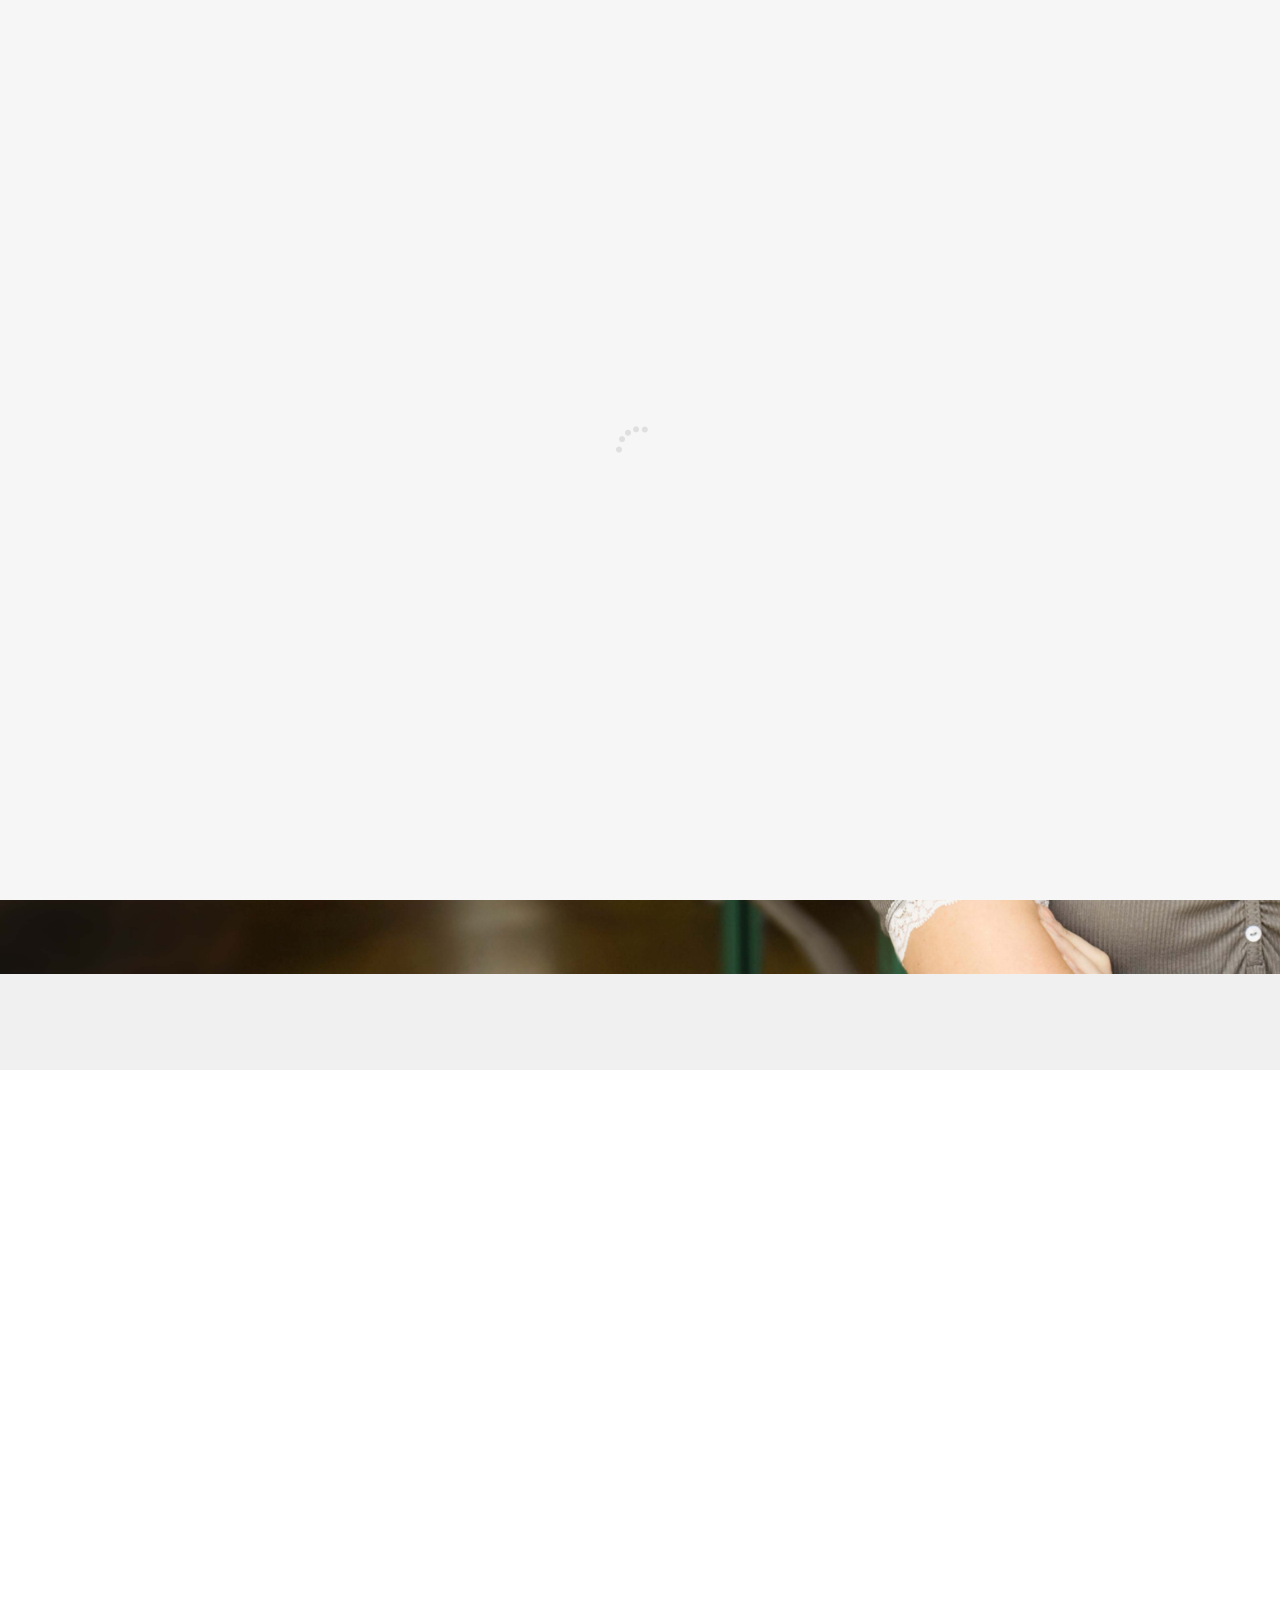
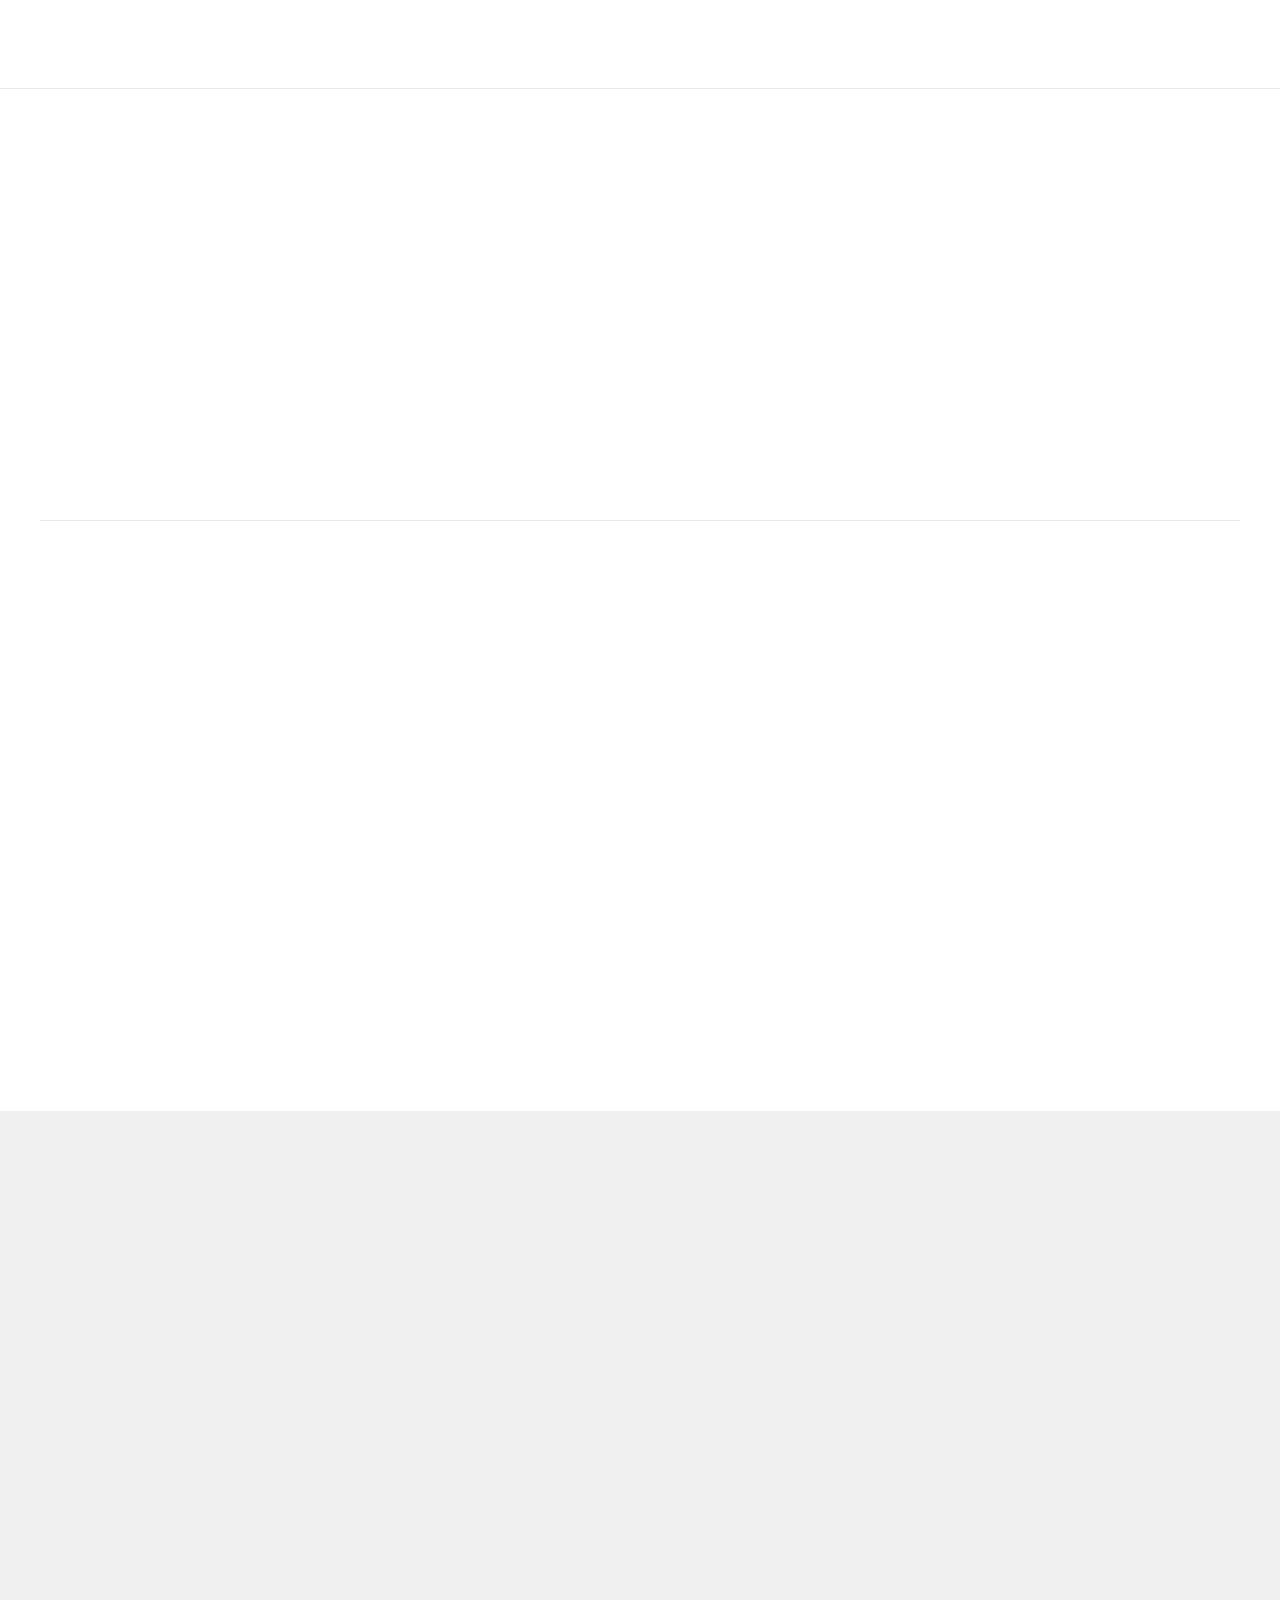
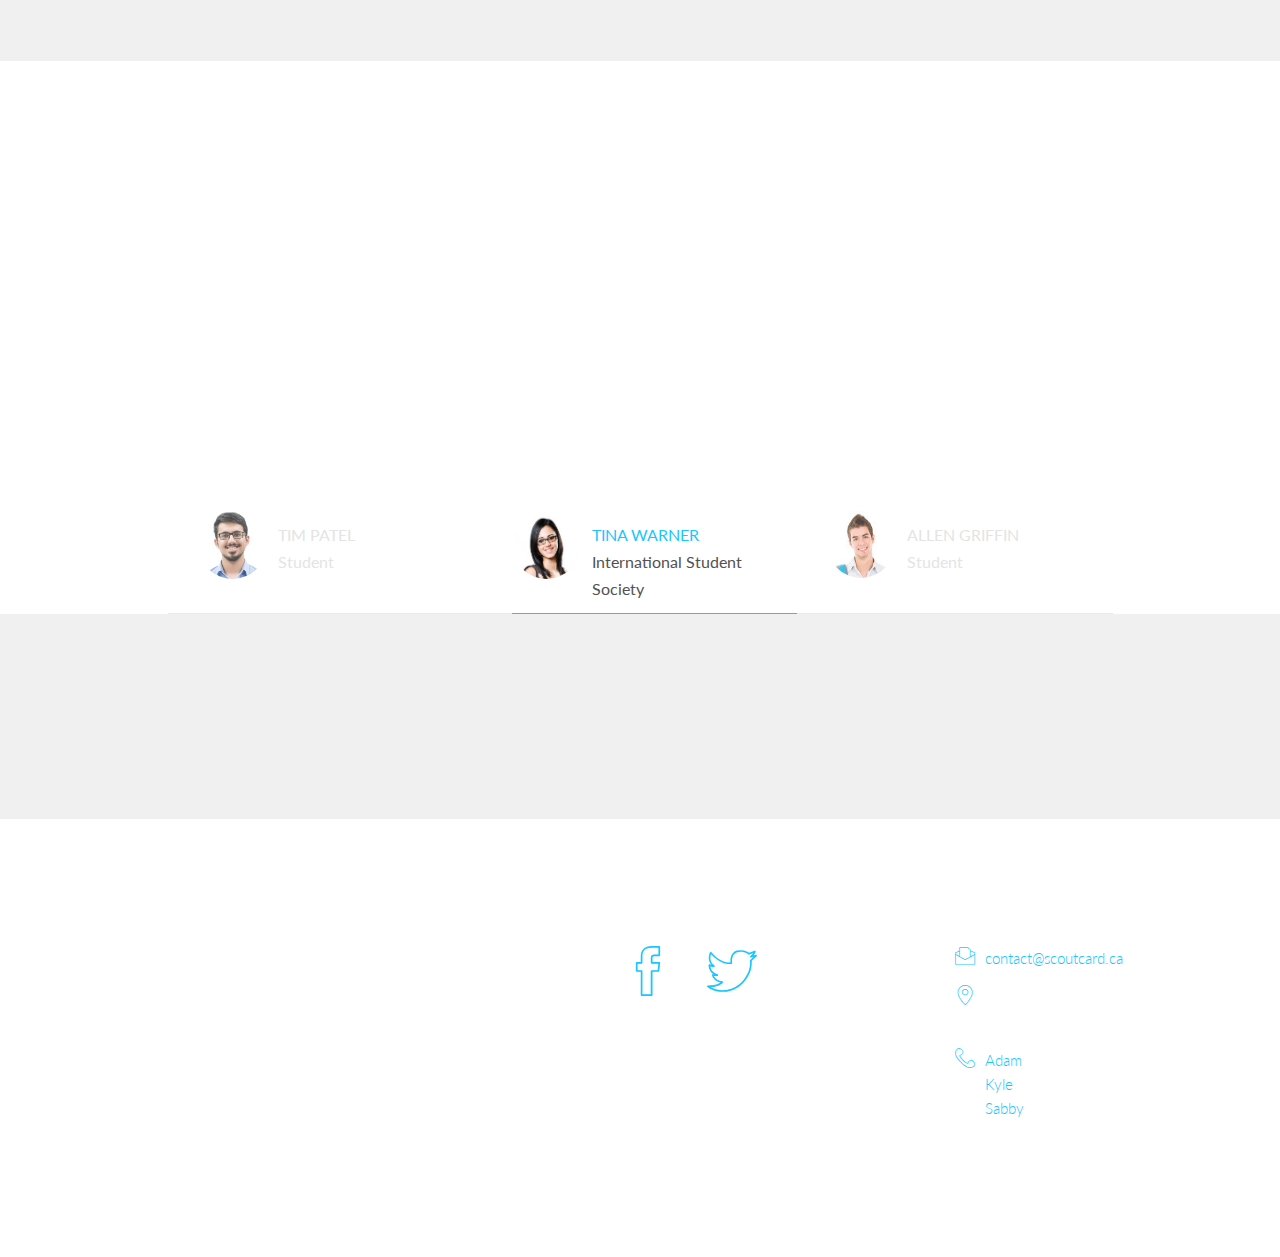
==== index.html @ c02f9996 "first upload" ====
<!doctype html>
<html lang="en">
<head>

    <meta charset="utf-8">
    <!--[if IE]><meta http-equiv="X-UA-Compatible" content="IE=edge"><![endif]-->
    <meta name="viewport" content="width=device-width, initial-scale=1.0, maximum-scale=1.0, user-scalable=0" />
    <title>Scout Student Card</title>
    <meta name="description" content="Startups template">
    <meta name="keywords" content="Startups template">
    <link rel="shortcut icon" href="assets/img/favicon.ico">
    <link rel="apple-touch-icon" href="assets/img/apple-touch-icon.jpg">
    <link rel="apple-touch-icon" sizes="72x72" href="assets/img/apple-touch-icon-72x72.jpg">
    <link rel="apple-touch-icon" sizes="114x114" href="assets/img/apple-touch-icon-114x114.jpg">
    <link href='http://fonts.googleapis.com/css?family=Lato:100,300,400,700' rel='stylesheet' type='text/css'>
    <link rel="stylesheet" href="assets/css/bootstrap.min.css" type="text/css" media="all" />
    <link rel="stylesheet" href="assets/css/font-awesome.min.css" type="text/css" media="all" />
    <link rel="stylesheet" href="assets/css/font-lineicons.css" type="text/css" media="all" />
    <link rel="stylesheet" href="assets/css/animate.css" type="text/css" media="all" />
    <link rel="stylesheet" href="assets/css/toastr.min.css" type="text/css" media="all" />
    <link rel="stylesheet" href="assets/css/style.css" type="text/css" media="all" />
    
    <!--[if lt IE 9]>
        <script src="assets/js/html5.js"></script>
        <script src="assets/js/respond.min.js"></script>
    <![endif]-->
</head>

<body id="landing-page">

    <!-- Preloader -->
    <div id="mask">
        <div id="loader"></div>
    </div>
        
    <header>
        <nav class="navigation navigation-header">
            <div class="container">
                <div class="navigation-brand">
                    <div class="brand-logo">
						<a href="index.html" class="logo"></a>
                    </div>
                    <button class="navigation-toggle visible-xs" type="button" data-toggle="dropdown" data-target=".navigation-navbar">
                      <span class="icon-bar"></span>
                      <span class="icon-bar"></span>
                      <span class="icon-bar"></span>
                    </button>
                </div>
                <div class="navigation-navbar">
                    <ul class="navigation-bar navigation-bar-left">
                        <li class="active"><a href="#hero">Home</a></li>
                        <li><a href="#whyus">Why US</a></li>
                        <li><a href="#mobile">Mobile</a></li>
                        <li><a href="#feedback">Feedback</a></li>
                        <li><a href="#businesses">Businesses</a></li>
                        <li><a href="#contact">Contact</a></li>
                    </ul> 
                </div>
            </div>
        </nav>
    </header>
    
    <div id="hero" class="static-header light clearfix">
        <div class="text-heading">
            <h1 class="animated hiding" data-animation="bounceInDown" data-delay="0">Get the Scout Student Card <span class="highlight">Today</span>!</h1>
            <p class="animated hiding" data-animation="fadeInDown" data-delay="500">Discounts at all your favourite businesses</p>
        </div>
    </div>
    
    <div id="clients">
        <div class="container">
            <ul class="list-inline logos">
                <li><img class="animated hiding logo-img" data-animation="fadeInUp" data-delay="0" src="assets/img/logos/logo-1.png" alt="mashable" /></li>
                <li><img class="animated hiding logo-img" data-animation="fadeInUp" data-delay="200" src="assets/img/logos/logo-2.png" alt="tnw" /></li>
                <li><img class="animated hiding logo-img" data-animation="fadeInUp" data-delay="400" src="assets/img/logos/logo-3.png" alt="virgin" /></li>
                <li><img class="animated hiding logo-img" data-animation="fadeInUp" data-delay="600" src="assets/img/logos/logo-4.png" alt="microsoft" /></li>
                <li><img class="animated hiding logo-img" data-animation="fadeInUp" data-delay="800" src="assets/img/logos/logo-5.png" alt="forbes" /></li>
            </ul>
        </div>
    </div>
    
    <a id="showHere"></a>
    
	<section id="whyus" class="section dark">
        <div class="container">
                    
            <div class="tab-content alt">
				<div class="tab-pane active" id="first-tab-alt">
					<div class="section-content row">        
                        <div class="col-sm-6 animated hiding" data-animation="fadeInLeft">
                            <img src="assets/img/features/people.jpg" class="img-responsive" alt="process 3" />
                        </div>
                        <div class="col-sm-6 animated hiding" data-animation="fadeInRight">
                            <br/>
                            <article class="center">
                                <h3>FOR <span class="highlight">STUDENTS</span>. BY <span class="highlight">STUDENTS</span>.</h3>
                                <!--
                                    <div class="sub-title">Lorem ipsum dolor sit atmet sit dolor greand fdanrh<br/> sdfs sit atmet sit dolor greand fdanrh sdfs</div>
                                -->
                                <p>Scout was started by students from right here in Edmonton as a way to promote wellness of students in the city. Show your Edmonton spirit by purchasing the Scout Student Discount Card today!</p>
                                <br/>
                            </article>
                        </div>
					</div>
                </div>
			</div>
        </div>
    </section>
    
    <hr class="no-margin" />
    
    <section id="process" class="section dark">
        <div class="container">
            <div class="section-content row">                
                <div class="col-sm-6 pull-right animated hiding" data-animation="fadeInRight">
                    <img src="assets/img/features/card.jpg" class="img-responsive" alt="process 2" />
                </div>
                <div class="col-sm-6 animated hiding" data-animation="fadeInLeft">
					<br/><br/>
                    <article>
                        <h3>Get the  <span class="highlight">Card</span></h3>
                        <p>Buy the card from one of our stations around the city. We will be on the University of Alberta, McEwan University, and NAIT campuses in January. For updates on where to find us, follow us on Facebook or Twitter!</p>
                    </article>
                </div>
                
                <hr class="clearfix" />
                
                <div class="col-sm-6 animated hiding" data-animation="fadeInLeft">
                    <img src="assets/img/features/store.jpg" class="img-responsive" alt="process 3" />
                </div>
                <div class="col-sm-6 animated hiding" data-animation="fadeInRight">
					<br/><br/>
                    <article>
                        <h3>SAVE AT YOUR <span class="highlight">FAVOURITE</span> STORES</h3>
                        <p>With the Scout Student Card, save money at 100 of Edmonton’s best businesses. Everything form coffees to clothing, from salons to sushi, from cookies to clubs, there are savings for everyone.</p>
                    </article>
                </div>
                
            </div>
        </div>
    </section>
    
    <section id="mobile" class="section inverted">
        <div class="container">
            <div class="section-content">
                <div id="featuredTab">
                    <ul class="list-unstyled animated hiding" data-animation="fadeInRight">
                      <li class="active">
                          <a href="#home" data-toggle="tab">
                              <div class="tab-info">
                                  <div class="tab-title">Link to your phone</div>
                                  <div class="tab-desc">Don't worry about forgeting your card again!</div>
                              </div>
                              <!--<div class="tab-icon"><span class="icon icon-multimedia-20"></span></div>-->
                          </a>
                      </li>
                    </ul>
                    
                    <div class="tab-content animated hiding" data-animation="fadeInLeft">
                      <div class="tab-pane in active" id="home"><img src="assets/img/features/iphone.png" class="img-responsive animated hiding" data-animation="fadeInLeft" alt="macbook" style="width:850px;"/></div>
                    </div>
                </div>
            </div>
        </div>
    </section>
    <section id="feedback" class="section light">
        <div class="container">
            <div class="section-header animated hiding" data-animation="fadeInDown">
                <h2>WHAT <span class="highlight">STUDENTS</span> SAY</h2>
            </div>
            <div class="section-content">
			
				<!-- BEGIN SLIDER CONTENT -->
				<div class="col-sm-10 col-sm-offset-1">
					<div class="flexslider testimonials-slider center animated hiding" data-animation="fadeInTop">	
						<ul class="slides">
							<li>
								<div class="testimonial resp-center clearfix">
									<blockquote>
										I think my favorite thing about the Scout card is how it encourages people to shop local. The big chains use SPC. Now everyone else uses Scout.
									</blockquote>
								</div>
							</li>
							<li>
								<div class="testimonial resp-center clearfix">
									<blockquote>
										We are working with Scout to sell cards to students in our faculty. They are working hard to enhance student life here on campus. I’m proud to support these guys.
									</blockquote>
								</div>
							</li>
							<li>
								<div class="testimonial resp-center clearfix">
									<blockquote>
                                        The Scout student card is a great idea. As a student, I don’t have the time to shop around for deals. Scout makes it easy.
									</blockquote>
								</div>
							</li>	
						</ul>
					</div>
				</div>
				<!-- END SLIDER -->
            </div>
        </div>
    </section>

	<section id="feedback-controls" class="section light">
		<div class="container">
			<div class="col-md-10 col-md-offset-1">
			<!-- BEGIN CONTROLS -->
						<div class="flex-manual">
							<div class="col-xs-12 col-sm-4 wrap">
								<div class="switch flex-active">
									<img alt="client" src="assets/img/people/hammad.jpg" class="sm-pic img-circle pull-left" width="69" height="70">
									<p>
										<span class="highlight">TIM PATEL</span><br/>Student
									</p>
								</div>
							</div>
											
							<div class="col-xs-12 col-sm-4 wrap">
								<div class="switch pull-left">
									<img alt="client" src="assets/img/people/tina.jpg" class="sm-pic img-circle pull-left" width="69" height="70">
									<p>
										<span class="highlight">TINA WARNER</span><br/>International Student Society
									</p>
								</div>
							</div>
											
							<div class="col-xs-12 col-sm-4 wrap">
								<div class="switch">
									<img alt="client" src="assets/img/people/allen.jpg" class="sm-pic img-circle pull-left" width="68" height="69">
									<p>
										<span class="highlight">ALLEN GRIFFIN</span><br/>Student
									</p>
								</div>
							</div>
						</div>
			<!-- END CONTROLS -->
			</div>
		</div>
	</section>
	
	<section id="businesses" class="section dark" style="background-color: #f0f0f0; padding-top:30px !important; padding-bottom: 60px !important;">
        <div class="container animated hiding" data-animation="fadeInDown">
            <span class="business-title"><h3> Our Partners </h3></span>
            <span class="business-temp"><p>Full list coming soon ...</p></span>
            <!--
            <div class="col-md-3 col-sm-6 col-xs-12">
                <article class="center">	
					<i class="icon icon-office-44 icon-active"></i>
                    <span class="h7">FEATURE 1</span>
                    <p class="thin">Sit amet, consectetur adipiscing elit. In hac divisione rem ipsam prorsus probo elegantiam desidero. </p>
                </article>
            </div>                       
			<div class="col-md-3 col-sm-6 col-xs-12">
                <article class="center">	
					<i class="icon icon-shopping-18 icon-active"></i>
                    <span class="h7">FEATURE 2</span>
                    <p class="thin">Sit amet, consectetur adipiscing elit. In hac divisione rem ipsam prorsus probo elegantiam desidero. </p>
                </article>
            </div>             
			<div class="col-md-3 col-sm-6 col-xs-12">
                <article class="center">	
					<i class="icon icon-seo-icons-27 icon-active"></i>
                    <span class="h7">FEATURE 3</span>
                    <p class="thin">Sit amet, consectetur adipiscing elit. In hac divisione rem ipsam prorsus probo elegantiam desidero. </p>
                </article>
            </div>             
			<div class="col-md-3 col-sm-6 col-xs-12">
                <article class="center">	
					<i class="icon icon-office-24 icon-active"></i>
                    <span class="h7">FEATURE 4</span>
                    <p class="thin">Sit amet, consectetur adipiscing elit. In hac divisione rem ipsam prorsus probo elegantiam desidero. </p>
                </article>
            </div>   
            -->
        </div>
    </section>	
<!--	
	<section id="newsletter" class="long-block light">
        <div class="container center">
            <div class="col-sm-12 col-lg-5">
                <article>
                    <h2><strong>GET</strong> LIVE UPDATES</h2>
                     <p class="thin">No spam promise - only latest news and prices!</p>
                </article>
            </div>
            <div class="col-sm-12 col-lg-7">
			 <form id="subscribe" class="form" action="<?=$_SERVER['PHP_SELF']; ?>" method="post">
            <div class="form-group form-inline">
              <input size="15" type="text" class="form-control required" id="NewsletterName" name="NewsletterName" placeholder="Your name" /> 
              <input size="25" type="email" class="form-control required" id="NewsletterEmail" name="NewsletterEmail" placeholder="your@email.com" /> 
			  <input type="submit" class="btn btn-default" value="SUBSCRIBE" />
			  <span id="response">
				<? require_once('assets/mailchimp/inc/store-address.php'); if($_GET['submit']){ echo storeAddress(); } ?>
			  </span>
            </div>
          </form>
            </div>
			
			
			
        </div>
    </section>
-->
    
    
    <footer id="contact" class="footer light">
        <div class="container">
            <div class="footer-content row">
                <div class="col-sm-4">
                    <div class="logo-wrapper">
                        <img src="assets/img/white_logo_hor.png" alt="logo" class="scout-logo"/>
                    </div>
                    <p>
                    Scout is a marketing company for small and medium businesses designed to encourage people to shop local.
                    </p>
                    <p><strong>Shop Local. Get Rewarded.</strong></p>
                </div>
                <div class="col-sm-5 social-wrap">
                    <div class="footer-title">Social Networks</div>
                    <ul class="list-inline socials">
                        <li><a href="https://www.facebook.com/scoutcard"><span class="icon icon-socialmedia-08"></span></a></li>
                        <li><a href="https://www.twitter.com/scoutcard"><span class="icon icon-socialmedia-07"></span></a></li>
                    </ul>
                </div>
                <div class="col-sm-3">
                    <div class="footer-title">Our Contacts</div>
                    <ul class="list-unstyled">
                        <li>
                            <span class="icon icon-chat-messages-14"></span> 
                            <a href="mailto:info@startup.ly">contact@scoutcard.ca</a>
                        </li>
                        <li>
                            <span class="icon icon-seo-icons-34"></span> 
                            9013-112 Street NW Edmonton , AB Canada T6G 2C5 
                        </li>
                        <li>
                            <span class="icon icon-seo-icons-17"></span>
                            <div><span class="highlight">Adam</span> - 780.880.7215</div>
                            <div><span class="highlight">Kyle</span> - 780.835.1379</div>
                            <div><span class="highlight">Sabby</span> - 780.915.522</div>
                        </li>
                    </ul>
                </div>
            </div>
        </div>
        <div class="copyright">Scout Student Card 2014. All rights reserved.</div>
    </footer>
    
    <div class="back-to-top"><i class="fa fa-angle-up fa-3x"></i></div>
    
    <!--[if lt IE 9]>
        <script type="text/javascript" src="assets/js/jquery-1.11.0.min.js?ver=1"></script>
    <![endif]-->  
    <!--[if (gte IE 9) | (!IE)]><!-->  
        <script type="text/javascript" src="assets/js/jquery-2.1.0.min.js?ver=1"></script>
    <!--<![endif]-->  
    
    <script type="text/javascript" src="assets/js/bootstrap.min.js"></script>
	<script type="text/javascript" src="assets/js/jquery.flexslider-min.js"></script>
    <script type="text/javascript" src="assets/js/jquery.nav.js"></script>
    <script type="text/javascript" src="assets/js/jquery.appear.js"></script>
    <script type="text/javascript" src="assets/js/jquery.plugin.js"></script>
    <script type="text/javascript" src="assets/js/jquery.countdown.js"></script>
    <script type="text/javascript" src="assets/js/waypoints.min.js"></script>
    <script type="text/javascript" src="assets/js/waypoints-sticky.min.js"></script>
    <script type="text/javascript" src="assets/js/jquery.validate.js"></script>
    <script type="text/javascript" src="assets/js/toastr.min.js"></script>
    <script type="text/javascript" src="assets/js/headhesive.min.js"></script>
	<script type="text/javascript" src="assets/mailchimp/js/mailing-list.js"></script>
    <script type="text/javascript" src="assets/js/scripts.js"></script>
</body>
</html>
---- assets/css/style.css ----
/*
*    Startuply v1.1 Custom Styles
*    by Vivaco
*
*    Table of Contents
*    -------------------------
*    1. Fonts
*    2. Global & Helpers
*    3. Preloader
*    4. Elements
*    5. Alternative tab slider
*    6. ShortCodes
*    7. Navigation Header 
*    8. Top Hero Section
*    9. Page versions
*    10. Footer
*    11. Mobile device 767px 
*    12. Mobile device 540px 
*    13. Mobile device 340px 
*    14. Tablet device Landscape 1024px and 768px
*    15. Tablet device Portrait 768px and 1024px
*    16. Desktop medium screen 992px and 1199px
*    17. Desktop large screen 1200px
*
*/
/* Fonts */
.thin { font-family: 'Lato', sans-serif; font-weight: 300; }

input, 
body { font-family: 'Lato', sans-serif; font-weight: 400; }
strong { font-family: 'Lato', sans-serif; font-weight: 700; }

/* Global & Helpers */
body { color: #000; font-size: 16px; line-height:27px; background: #fff; margin: 0; }

h1 { font-size: 58px; font-weight: 300; display: block; } 
h2 { font-size: 47px; font-weight: 300; display: block; } 
h3 { font-size: 34px; font-weight: 300; display: block; } 
h4 { font-size: 28px; font-weight: 300; display: block; } 
h5 { font-size: 24px; font-weight: 300; display: block; }
h6 { font-size: 20px; font-weight: 700; display: block; }
.h7 { font-size: 17px; font-weight: 700; display: block; }

.highlight { color: #1ac6ff; } 
h1, .h1, h2, .h2, h3, .h3, h4, .h4 { margin-top: 20px; margin-bottom: 20px; }
h5, .h5, h6, .h6, .h7 { margin-top: 20px; margin-bottom: 10px; }

p { font-size: 16px; line-height: 27px; color: #1D1D1D; }
small { font-weight: 300; font-size: 15px; line-height: 26px; }

a { color: #1ac6ff; text-decoration: none; }
a:hover, a:active, a:focus { color: #1ac6ff; text-decoration: none; outline: none; }
::selection { background-color: #1ac6ff; color: #fff; }

hr { width: 100%; border-top: 1px solid #E9E9E9; display: inline-block; }

.light { color: #fff; background: #333; }
.dark { color: #000; background: #fff; }
.highlight { color: #1ac6ff; } 
.center {text-align:center;}
.resp-center {text-align:center;}

.btn { border: 1px solid #fff; font-size: 13px; border-radius: 3px; background: transparent; text-transform: uppercase; font-weight: 700; padding: 15px 40px; min-width: 162px; max-width: 100%; }
.btn:Hover, .btn.hovered { border: 1px solid #fff; }
.btn:Active, .btn.pressed { opacity: 1; border: 1px solid #fff; border-top: 3px solid #17ade0; -webkit-box-shadow: 0 0 0 transparent; box-shadow: 0 0 0 transparent; }
.dropdown-toggle:Active, .dropdown-toggle.pressed { border-top: 0; }
.btn:focus, .btn:active:focus, .btn.active:focus { outline: 0; outline-offset: 0px; }

.btn-default { background: transparent; color: #fff; border: 1px solid #fff; }
.btn-default:Hover, .btn-default.hovered { background: #fff; color: #1ac6ff; border: 1px solid #fff; }
.btn-default:Active, .btn-default.pressed { background: #fff; color: #1ac6ff; border: 1px solid #fff;}

.btn-primary { background: #1ac6ff; border:1px solid #1ac6ff; color: #fff; }
.btn-primary:hover, .btn-primary.hovered { background: #1ac6ff;  border:1px solid #1ac6ff; opacity:0.9; }
.btn-primary:Active, .btn-primary.pressed { background: #1ac6ff; border:1px solid #1ac6ff; }

.btn-secondary { background: transparent; border:1px solid #1ac6ff; color: #1ac6ff; }
.btn-secondary:hover, .btn-secondary.hovered {background: #1ac6ff; border:1px solid #1ac6ff; color: #fff; }
.btn-secondary:Active, .btn-secondary.pressed {background: #1ac6ff; border:1px solid #1ac6ff; color: #fff;}

.btn-invert { background: #fff; color: #535353; border: 1px solid #dadfe3; }
.btn-invert:Hover, .btn-invert.hovered { background: #dadfe3; color: #535353; border: 1px solid #dadfe3; }
.btn-invert:Active, .btn-invert.pressed { background: #dadfe3; color: #535353; border: 1px solid #dadfe3; }

.btn-lg { font-size: 18px; padding: 22px 40px; }

.img-responsive-full { max-width: 100%; width: 100%; }
.img-circle { -webkit-border-radius: 50%;-moz-border-radius: 50%;border-radius: 50%; overflow:hidden;  }

.section { min-height: 50px; padding-top: 30px; padding-bottom: 30px; position: relative; text-align: center; }
.wrapper { width: 70%; margin: 0 auto; }
.container { z-index: 1; position: relative; }
.icon-active { color: #1ac6ff; }
.gap { padding-bottom: 50px; }
hr.no-margin { margin-top:0px; }
article { text-align: left; }

.hiding { opacity: 0; }
.visible { opacity: 1; }

/* Preloader */
#mask { position: fixed;top: 0;left: 0;right: 0;bottom: 0;background-color: #F6F6F6;z-index: 10000;height: 100%; }
#loader {width: 200px;height: 200px;position: absolute;left: 50%;top: 50%;background-image: url("../img/loading.gif");background-repeat: no-repeat;background-position: center;margin: -100px 0 0 -100px; }

.sticky { position: fixed; top:0; display: block; width: 100%; z-index: 9; }

.back-to-top { text-align: center; background: #000; color: #fff; display: none; width: 40px; height: 40px; line-height: 40px; font-size: 12px; position: fixed; right: 20px; bottom: 20px; opacity: 0.4; filter: alpha(opacity=40); -webkit-transition: all 0.5s ease; transition: all 0.5s ease; cursor: pointer; z-index: 9999; }
.back-to-top:hover { opacity: 1; filter: alpha(opacity=100); }

.navigation { background: #fafafa; z-index: 2; }
.navigation-brand { float: left; }
.navigation-brand:after { content: ''; display: table; }
.navigation-brand .brand-logo  { width:215px; height:50px; }
.navigation-brand .brand-logo .logo { 
    display:block; 
    height: 40px;
    background:url(../img/white_logo_hor.png);
    background-size: contain;
    background-repeat: no-repeat;
}
.navigation-brand .brand-logo h4 { margin-top:15px; }
.navigation-brand .brand-logo  a { color:#fff; }
.navigation-navbar { display: block; }
.navigation-bar { margin: 0 auto; padding: 0; list-style: none; }
.navigation-bar-left { float: left; }
.navigation-bar-right { float: right; }
.navigation-bar > li { display: inline-block; }
.navigation-bar > li a { display: inline-block; padding:15px; }
.navigation-bar > li a:Hover,
.navigation-bar > li.active a { color: #fe4918; text-decoration: none; }

.navigation-toggle { position: relative; float: right; padding: 9px 10px; margin: 10px 15px; border-radius: 4px; border: 1px solid #1ac6ff; outline: none; background: transparent; }
.navigation-toggle:after { content: ''; clear: both; height: 1%; }
.navigation-toggle .icon-bar { display: block; width: 22px; height: 2px; border-radius: 1px; background: #1ac6ff; opacity: 0.7; }
.navigation-toggle .icon-bar+.icon-bar { margin-top: 4px; }

/* Elements */
.sub-title { font-weight: 300; color: #8D8D8D; padding: 0px 0px 8px 0px; }
.well { border:none; border-top: 2px solid #1ac6ff; -webkit-border-radius: 0; -moz-border-radius: 0; border-radius: 0; position: relative; padding-left: 60px; }
.well h6 { color: #1ac6ff; }
.well .icon { color: #1ac6ff; font-size: 50px; position: absolute; left: 5px; top: 40px; }
.alert { border: none; -webkit-border-radius: 0; -moz-border-radius: 0; border-radius: 0; position: relative; font-size: 17px; line-height: 22px; padding: 16px; padding-left: 60px; }
.alert .icon { font-size: 28px; position: absolute; left: 15px; top: 13px; } 
.alert-success { background-color: #d8f0e4; color: #68a74c; }
.alert-info { background-color: #e2f6fa; color: #4c95a4; }
.alert-warning { background-color: #faf3e2; color: #a68128; }
.alert-danger { background-color: #fae2e2; color: #ad5254; }
.close { font-weight: 300; font-size: 28px; color: inherit !important; opacity: .8; }

.social-icons { margin-top: 25px; }
.social-icons li { margin-bottom: 50px; width: 16%; width: 16.2%; text-align: center; }
.social { color: #1ac6ff; font-size: 30px }

.dropdown { font-size: 13px; line-height: 28px; text-align: left; }
.dropdown .btn { padding: 14px 14px; border-top: 2px solid #1ac6ff;  }
.dropdown .caret { margin-left: 7px; border-top: 0; border-bottom: 0; border-left: 0; border-right: 0; position: relative; top: -11px; }
.dropdown .caret .fa { color: #1ac6ff; font-size: 16px; }
.dropdown-menu { background: #dadfe3; border:none; border-bottom: 2px solid #1ac6ff; -webkit-border-radius: 0; -moz-border-radius: 0; border-radius: 0; padding-top: 10px; padding-bottom: 10px; -webkit-border-radius: 0 0 0 transparent; border-radius: 0 0 0 transparent; box-shadow: 0px 0px 0px transparent; }
.dropdown-menu > li > a { font-size: 15px; padding: 14px 20px; }
.dropdown-menu > .active > a, 
.dropdown-menu > .active > a:hover, 
.dropdown-menu > .active > a:focus,
.dropdown-menu > li > a:hover, 
.dropdown-menu > li > a:focus { background: #1ac6ff; color: #fff; }

.long-block { background: #1ac6ff; text-align: left; padding-top: 15px; padding-bottom: 25px; }
.long-block h2 { margin-bottom: 0; letter-spacing: -1px; }
.long-block .icon { font-size: 60px; position: relative; margin-right: 15px; margin-top: 20px; }
.long-block .btn-default, .long-block input { margin-top: 35px; }

.panel-group { text-align: left; }
.panel-group .panel { -webkit-box-shadow: 0 0 0 transparent; box-shadow: 0 0 0 transparent; border: none; -webkit-border-radius: 0; -moz-border-radius: 0; border-radius: 0; }
.panel-group .panel > .panel-heading { border:none; padding: 0; border-bottom: none; border-top-right-radius: 0; border-top-left-radius: 0; }
.panel-group .panel > .panel-heading a { background: #1ac6ff; color: #fff; width: 100%; display: block; font-size: 17px; line-height: 22px; padding: 15px; position: relative; padding-left: 50px; }
.panel-group .panel > .panel-heading a.collapsed { color: #8e959c; background-color: #eff3f6; }
.panel-group .panel > .panel-heading a.collapsed:Hover, 
.panel-group .panel > .panel-heading a:Hover { background: #dadfe4; color: #6b7681; }
.panel-group .panel > .panel-heading a:before { position: absolute; content: '-'; color: #fff; font-weight: 300; left: 10px; top: 15px; font-size: 26px; width: 30px; text-align: center; }
.panel-group .panel > .panel-heading a.collapsed:before { content: '+'; color: #8e959c; }
.panel-group .panel > .panel-heading a:before::Hover { color: #8e959c; }
.panel-group .panel > .panel-heading+.panel-collapse .panel-body { border:1px solid #dadfe4; border-top: none; padding: 16px 30px; }
.panel-group .panel+.panel { margin-top: 8px; }



.nav-tabs > li.active a { -webkit-box-shadow: inset 0px 8px 0px -5px rgba(26, 198, 255,1);-moz-box-shadow: inset 0px 8px 0px -5px rgba(26, 198, 255,1); box-shadow: inset 0px 8px 0px -5px rgba(26, 198, 255,1); }
.nav-tabs > li > a { font-size: 13px; text-transform: uppercase; font-weight: 700; color: #30353A; margin-right: 0px; background-color: #eff3f6; -webkit-border-radius: 0; -moz-border-radius: 0; border-radius: 0; padding: 20px 60px; border-left: 0; border-right: 0; }
.nav-tabs > li > a:Hover { background: #1ac6ff; color: #fff; }
.tab-content .tab-pane { padding: 16px 30px; border: 1px solid #ddd; border-top: 0; text-align: left; }

.thumb-wrapper { position: relative; display: table; width: 100%; }
.thumb-wrapper .img-responsive { width: 100%; z-index: 0; }
.thumb-wrapper .overlay { position: absolute; bottom:0; background: rgba(26, 198, 255, 0.5); color: #fff; font-size: 18px; text-align: center; width: 100%; z-index: 1; display: table-cell; padding: 15px; top: auto; vertical-align: middle; font-weight: 300; }
.thumb-wrapper:Hover > .overlay { top:0; cursor:url('../img/magnify-cur.cur'); cursor:url('../img/magnify-cur.png') 20 20, auto; }

blockquote { position: relative; display: block; padding: 0 100px; text-align: center; font-size: 20px; line-height: 33px; border: 0; font-weight: 300; }

blockquote:before { font-family: "line-icons"; position: absolute; color: #1ac6ff; content: url('../img/icon/quotes-a.png'); left: 0; top:25%; }
blockquote:after { font-family: "line-icons";  position: absolute; color: #1ac6ff; content: url('../img/icon/quotes-b.png'); right: 0; top:25%; }

.progress-txt { text-align: center; color: #8e959c; }
.progress { height: 20px; -webkit-border-radius: 20px; -moz-border-radius: 20px; border-radius: 20px; -webkit-box-shadow: 0 0 0 transparent; box-shadow: 0 0 0 transparent; background-color: #f1f1f1; }
.progress .progress-bar { background-color: #1ac6ff; -moz-border-radius: 20px; border-radius: 20px; }

.table { border-color: #d1d8dd; text-align: left; }
.table > thead > tr > th { background: #1ac6ff; color: #fff; border-bottom: 0; font-size: 13px; text-transform: uppercase; font-weight: 700; border-color: #d1d8dd; }
.table > thead > tr > th, 
.table > tbody > tr > td { font-size: 15px; font-weight: 300; padding: 15px 20px; }

.table-striped > tbody > tr:nth-child(odd) > td, 
.table-striped > tbody > tr:nth-child(odd) > th { background: #fff; }
.table-striped > tbody > tr:nth-child(even) > td, 
.table-striped > tbody > tr:nth-child(even) > th { background: #eff3f6; }

.form .form-group { margin-bottom: 25px; }
.form .form-group:after { content: ''; display: block; clear: both; }
.form .form-group+.form-group { margin-top: -10px; }
.form .form-control { height: 50px; border: 1px solid #d1d8dd; border-radius: 0; box-shadow: 0px 0px 0px transparent; background: #fff; font-size: 17px; font-weight: 300; }
.form .form-group label { text-align: right; line-height: 50px; margin-bottom: 0; }

.countdown .stat-info { font-size: 14px; font-weight: 700; color: #1ac6ff; text-transform: uppercase; }
.countdown .stat { font-size: 100px; color: #1ac6ff; font-weight: 300; line-height: 100px; }
.countdown hr { border-top: 1px solid #d1d8dd; width: 90%; margin-bottom: 10px; }
.countdown .counter { position: relative; }
.countdown .counter:after { position: absolute; content: '\2022'; color: #1ac6ff; right: -19px; top: 105px; }
.countdown :last-child > .counter:after { display: none; }

/* Alternative tab slider */
.alt.nav-tabs { margin-bottom: 50px; border:0;  display: inline-block; }
.alt.nav-tabs  { border-left: 1px solid #ddd; border-top: 1px solid #ddd; border-bottom: 1px solid #ddd; border-radius: 3px; }
.alt.nav-tabs  li { border-right: 1px solid #ddd; margin-bottom:0; }
.alt.nav-tabs > li.active { border-top: 0; }
.alt.nav-tabs > li.active > a, 
.alt.nav-tabs > li.active > a:hover, 
.alt.nav-tabs > li.active > a:focus { font-weight: 400; color: #fff; background:#1ac6ff;}
.alt.nav-tabs > li.active > a:hover {border:0;}
.alt.nav-tabs > li > a { font-size: 13px; text-transform: uppercase; font-weight: 400; color: #596068; margin-right: 0px; background-color: #fff; border:0; -webkit-border-radius: 0; -moz-border-radius: 0; border-radius: 0; padding: 20px 60px;}

.alt.nav-tabs > li > a:Hover { background: #1ac6ff; color: #fff;}
.alt.tab-content .tab-pane { padding: 0; border: 0; text-align: left; }
.alt.tab-content .tab-pane .btn { margin-top:15px; }
/* ShortCodes */
#shortcodes-page .container { width:960px; }
#shortcodes-page .section { padding-bottom: 30px; padding-top: 30px; }
#shortcodes-page  .header-holder { background: url('../img/background/low_poly_background.jpg') no-repeat center center; -webkit-background-size: cover;-moz-background-size: cover;-o-background-size: cover;background-size: cover; background-attachment: fixed; height: 85px; width: 100%; }
#sc-heading { margin-top: 50px; }
#sc-heading h1, #sc-heading h2, #sc-heading h3, #sc-heading h5, #sc-heading h6 { margin-bottom: 15px; }

#sc-button ul.list-inline { margin-bottom: 30px; }
#sc-button ul.list-inline > li { padding-left: 15px; padding-right: 15px; }

#sc-gallery .wrapper { width: 90%; }
#sc-skillbar .wrapper,
#sc-table .wrapper,
#sc-form .wrapper { width: 40%; }
#sc-countdown .wrapper { width: 50%; }

#sc-icons ul { padding: 10px 0 0; }
#sc-icons li { margin: 0 7px; }
#sc-icons .icon { font-size: 55px; }
#sc-icons p a { text-decoration: underline; text-align: center; font-size: 13px; color: #3b3b3b; display: block; padding: 5px 0; }
#sc-countdown { margin-bottom: 50px; }

/* Navigation Header */
.navigation-header { position: absolute; top:10px; background: transparent; left: 0; right: 0; width: 100%; z-index: 99; }
.navigation-header .navigation-brand { margin-right: 125px; margin-top: 17px; }
.navigation-header .navigation-bar > li { padding: 15px 15px; }
.navigation-header .navigation-bar > li > a { font-size: 13px; text-transform: uppercase; color: #eff3f6; border-bottom: 2px solid transparent; padding: 10px 0; line-height: 13px; opacity: 0.8; }

.navigation-header .navigation-bar > li > a:Hover { opacity: 0.9; }
.navigation-header .navigation-bar-left > li.active > a { color: #fff; border-bottom: 2px solid #1ac6ff; opacity: 0.9; }
.navigation-header .navigation-bar > li.featured { padding: 15px 0; }
.navigation-header .navigation-bar > li.featured > a { border: 1px solid #1ac6ff; color: #1ac6ff; padding: 10px 25px; display: inline-block; opacity: 1; border-radius: 3px; }
.navigation-header .navigation-bar > li.featured > a:Hover { opacity: .9; background:#1ac6ff; color:#fff; }


/* Hero section */
#hero .btn-primary:hover, #hero .btn-primary.hovered { background: rgba(26, 198, 255,0.9);  border:1px solid #1ac6ff;}
#hero .list-inline { margin:0; }
.static-header { background: url('../img/background/bg1.jpg') no-repeat center center; -webkit-background-size: cover;-moz-background-size: cover;-o-background-size: cover;background-size: cover !important; height: 100vh; position: relative; }
.text-heading { position: relative; width: 100%; left: 0; right: 0; text-align: left; padding-top: 250px; 
    padding-left: 10%;
}
.text-heading p { font-size: 23px; font-weight: 300; }
.static-header h4 { text-align: center; display: block; position: absolute; bottom: 20px; left: 0; right: 0; width: 100%; margin-bottom: 0; }
#register-page .text-heading { padding-top: 125px; }

/* Header versions */
.plain-version .text-heading { padding-top: 15%; }
.register-version.static-header { background: url('../img/background/smb_owner.jpg') top center no-repeat; -webkit-background-size: cover;-moz-background-size: cover;-o-background-size: cover;background-size: cover; background-attachment: fixed; min-height: 974px; position: relative; }
.register-version .text-heading { padding-top: 20%; }
.video-version .text-heading { padding-top: 12%; }
.form-version {}
.register-version#hero .btn-primary, .register-version .submit-wrap { width:auto; }
.register-version .signup-wrapper { text-align:center; width:auto; }

#color-landing-page .navigation-brand .brand-logo .logo { display:block; height: 30px; background:url(../img/logo-white.png) center center no-repeat; }
#color-landing-page .fixmenu-stick .navigation-brand .brand-logo .logo { background:url(../img/logo-inverted.png) center center no-repeat; }
#color-landing-page .long-block .btn-secondary { margin-top: 35px; }
#color-landing-page .static-header { background-image:none; background-color:#1ac6ff; }
#color-landing-page .navigation-header .navigation-bar > li.featured > a { color:#fff; border-color:#fff; }
#color-landing-page .fixmenu-clone.navigation-header .navigation-bar > li.featured > a { color:#1ac6ff; border-color:#1ac6ff; }
#color-landing-page blockquote:before { content: url('../img/icon/quotes-a-white.png'); }
#color-landing-page blockquote:after { content: url('../img/icon/quotes-b-white.png'); }
#color-landing-page .fixmenu-clone.navigation-header .navigation-bar > li.featured > a:hover { color:#fff; }

#color-landing-page .navigation-toggle { border-color:#fff; }
#color-landing-page .navigation-toggle .icon-bar{ background:#fff; }

#color-landing-page .fixmenu-stick .navigation-toggle { border-color:#1ac6ff; }
#color-landing-page .fixmenu-stick .navigation-toggle .icon-bar{ background:#1ac6ff; }

#color-landing-page #guarantee.light p,
#color-landing-page #guarantee { color:#1ac6ff; }
#color-landing-page #guarantee, #color-landing-page #features { background-color:#f0f0f0; }

#color-landing-page .static-header { min-height: 974px; }
#color-landing-page .inverted { background-image:none; background-color:#1ac6ff; }
#color-landing-page .inverted .btn-secondary { background-color:#fff; }
#color-landing-page .inverted .btn-secondary:hover { color:#1ac6ff; }
#color-landing-page .inverted  h2 { color:#fff; }
#color-landing-page .inverted  .highlight { color:#fff; }
#color-landing-page .inverted  .footer-content a,
#color-landing-page .inverted  li .icon { color:#fff !important; }

.form-register { background: #eff3f6; padding: 20px 20px; margin-top: 50px; }
.form-register:after { content: ''; display: block; clear: both; }
.form-register .form-control { border-left: 3px solid #1ac6ff; }
.form-register .form-group { margin-bottom: 45px; margin-top: 20px; }
.form-register .form-group .checkbox { margin-bottom: -10px; margin-top: 0px; }
.form-register .form-group .checkbox label { line-height: 1.42857143; }
.agree-text { font-size: 13px; line-height: 21px; padding-top: 15px; text-align: center; margin-bottom: 100px; }
label.error { color: #FF4040; line-height: 0px !important;margin-top: 10px;text-align: left;font-size: 10pt;display:block; }
.form-register-small label.error { display:block; position:absolute; }
.form-register-small .form-group { margin-bottom: 5px; margin-top: 5px; }

input[type=checkbox] { margin: 4px 15px 0 0; -webkit-border-radius:0; border-radius: 0; -webkit-appearance: button; border: 1px solid #d1d8dd; background-color: #fff; color: #000; width:19px; height:19px; cursor: pointer; }
input[type=checkbox]:checked { color:#000; }
input[type=checkbox]:checked::before { content: '\2713'; position: relative; top:-2px; left: 3px; font-size: 17px; color: #333;   text-align: center; line-height: 15px; }  
input[type=file]:focus, input[type=radio]:focus, input[type=checkbox]:focus { outline: none; }

.form-register-small {margin:50px 0px 0px 0px; padding:15px 15px; background: rgba(0,0,0,0.3); border-radius: 3px; display: inline-block; }
.form-register-small .form-control {height:45px; border-radius:0; border-left: 3px solid #1ac6ff;}
.form-register-small .form-group { margin-right:10px; }

#clients { background: #f0f0f0; text-align: center; }
#clients ul.list-inline { margin: 23px -5px; }
#clients ul.list-inline li { padding-left: 25px; padding-right: 25px; }


#landing-page .static-header { min-height: 974px; }

.static-header .text-heading { margin-bottom: -10px; z-index: 20; }
.static-header .text-heading p { color:#fff; }
.static-header .list-inline { padding: 30px 0; }
.static-header .list-inline li { margin-left: 15px; margin-right: 15px; }
.static-header .video-wrapper { position: absolute; top:0; bottom: 0; left: 0; right: 0; z-index: 10; }
.static-header .video-wrapper .container { position: absolute; bottom: 0; left: 0; right: 0; }
.static-header .video-container { position: absolute; bottom: 0; left: 0; right: 0; margin-left: auto; margin-right: auto; max-width: 755px; z-index: 99; }
.embed-container { position: relative; padding-bottom: 56.25%; padding-top: 30px; height: 0; overflow: hidden; max-width: 100%; height: auto; z-index: 9; } 
.embed-container .EDGE, 
.embed-container iframe, 
.embed-container object, 
.embed-container embed { position: absolute; top: 0; left: 0; width: 100%; height: 100%; }
.embed-container iframe { border: 0; }

.section { padding: 90px 0; }
.section .section-header { margin-top: 30px; margin-bottom: 80px; }

.light .sub-heading, .light p { color: #fff; }

.inverted h2 { color: #1ac6ff; }
.inverted blockquote { color: #fff; opacity: 0.8; }
.inverted .sub-heading { color: #fff; opacity:0.8}
.inverted .fancy-line span:before, .inverted .fancy-line span:after { opacity: 0.3; }
.inverted .fancy-line span {background:#fff; opacity:0.8;}

.sub-heading { font-size: 19px; line-height: 28px; color: #6f6f6f; font-weight: 300; }
.fancy-line { line-height: 0.5; text-align: center; margin-bottom: 30px; }
.fancy-line span { display: inline-block; position: relative; background: #1ac6ff; width: 5px; height: 5px; -webkit-border-radius: 50px; border-radius: 50px; }
.fancy-line span:before,
.fancy-line span:after { content: ''; position: absolute; height: 5px; border-bottom: 2px solid #e4e4e4; top: -2px; width: 110px; }
.fancy-line span:before { right: 100%; margin-right: 15px; }
.fancy-line span:after { left: 100%; margin-left: 15px; }

#steps .col-sm-4 { position: relative; }
#steps p { color: #6f6f6f; font-size:16px; font-weight: 300; }
#steps .col-sm-4 .icon { position: absolute; font-size: 50px; top: 10px; right: 0; margin-right: -25px; color: #DDDDDD; } 

#about  { padding:60px 0px 0px 0px;}
#process  { padding:20px 0px 90px 0px;}
.howitworks { font-size:81px; vertical-align: middle; }

#feedback {  background: url('../img/background/low_poly_background.jpg') no-repeat center center; -webkit-background-size: cover;-moz-background-size: cover;-o-background-size: cover;background-size: cover; background-attachment: fixed; overflow: hidden;}
#feedback.section .section-header { margin-bottom: 30px; }
#feedback-controls {  background: #fff;padding: 10px 0px 0px 0px; }

/* Testimonials slider */
.flexslider { margin-bottom:30px; }
.flexslider ul, ol { list-style:none; padding: 0; }
.flex-manual .wrap { padding: 0px; }
.flex-manual .switch { padding: 15px 0px; margin: 0px 0px 0px 30px; }
.flex-manual .switch { opacity:0.75; height:75px; text-align:left; }
.flex-active > .img-circle{ border-color:#fff; }
.flex-manual .switch.flex-active, .flex-manual .switch:hover { opacity:1; cursor: pointer; cursor: hand; }
.flex-manual .switch.flex-active .highlight, .flex-manual .switch:hover .highlight { opacity:1; cursor: pointer; cursor: hand;  color:#1ac6ff; }
.flex-manual .switch.flex-active  p, .flex-manual .switch:hover p { opacity:1; cursor: pointer; cursor: hand;  color:#525252; }

.flex-manual, .flex-manual  .switch { height:120px; }
.flex-manual  { margin-top: 15px; border-bottom:1px solid #E9E9E9; }

.switch.flex-active { border-bottom:1px solid #1ac6ff; }
.switch p, .switch .highlight { color:#dbdbdb; }
.switch p { padding: 12px 0px 0px 80px; font-size:12pt; }
.switch img { line-height:70px; vertical-align:middle; }
.flex-manual .switch.flex-active .name { color: #1ac6ff; }


.package-column , .package-details { -webkit-transition: all 300ms ease-in-out; -moz-transition: all 300ms ease-in-out; transition: all 300ms ease-in-out;}
.package-column { border: 1px solid #F0F0F0; background: #F7F7F7;}

.package-column:hover { background: #1ac6ff; }
.package-column:hover > .package-price  { background:rgba(71, 72, 76, 0.2); }
.package-column:hover > .package-detail ul li { border-color: rgba(255,255,255,0.3); }
.package-column:hover > .package-price .price,
.package-column:hover > .package-price .period,
.package-column:hover > .package-title,
.package-column:hover > .package-detail ul li { color: #fff; }

.package-column.featured { background: #1ac6ff; }
.package-column.featured > .package-price  { background:rgba(71, 72, 76, 0.2); }
.package-column.featured > .package-price .price,
.package-column.featured > .package-price .period,
.package-column.featured > .package-title,
.package-column.featured > .package-detail ul li { color: #fff; border-color: rgba(255,255,255,0.3);  }
.package-column.featured > .package-detail .btn.btn-secondary, .package-column:hover > .package-detail .btn.btn-secondary  { color: #fff ; border-color:#fff !important; }

.package-detail .btn.btn-secondary:hover { color: #1ac6ff !important; background: #fff !important; border-color:#fff !important; }


.package-column .package-title { color: #47484c; font-size: 25px; padding: 20px 0 18px; font-weight: 300; text-transform: uppercase; }
.package-column .package-price { background:rgba(171, 172, 179, 0.1); padding: 15px; }
.package-column .package-price .price { color: #1ac6ff; font-size: 110px; font-weight: 300; line-height: 110px; position: relative; }
.package-column .package-price .currency { font-size: 47px; line-height: 47px; font-weight: 300; position: relative; top:-40px; }
.package-column .package-price .period { font-size: 15px; color: #1ac6ff; text-transform: uppercase; }
.package-column .package-detail { padding: 30px 15% 50px; }
.package-column .package-detail ul { margin-bottom: 30px; }
.package-column .package-detail ul li { font-weight: 300; font-size: 16px; color: #47484c; border-bottom: 1px solid #dadfe3; padding: 15px 0; }
.package-column .package-detail ul li:last-child { border-bottom: none; }

/*
.package-column.featured { background: #f3f3f3; }
.package-column.featured .package-title { color: #47484c; }
.package-column.featured .package-price { background: #47484c; }
.package-column.featured .package-price .price { color: #1ac6ff; }
.package-column.featured .package-detail ul li { color: #47484c; }
*/

.package-column.disabled { background: #fafafa; }
.package-column.disabled .package-title { color: #8b8b8b; }
.package-column.disabled .package-price { background: #e0e0e0; }
.package-column.disabled .package-price .price { color: #afafaf; }
.package-column.disabled .package-detail ul li { color: #8b8b8b; }
.package-column.disabled .package-detail .btn { color: #dadfe3; background:transprarent; color:#A5A5A5; border:1px solid #A5A5A5; }


#featuredTab { position: relative; margin-top: 160px; }
#featuredTab li { display: block; position: relative; }
#featuredTab li > a { display: block; }
#featuredTab li > a:after { content: ''; clear: both; display: block; }
#featuredTab li > a .tab-info { float: left; text-align: left; display: block; width: 346px; padding: 25px 28px; position: relative; z-index: 2; }
#featuredTab li > a .tab-icon { float: right; text-align: right; display: block; width: 113px; position: relative; z-index: 2; }
#featuredTab li > a .tab-info .tab-title { font-size: 17px; line-height: 21px; font-weight: 700; color: #1ac6ff; text-transform: uppercase; padding-bottom: 10px; }
#featuredTab li > a .tab-info .tab-desc { font-size: 15px; line-height: 28px; color: #5f5f5f; font-weight: 300; display: block; }
#featuredTab li > a .icon { font-size: 50px; padding: 21px 7px; display: block; padding: 46px 28px; }
/*
#featuredTab li.active { margin-top: -1px; padding-bottom: 2px; }
*/
#featuredTab li.active > a .tab-info { -webkit-border-top-left-radius: 5px; -moz-border-radius-topleft: 5px; border-top-left-radius: 5px; -webkit-border-bottom-left-radius: 5px; -moz-border-radius-bottomleft: 5px; border-bottom-left-radius: 5px; background: #1ac6ff; }
#featuredTab li.active > a .tab-icon { -webkit-border-top-right-radius: 5px; -moz-border-radius-topright: 5px; border-top-right-radius: 5px; -webkit-border-bottom-right-radius: 5px; -moz-border-radius-bottomright: 5px; border-bottom-right-radius: 5px; background: #1ac6ff; }
#featuredTab li.active > a .tab-info .tab-title,
#featuredTab li.active > a .tab-info .tab-desc,
#featuredTab li.active > a .icon { color: #fff; }
#featuredTab li a .tab-info:after,
#featuredTab li a .tab-icon:after { content: ''; width: 99%; border-bottom: 1px solid #dadfe3; display: block; position: absolute; bottom: 0; right: 0; }
#featuredTab li a .tab-icon:after { left: 0; right: auto; }
#featuredTab li:last-child a .tab-info:after,
#featuredTab li:last-child a .tab-icon:after,
#featuredTab li.active a .tab-info:after,
#featuredTab li.active a .tab-icon:after { display: none; }
#featuredTab .tab-content .tab-pane { border: none; padding: 0; }

#features-list article { margin:0px 0px 60px 0px; padding: 0px 10px; }
#features-list article  .icon { font-size:3.3em; }
#features-list article  p { font-size:15px; color:#8A8A8A;}
#features-list article:hover .icon { opacity:0.6; }
#features-list .h7 { margin:12px 0px 13px 0px; }



#newsletter { background: url('../img/background/low_poly_background.jpg') no-repeat center center; -webkit-background-size: cover;-moz-background-size: cover;-o-background-size: cover;background-size: cover; background-attachment: fixed; }
#subscribe input { margin-right: 8px; }
#response { display: block; text-align: center; position: absolute; margin-left: 7%; }
#subscribe .form-control { border-left: 3px solid #1ac6ff; }

#team .thumb-wrapper .overlay { background: rgba(26, 198, 255, 0.5); top: 0px;}
#team .thumb-wrapper .socials { background: rgba(0, 0, 0, 0); opacity:0; position: absolute; bottom: 0; color: #fff; font-size: 18px; text-align: center; width: 100%; z-index: 1; display: table-cell; padding: 15px; top: 43%; vertical-align: middle; font-weight: 300; }
#team .thumb-wrapper .socials a { margin:0px 15px; font-size:30px; color:#fff; }
#team .thumb-wrapper:hover .overlay { top: 0; cursor: pointer; background: rgba(26, 198, 255, 0); cursor: pointer 20 20, auto;}
#team .thumb-wrapper:hover .socials { opacity:1;}
#team .thumb-wrapper .socials a :hover{ color:#1ac6ff; }

#team .thumb-wrapper p { color: #696969; }
#team .h7 { margin-top: 25px; margin-bottom: 0; }

	

#awards { overflow: hidden; padding-top:0px; }
#awards .list-inline > li { padding-left: 30px; padding-right: 30px; }
#awards .list-inline > li a:hover { opacity: 0.7; }

/* Footer */
.footer { background: url('../img/background/low_poly_background.jpg') no-repeat top center; -webkit-background-size: cover;-moz-background-size: cover;-o-background-size: cover;background-size: cover; background-attachment: fixed; color: #ababab; font-weight: 300; padding: 0px 0px 30px 0px; }
.footer p, .footer li { color: #fff; }
.footer p { font-size: 15px; line-height: 24px; }
.footer a:hover { text-decoration: underline; }
.footer .logo-wrapper { margin-bottom: 20px; }
.footer .footer-content { padding: 75px 0 65px; }
.footer .footer-title { color: #fff; font-size: 17px; text-transform: uppercase; font-weight: 700; text-align: center; margin-bottom: 25px; }
.footer .list-inline { text-align: center; margin: 0 auto; }
.footer .list-inline li { padding-left: 15px; padding-right: 15px; padding-bottom: 15px; }
.footer .list-inline li .icon { color: #1ac6ff; font-size: 50px; }
.footer .list-unstyled li { position: relative; padding-left: 30px; margin-bottom: 15px; font-size: 15px; line-height: 24px; }
.footer .list-unstyled li .icon { position: absolute; left: 0; color: #1ac6ff; font-size: 20px; }
.copyright { text-align: center; color: #fff; font-size: 14px; padding: 0px; font-weight: 300; opacity: 0.4; }
.footer .socials a:hover { text-decoration: none; opacity: 0.7; }


.rev-big { font-size: 58px; font-weight: 300; color: #fff; }
.rev-normal { font-size: 23px; line-height: 27px; font-weight: 300; color: #fff; }
.rev-big span, 
.rev-normal span { color: #1ac6ff; }
.tp-caption a { color: #fff; }
.tp-caption a:Hover { color: #fafafa; }
.tp-caption .list-inline li { margin-left: 15px; margin-right: 15px; }


.fixmenu-clone {
    position: fixed;
    top: 0;
    left: 0;
    background: #fff; 
    -webkit-transform: translateY(-100%);
        -ms-transform: translateY(-100%);
            transform: translateY(-100%);
    -webkit-transition: all 300ms ease-in-out;
       -moz-transition: all 300ms ease-in-out;
            transition: all 300ms ease-in-out;
    -webkit-box-shadow: 0px 1px 5px 0px rgba(100,100,100,.3); 
       -moz-box-shadow: 0px 1px 5px 0px rgba(100,100,100,.3); 
            box-shadow: 0px 1px 5px 0px rgba(100,100,100,.3); 
}
.fixmenu-stick { 
    -webkit-transform: translateY(0%);
        -ms-transform: translateY(0%);
            transform: translateY(0%);
}
.fixmenu-unstick { }

.logo-inverted,
.fixmenu-clone .logo { display: none; }
.fixmenu-clone .logo-inverted { display: block; }
.fixmenu-clone.navigation-header .navigation-bar > .featured > a { color: #1ac6ff; }
.fixmenu-clone.navigation-header .navigation-bar > .featured > a:hover { color: #fff; }
.fixmenu-clone.navigation-header .navigation-bar > li > a { color: #000; }
.fixmenu-clone.navigation-header .open .navigation-bar > li > a { color: #fff; }
.fixmenu-clone.navigation-header .open .navigation-bar > .featured > a { color: #1ac6ff; }
.fixmenu-clone.navigation-header .navigation-bar > li > a:Hover, 
.fixmenu-clone.navigation-header .navigation-bar > li.active > a { color: #1ac6ff; }
.fixmenu-clone.navigation-header .navigation-brand { background: #fff; padding-left: 15px; padding-right: 15px; display: block; margin-right: 15px; margin-left: -15px; }
.fixmenu-clone.navigation-header .navigation-toggle { border: 1px solid #1ac6ff; opacity: 1;}
.fixmenu-clone.navigation-header .navigation-toggle .icon-bar { background: #1ac6ff; }


/* Mobile device 767px */
@media (max-width: 767px) {
	p { font-size: 14px; line-height: 25px; }
    .fixmenu-clone { background: transparent; }
	.static-header, #newsletter, #feedback, .footer { background-size: auto !important; background-size: auto !important; background-position: bottom left; background-attachment: scroll !important;}

	.list-inline img { max-width: 35%; }
	
    .navigation .container { padding:0; }
    .navigation-brand { float: none; margin-right: 0 !important; }
    .navigation-brand .brand-logo { padding: 15px 0px 0px 0px; margin-left:15px; float: left; }
	.navigation-header .navigation-brand { margin:0px 0px 0px 0px; }
		
    .navigation-bar > li,
    .navigation-bar > li a { display: block; }
    .navigation-navbar { overflow: hidden; height: 0; display: block; background: rgba(11, 64, 95, 0.85); text-align: center; }
    .navigation-navbar.open { height: auto; margin-left: -15px; margin-right: -15px; padding: 10px 0; border-top:3px solid #1ac6ff; }
    .navigation-brand:after { content: ''; clear: both; }
    .navigation-bar-left, .navigation-bar-right { float: none; }
    .navigation-header .navigation-bar > li,
    .navigation-header .navigation-bar > li.featured { padding: 5px 15px; }
	.navigation-header .navigation-bar > li.featured > a { padding: 0px 25px; }
    .navigation-header .navigation-bar > li.featured > a:Hover { border-bottom: 1px solid #1ac6ff; }
    .navigation-header .navigation-bar > li > a { padding: 0px; z-index:999; display: block; position:relative; height: 30px; line-height: 30px;}
    .navigation-header .navigation-bar > li > a:Hover, 
    .navigation-header .navigation-bar > li.active > a { color: #1ac6ff; border-bottom: 2px solid transparent; }
    
	.nav-tabs .btn { margin:0px 10px 25px 0px; }
	
    .wrapper { width: 100%; }
    .register-version .signup-wrapper { max-width:750px; margin:0 auto; padding-left: 15px; padding-right: 15px; }
	.register-version#hero .btn-primary { width:100%; }
	.form-register-small { display: block; }
	.form-register .form-group label.error  { text-align:right; }
	
	.flex-manual, .flex-manual .switch  { height:150px; }
	.switch p { padding-top:0; }
    #sc-gallery .wrapper { width: 100%; }
    #sc-skillbar .wrapper,
    #sc-table .wrapper,
    #sc-form .wrapper { width: 100%; }
    #sc-countdown .wrapper { width: 100%; }
    
    #sc-button ul.list-inline > li { display: block; margin-bottom: 8px; }
    .social-icons li { width: 15%; }
    
    #sc-dropsocial .row > :first-child { padding-bottom: 40px; text-align: center; }
    .dropdown .btn { width: 100%; }
    .dropdown-menu { position: relative; float: none; left: auto; }
    .social-icons { margin-top: 0; }
    
    .long-block { text-align: center; }
    .long-block .icon { top:0; margin-bottom: 20px; margin-right: 0; display: block; }
    .long-block .pull-left { float: none !important; }
    .long-block .btn.btn-default { margin-left: auto; margin-right: auto; }
    
    .table > thead > tr > th, .table > tbody > tr > td { padding: 15px; }
    
    .thumb-wrapper { width: 100%; margin-bottom: 5px; }
    blockquote:before { top: 10%; }
    blockquote:after { top: 90%; }
    
    .text-heading { padding-top: 150px; }
    
    .form-register { margin-top: 50px; }
    .form-register .form-group { margin-bottom: 10px; margin-top: 0; margin-left: -15px; margin-right: -15px;}
    .form-register .form-group label { line-height: 30px; margin-top: 15px; text-align: left; }
	.form-register-small label.error { display: inline-block; position:relative; }
    .form-register .form-group .checkbox { margin-bottom: 20px; margin-top: 30px; }
    .form-register-small .form-group { margin-left:0; margin-right:0; }
			
    .text-heading h1 { font-size: 44px; }
    .text-heading p { font-size: 18px; line-height: 24px; }
    .text-heading .btn { margin-bottom: 30px; }
    #landing-page .static-header { min-height: 850px; }
    .static-header .video-container { max-width: 98%; }
    .long-block h2 { font-size: 36px; }
    
    #steps .col-sm-4 .icon, 
    .sub-heading br { display: none; }
    #steps .col-sm-4 article { padding-bottom: 30px; }
  
	.logos li { display:inline; padding:10px !important; }
	
    #process .pull-right { float: none !important; }
    #process article { padding-top: 0; }
    #process .col-sm-6 { padding-bottom: 0; }
    
    #featuredTab { margin-top: 0; }
    #featuredTab li { display: inline-block; width: 32%; border-bottom: 1px solid #d0d0d0; margin-bottom: 20px; }
    #featuredTab li.active { margin-top: 0; padding-bottom: 0; }
    #featuredTab li > a:after,
    #featuredTab li a .tab-info:after, 
    #featuredTab li a .tab-icon:after
       #featuredTab li.active > a:after { display: none; }
    #featuredTab li > a .tab-info { width: 100%; padding: 15px; line-heigh: 18px; }
    #featuredTab li > a .tab-info .tab-desc { line-height: 22px; }
    #featuredTab li.active a .tab-info { -webkit-border-bottom-left-radius: 0; -moz-border-radius-bottomleft: 0; border-bottom-left-radius: 0; -webkit-border-top-right-radius: 5px; -moz-border-radius-topright: 5px; border-top-right-radius: 5px; }
    #featuredTab li > a .tab-icon { display: none; }
    #featuredTab .tab-content { padding: 0; border: none; z-index: 1; }
    #featuredTab .tab-content .tab-pane { text-align: center; }

	.package-column { margin-bottom: 30px; }
	
	#team .thumb-wrapper .socials { top: 145%; padding:0; opacity:1; }
	#team .thumb-wrapper .socials a { margin: 0px 10px; font-size: 20px; color:#1ac6ff; }
	#team .thumb-wrapper .overlay { background: transparent; }
		
    .footer-content > div { margin-bottom: 30px; }
    .footer-content > div:last-child { margin-bottom: 0; }
    .footer .list-inline li .icon { font-size: 30px; }
	
	.footer .footer-title { text-align:left; }
	.footer .list-inline { text-align:left; }
	.social-wrap{ display:block; height: 80px; }
	.social-wrap > ul { float:left; }
	.social-wrap:after { clear:both; }
	
    #guarantee h2, #guarantee p { text-align: center; }
}

/* Mobile device 540px */
@media (max-width: 540px) {
	.revo #main-slider .list-inline { display: none !important; }
	.static-header, #newsletter, #feedback, .footer { background-size: auto !important; background-size: auto !important; background-position: top center; background-attachment: scroll !important;}
}

@media (max-width: 480px) {
	.section { padding: 35px 0; }
	.revo #main-slider .rev-big, .revo #main-slider .rev-normal { display: none; }
	.static-header, #newsletter, #feedback, .footer { background-size: auto !important; background-size: auto !important; background-position: top center; background-attachment: scroll !important;}

	#landing-page .static-header { min-height: 570px; }
	#color-landing-page .static-header { min-height: 570px; }
	.video-version .text-heading { padding-top: 35%; } 
	#register-page .text-heading { padding-top: 65px; }
	.text-heading { padding-top: 85px; }
	.text-heading h1 { font-size: 35px; }
	.text-heading .btn { margin-bottom: 10px; }
	
	.plain-version .text-heading { padding-top: 30%; }
	
	#about { padding: 40px 0px 0px 0px; }
	.alt.nav-tabs > li > a { padding: 15px 12px; }
	.alt.tab-content .tab-pane { padding-bottom: 15px; }
	.alt.tab-content .tab-pane .btn { margin-top: 0px; }
    .countdown .stat { font-size: 40px; line-height: 40px; }
    .countdown .stat-info { font-size: 12px; }
    .countdown .counter:after { top: 45px; }
	.tab-content .btn { margin:0px 0px 15px 0px; }
	
	.logos li { display:inline; padding:10px !important; }
	
	.section-content article { text-align: center; }

	#featuredTab li.active > a .tab-info { -webkit-border-radius: 0px; -moz-border-radius: 0; border-radius: 0; }
	#featuredTab li > a .tab-info .tab-title { font-size: 15px; }
	#featuredTab li > a .tab-info .tab-desc { font-size:14px;  }
	#features { margin-bottom: 0px;}
	
	.flex-manual .switch { margin: 0px 0px 0px 0px; }
	blockquote { padding:  0px 35px;  font-size: 14px; line-height: 25px;}
	#subscribe input { margin-right: 0px; }
	
	#team .member { padding-bottom: 50px; }
	#team .thumb-wrapper .socials { top: 150%; padding:0; opacity:1; }
	#team .thumb-wrapper .socials a { margin: 0px 5px; font-size: 17px; color:#1ac6ff; }
	#team .h7 { margin-top: 7px; }
	
	.form .form-group { margin-bottom: 15px; }
	.long-block { padding-top: 10px; padding-bottom: 35px; }
	.long-block .btn-default, .long-block input { margin-top: 20px; }
	#response { margin-left: 22%; margin-top:5px;  font-size: 80%; }
	#guarantee p { margin-top: 7px; }
	.footer .footer-title { text-align:left; }
	.footer .list-inline { text-align:left; }
	.social-wrap{ display:block; height: 140px; }
	.social-wrap > ul { float:left; }
	.social-wrap:after { clear:both; }
	
	.flex-manual { border-bottom: 0px solid #E9E9E9; }
	.flex-manual, .flex-manual .switch { height: 100px; }
	
	.form-register-small .submit-wrap { text-align:center; margin-top:15px;}
	.form-register-small { padding: 15px 10px; display: block; margin-top: 30px; }
	.form-register-small .form-group { margin-left:0; margin-right:0; }
	.footer .footer-content { padding: 35px 0 15px; }
	
}

/* Mobile device 340px */
@media (max-width: 340px) {
	.navigation-brand .brand-logo { 
		-webkit-transform : scale(0.8);
		-moz-transform    : scale(0.8);
		-ms-transform     : scale(0.8);
		transform         : scale(0.8);	
		margin-left: -10px;	 
	}
	.nav-tabs .btn { margin:0px 10px 25px 0px; }
}

/* Tablet device Landscape 1024px and 768px */
@media (max-width: 1024px) and (min-width: 768px) {
	p { font-size:14px; line-height:25px; }
    .navigation-header .navigation-brand { margin-right: 0; width: 100%; float: none; margin-bottom: -10px; margin-top:0;}
    .navigation-header .navigation-brand, .fixmenu .navigation-brand { display:none !important; }
    .navigation-header .navigation-bar > li { padding: 15px 5px; }
    
	
    #landing-page .plain-version.static-header { min-height: 460px; }
	#color-landing-page .static-header { min-height: 770px; }
	.video-version .text-heading { padding-top: 20%; }
	.text-heading { padding-top: 95px; }
	
    .wrapper { width: 90%; }
	.static-header, #newsletter, #feedback, .footer { background-size: auto !important; background-size: auto !important; background-position: top center; background-attachment: scroll !important;}
    .list-inline img { max-width: 90%; }
	
	#clients ul.list-inline li { padding-left: 15px; padding-right: 15px; }
	
    #sc-gallery .wrapper { width: 100%; }
    #sc-skillbar .wrapper,
    #sc-table .wrapper,
    #sc-form .wrapper { width: 60%; }
    #sc-countdown .wrapper { width: 80%; }
    
	.register-version .signup-wrapper { max-width:750px; margin:0 auto; padding-left: 15px; padding-right: 15px; }
	.register-version .form-register-small { padding: 15px 15px;}
	.register-version#hero .btn-primary, .register-version .submit-wrap { width:100%; }
	.register-version .submit-wrap { width:100%; margin-top: 7px; }
	.register-version .signup-wrapper { text-align:left; }
	.register-version .signup-wrapper #fullname { width: 273px; }
	.register-version .signup-wrapper .password-wrapper { margin-right:0; }
	.register-version .signup-wrapper .password-wrapper .form-control { width: 177px; }
	
    .social-icons { margin-left: 25px; }
    .social-icons li { width: 15%; }
    
    .long-block { text-align: center; padding-top: 10px; padding-bottom: 35px;}
	.long-block, .long-block article { text-align: center; }
    .long-block .icon { top:0; margin-bottom: 20px; margin-right: 0; display: block; }
    .long-block .pull-left { float: none !important; }
    .long-block .btn.btn-default { margin-left: auto; margin-right: auto; }
    
	.alt.tab-content .tab-pane { padding-bottom: 20px; }
	
    #landing-page .static-header h1 { font-size: 48px; }
    #landing-page .static-header { min-height: 775px; }
    .static-header .video-container { max-width: 442px; }
    
    #featuredTab { margin-top: 0; }
    #featuredTab li { display: inline-block; width: 33%; border-bottom: 1px solid #d0d0d0; margin-bottom: 20px; }
    #featuredTab li.active { margin-top: 0; padding-bottom: 0; }
    #featuredTab li > a:after,
    #featuredTab li a .tab-info:after, 
    #featuredTab li a .tab-icon:after
       #featuredTab li.active > a:after { display: none; }
    #featuredTab li > a .tab-info { width: 100%; }
	#featuredTab li.active > a .tab-info { -webkit-border-radius: 0px; -moz-border-radius: 0; border-radius: 0; }
    #featuredTab li > a .tab-icon { display: none; }
    #featuredTab .tab-content { padding: 0; border: none; z-index: 1; }
    #featuredTab .tab-content .tab-pane { text-align: center; }

	.package-column .package-detail { height: 400px; }    
	.package-column .package-price .price { font-size:80px; }
	.switch p { padding: 0px 0px 0px 80px; font-size: 10pt; }

	#team .thumb-wrapper .socials { top: 145%; padding:0; opacity:1; }
	#team .thumb-wrapper .socials a { margin: 0px 10px; font-size: 20px; color:#1ac6ff; }
	#team .thumb-wrapper .overlay { background: transparent; }
	
	#response { margin-left: 40%; }
	
	#guarantee h2, #guarantee p { text-align: center; }

}

/* Tablet device Portrait 1024px and 768px */
@media (max-width: 1024px) and (orientation:portrait) {

	p { font-size:14px; line-height:25px; }
	.btn { padding: 15px 35px; }
	#team .thumb-wrapper .socials { top: 152%; }
	.footer .list-inline li .icon { font-size: 35px; }
	.register-version .signup-wrapper { padding-left: 0px; padding-right: 0px; }
	
}

@media (max-width: 1024px) {

	.static-header, #newsletter, #feedback, .footer { background-size: auto !important; background-size: auto !important; background-position: top center; background-attachment: scroll !important;}
}

/* Desktop medium screen 992px and 1199px */
@media (min-width: 992px) and (max-width: 1199px) {
	.package-column .package-detail { height: 425px; }
	.long-block, .long-block article { text-align: center; }
	.long-block .pull-left { float: none !important; }
	.long-block .icon { top: 0; margin-bottom: 20px; margin-right: 0; display: block; }
	.navigation-header .navigation-brand { margin-right: 30px; }
	
	    .navigation-header .navigation-bar > li { padding: 16px 10px; }
	.long-block { padding-top: 10px; padding-bottom: 35px; }
    #sc-gallery .wrapper { width: 100%; }
    #sc-skillbar .wrapper,
    #sc-table .wrapper,
    #sc-form .wrapper { width: 60%; }
    #sc-countdown .wrapper { width: 60%; }
    .list-inline img { max-width: 90%; }
    .social-icons { margin-left: 25px; }
    .social-icons li { width: 15%; width: 15%; }

    #sc-longblock article { width: 80%; }
    .alt.tab-content .tab-pane { padding-bottom: 25px; }
    .alt.tab-content .tab-pane .btn { margin-top:-15px; margin-right:15px;}
    #landing-page .static-header { min-height: 800px; }
	
	#clients ul.list-inline li { padding-left: 15px; padding-right: 15px; }
	
	#response { margin-left: 40%; }
		
    .static-header .video-container { max-width: 595px; }
    #featuredTab { margin-top: 0; }
    #featuredTab li { display: inline-block; width: 33%; border-bottom: 1px solid rgba(255, 255, 255, .2); margin-bottom: 20px; opacity:0.7;}
    #featuredTab li.active { margin-top: 0; padding-bottom: 0; opacity:1; }
    #featuredTab li > a:after,
    #featuredTab li a .tab-info:after, 
    #featuredTab li a .tab-icon:after
      #featuredTab li.active > a:after { display: none; }
    #featuredTab li > a .tab-info { width: 100%; }
	#featuredTab li.active > a .tab-info { -webkit-border-radius: 0px; -moz-border-radius: 0; border-radius: 0; }
    #featuredTab li > a .tab-icon { display: none; }
    #featuredTab .tab-content { padding: 0; border: none; z-index: 1; }
    #featuredTab .tab-content .tab-pane { text-align: center; }
}


/* Desktop large screen 1200px */
@media (min-width: 1200px) {
    .container { width: 1200px; }
	
    .navigation-header .navigation-bar > li { padding: 15px 15px; }

    #sc-gallery .wrapper { width: 90%; }
    #sc-skillbar .wrapper,
    #sc-table .wrapper,
    #sc-form .wrapper { width: 40%; }
    #sc-countdown .wrapper { width: 50%; }
    
    .social-icons { margin-top: 25px; }
    .social-icons li { margin-bottom: 50px; width: 16%; width: 16.2%; text-align: center; }
    
    #landing-page .static-header { min-height: 974px; }
    #landing-page .plain-version.static-header { min-height: 700px; }
	
    .static-header .video-container { max-width: 755px; }
    
    #featuredTab { position: relative; margin-top: 115px; }
    #featuredTab li { display: block; position: relative; width: 100%; border-bottom: none; margin-bottom: 0; line-height: 0px; }
    #featuredTab li > a:after { content: ''; clear: both; display: block; }
    #featuredTab li > a .tab-info { float: left; text-align: left; display: block; width: 345px; padding: 25px 28px; position: relative; z-index: 2; }
    #featuredTab li > a .tab-icon { float: right; text-align: right; display: block; width: 113px; position: relative; z-index: 2; }
    #featuredTab li > a .tab-info .tab-title { font-size: 17px; line-height: 21px; color: #1ac6ff; text-transform: uppercase; padding-bottom: 10px; font-weight: 600;}
    #featuredTab li > a .tab-info .tab-desc { font-size: 16px; line-height: 22px; color: #5f5f5f; font-weight: 300; display: block;}
    #featuredTab li > a .icon { font-size: 50px; padding: 21px 7px; display: block; padding: 46px 28px; }

    #featuredTab li.active > a .tab-info { -webkit-border-top-left-radius: 5px; -moz-border-radius-topleft: 5px; border-top-left-radius: 5px; -webkit-border-bottom-left-radius: 5px; -moz-border-radius-bottomleft: 5px; border-bottom-left-radius: 5px; -webkit-border-top-right-radius: 0; -moz-border-radius-topright: 0; border-top-right-radius: 0; background: #1ac6ff; }
    #featuredTab li.active > a .tab-icon { -webkit-border-top-right-radius: 5px; -moz-border-radius-topright: 5px; border-top-right-radius: 5px; -webkit-border-bottom-right-radius: 5px; -moz-border-radius-bottomright: 5px; border-bottom-right-radius: 5px; background: #1ac6ff; }
    #featuredTab li a .tab-info:after,
    #featuredTab li a .tab-icon:after { content: ''; width: 99%; border-bottom: 1px solid rgba(255, 255, 255, .2); display: block; position: absolute; bottom: 0; right: 0; }
    #featuredTab li a .tab-icon:after { left: 0; right: auto; }
    #featuredTab li:last-child a .tab-info:after,
    #featuredTab li:last-child a .tab-icon:after,
    #featuredTab .tab-content { position: absolute; top: -60px; right: 0px; padding: 0; border: none; z-index: 1; }   
    
}


.logo-img {
    width: 150px;
}

.scout-logo {
    width: 300px;
}

.business-title {
    width: 100%;
    text-align: center;
}

.business-temp {
    padding-top: 40px;
    
}

    #mobile { background: #f0f0f0; padding: 0px 0px 30px 0px; min-height: 550px;}
}
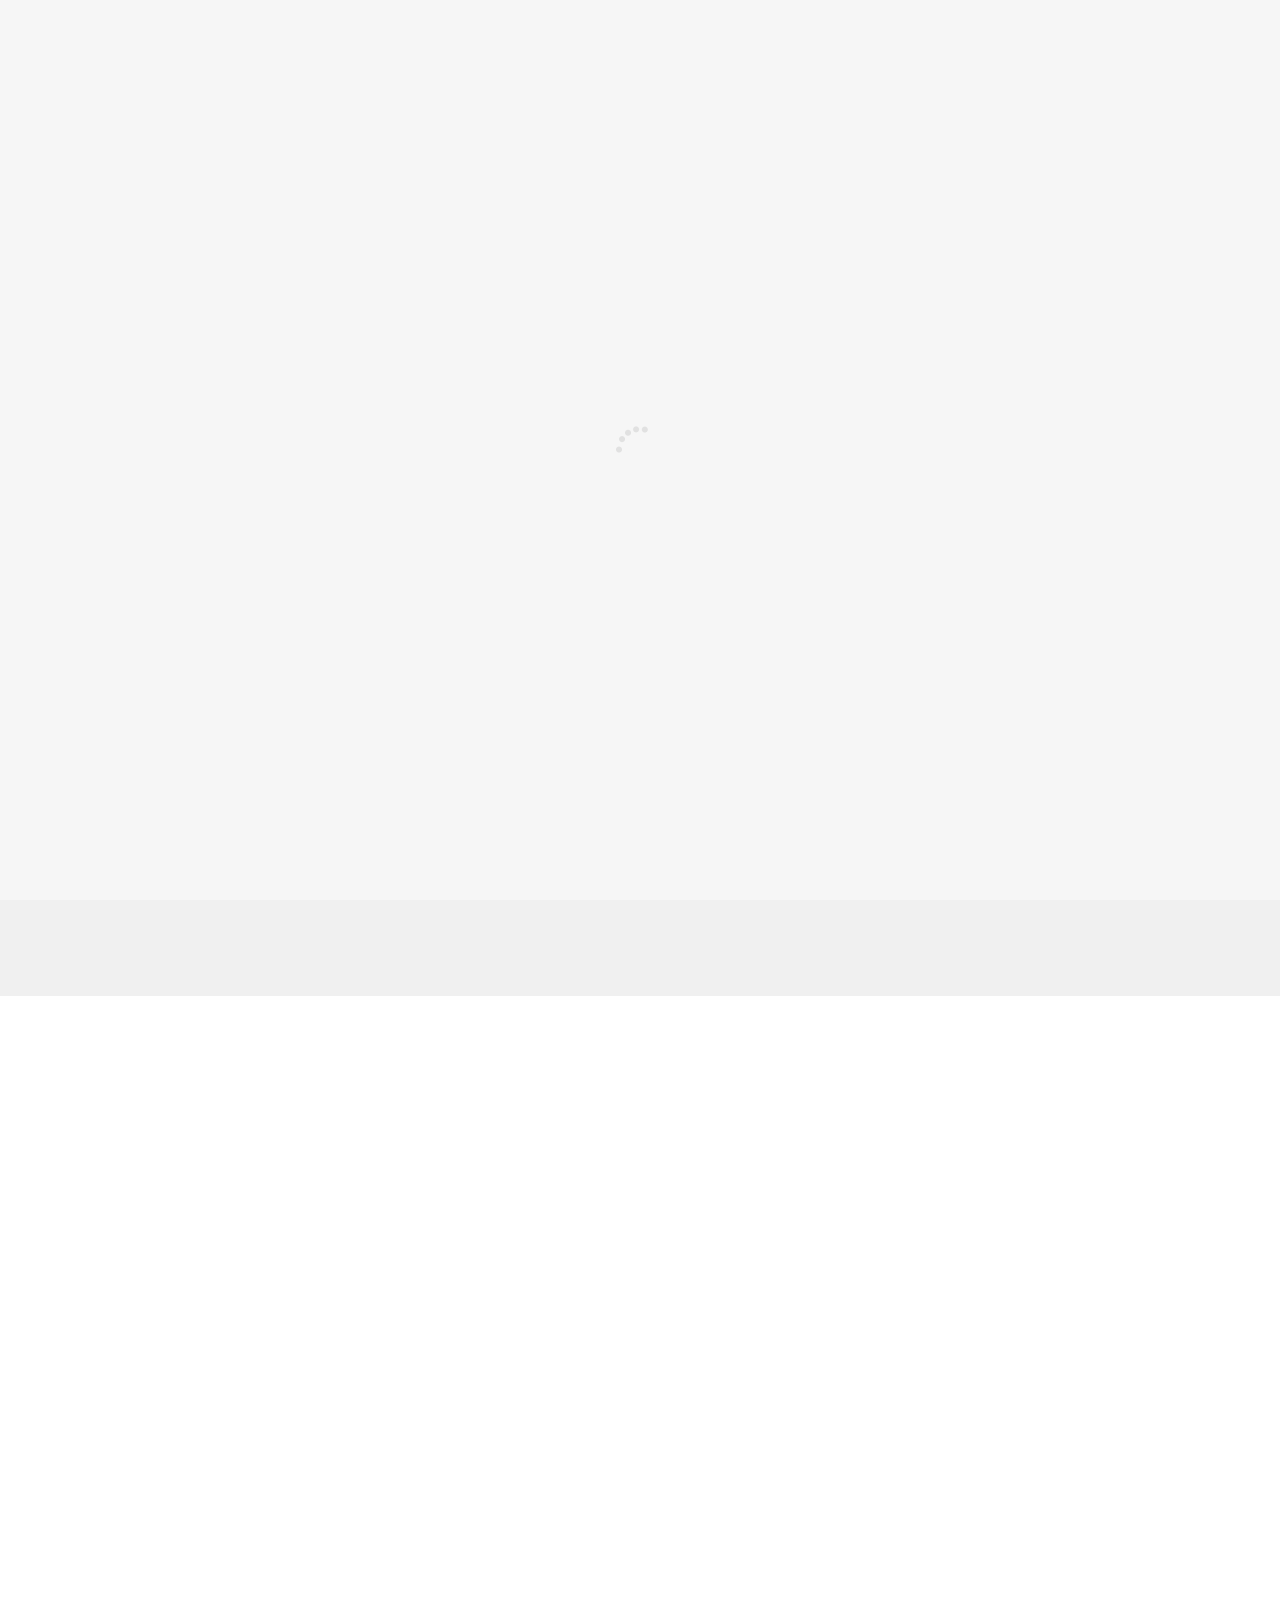
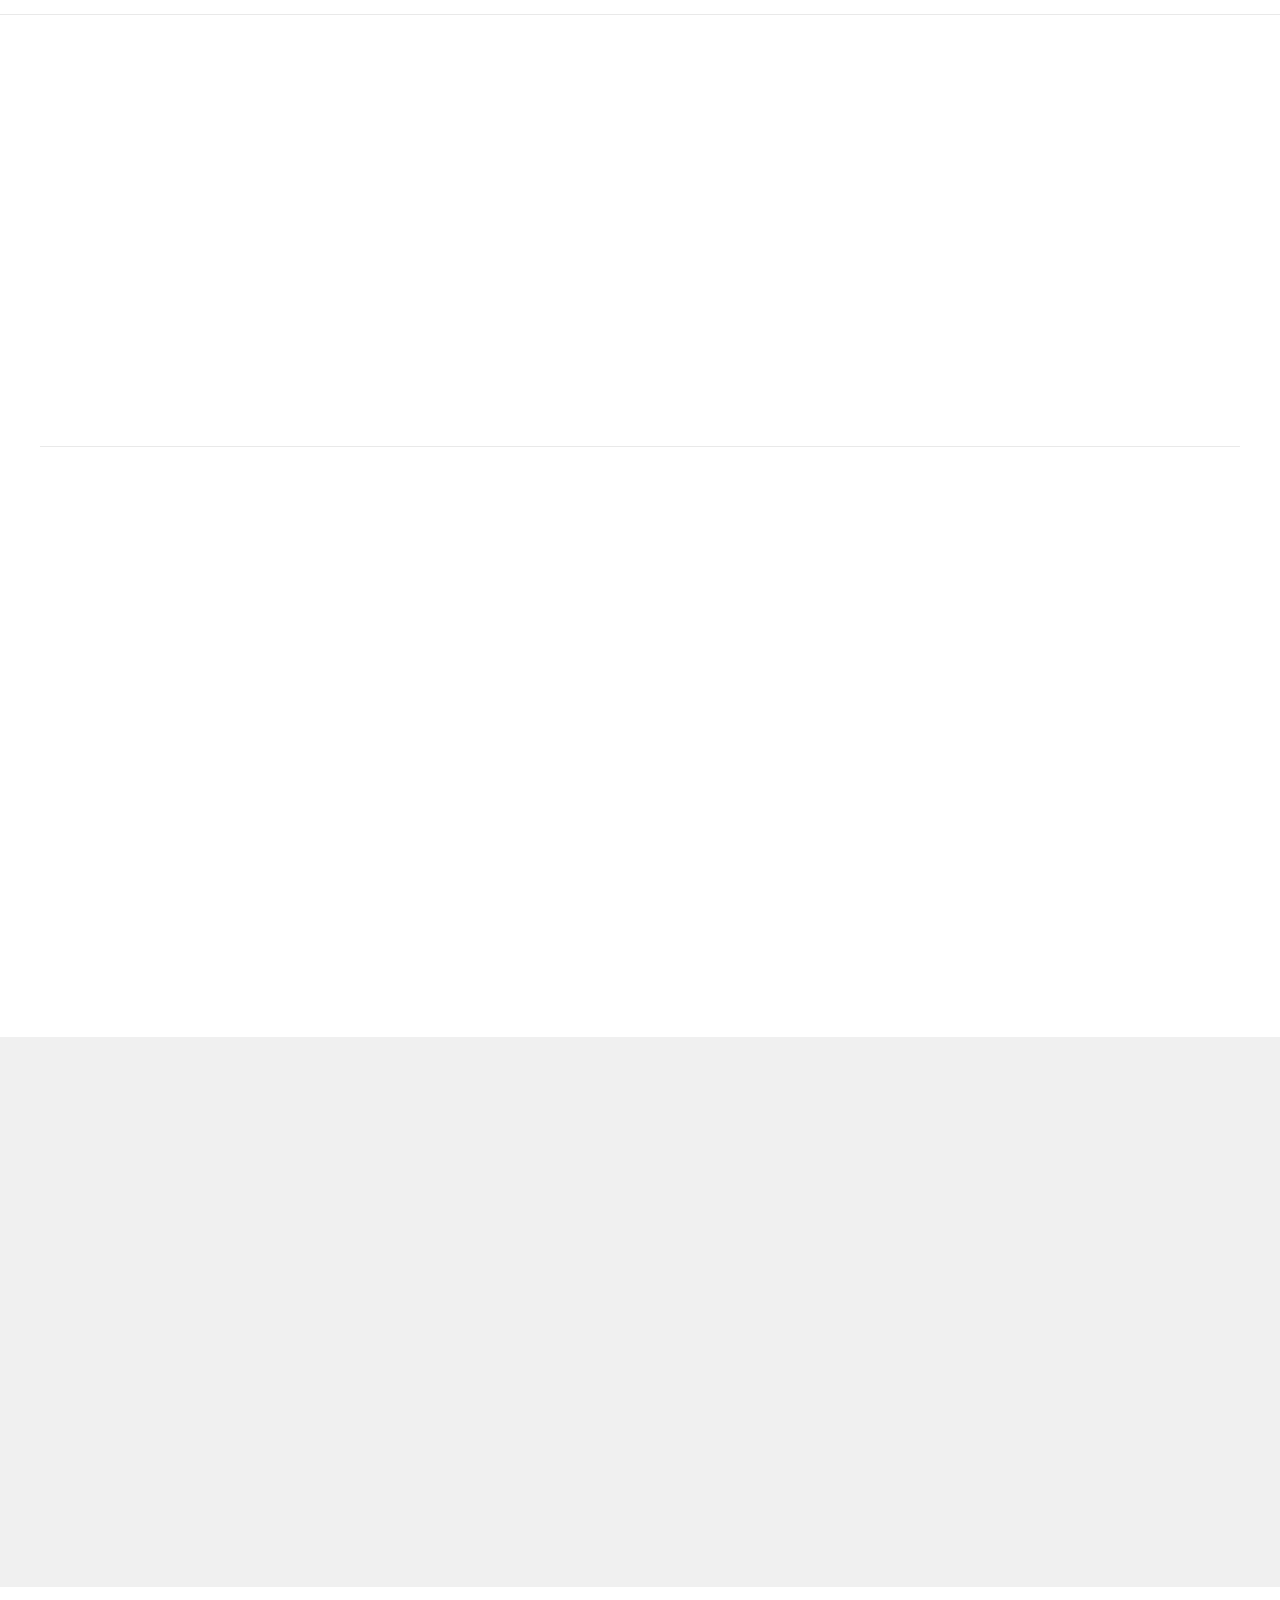
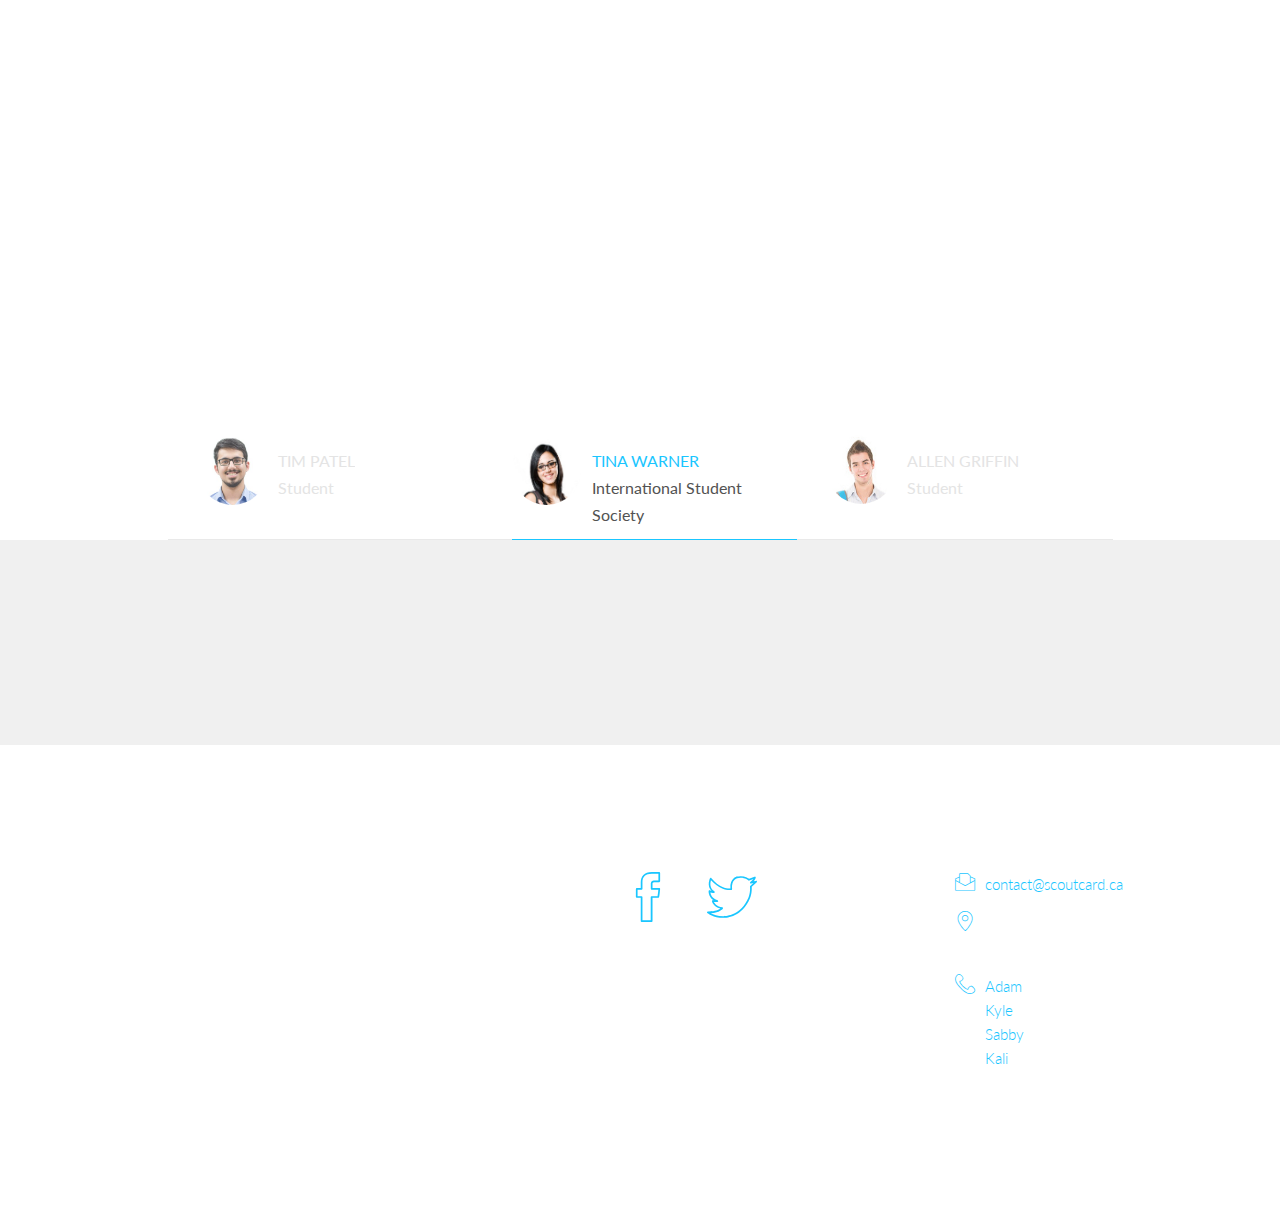
==== commit e416252a: "second upload" ====
--- a/index.html
+++ b/index.html
@@ -132,7 +132,7 @@
 					<br/><br/>
                     <article>
                         <h3>SAVE AT YOUR <span class="highlight">FAVOURITE</span> STORES</h3>
-                        <p>With the Scout Student Card, save money at 100 of Edmonton’s best businesses. Everything form coffees to clothing, from salons to sushi, from cookies to clubs, there are savings for everyone.</p>
+                        <p>With the Scout Student Card, save money at 100 of Edmonton’s best businesses. With everything from coffee to clothing, salons to sushi, and cookies to clubs, there are savings for everyone.</p>
                     </article>
                 </div>
                 
@@ -313,7 +313,7 @@
                         <img src="assets/img/white_logo_hor.png" alt="logo" class="scout-logo"/>
                     </div>
                     <p>
-                    Scout is a marketing company for small and medium businesses designed to encourage people to shop local.
+                    Scout is a marketing platform designed to help businesses acquire new customers and engage their existing customers.
                     </p>
                     <p><strong>Shop Local. Get Rewarded.</strong></p>
                 </div>
@@ -329,7 +329,7 @@
                     <ul class="list-unstyled">
                         <li>
                             <span class="icon icon-chat-messages-14"></span> 
-                            <a href="mailto:info@startup.ly">contact@scoutcard.ca</a>
+                            <a href="mailto:contact@scoutcard.ca">contact@scoutcard.ca</a>
                         </li>
                         <li>
                             <span class="icon icon-seo-icons-34"></span> 
@@ -340,12 +340,13 @@
                             <div><span class="highlight">Adam</span> - 780.880.7215</div>
                             <div><span class="highlight">Kyle</span> - 780.835.1379</div>
                             <div><span class="highlight">Sabby</span> - 780.915.522</div>
+                            <div><span class="highlight">Kali</span> - 587.991.6870</div>
                         </li>
                     </ul>
                 </div>
             </div>
         </div>
-        <div class="copyright">Scout Student Card 2014. All rights reserved.</div>
+        <div class="copyright">Simplipay, Inc. 2014</div>
     </footer>
     
     <div class="back-to-top"><i class="fa fa-angle-up fa-3x"></i></div>
--- a/assets/css/style.css
+++ b/assets/css/style.css
@@ -278,8 +278,7 @@
 #hero .btn-primary:hover, #hero .btn-primary.hovered { background: rgba(26, 198, 255,0.9);  border:1px solid #1ac6ff;}
 #hero .list-inline { margin:0; }
 .static-header { background: url('../img/background/bg1.jpg') no-repeat center center; -webkit-background-size: cover;-moz-background-size: cover;-o-background-size: cover;background-size: cover !important; height: 100vh; position: relative; }
-.text-heading { position: relative; width: 100%; left: 0; right: 0; text-align: left; padding-top: 250px; 
-    padding-left: 10%;
+.text-heading { position: relative; width: 100%; left: 0; right: 0; text-align: center; padding-top: 250px; 
 }
 .text-heading p { font-size: 23px; font-weight: 300; }
 .static-header h4 { text-align: center; display: block; position: absolute; bottom: 20px; left: 0; right: 0; width: 100%; margin-bottom: 0; }
@@ -348,7 +347,7 @@
 #clients ul.list-inline li { padding-left: 25px; padding-right: 25px; }
 
 
-#landing-page .static-header { min-height: 974px; }
+#landing-page .static-header { min-height: 100vh; }
 
 .static-header .text-heading { margin-bottom: -10px; z-index: 20; }
 .static-header .text-heading p { color:#fff; }
@@ -935,7 +934,7 @@
     .social-icons { margin-top: 25px; }
     .social-icons li { margin-bottom: 50px; width: 16%; width: 16.2%; text-align: center; }
     
-    #landing-page .static-header { min-height: 974px; }
+    #landing-page .static-header { min-height: 100vh; }
     #landing-page .plain-version.static-header { min-height: 700px; }
 	
     .static-header .video-container { max-width: 755px; }
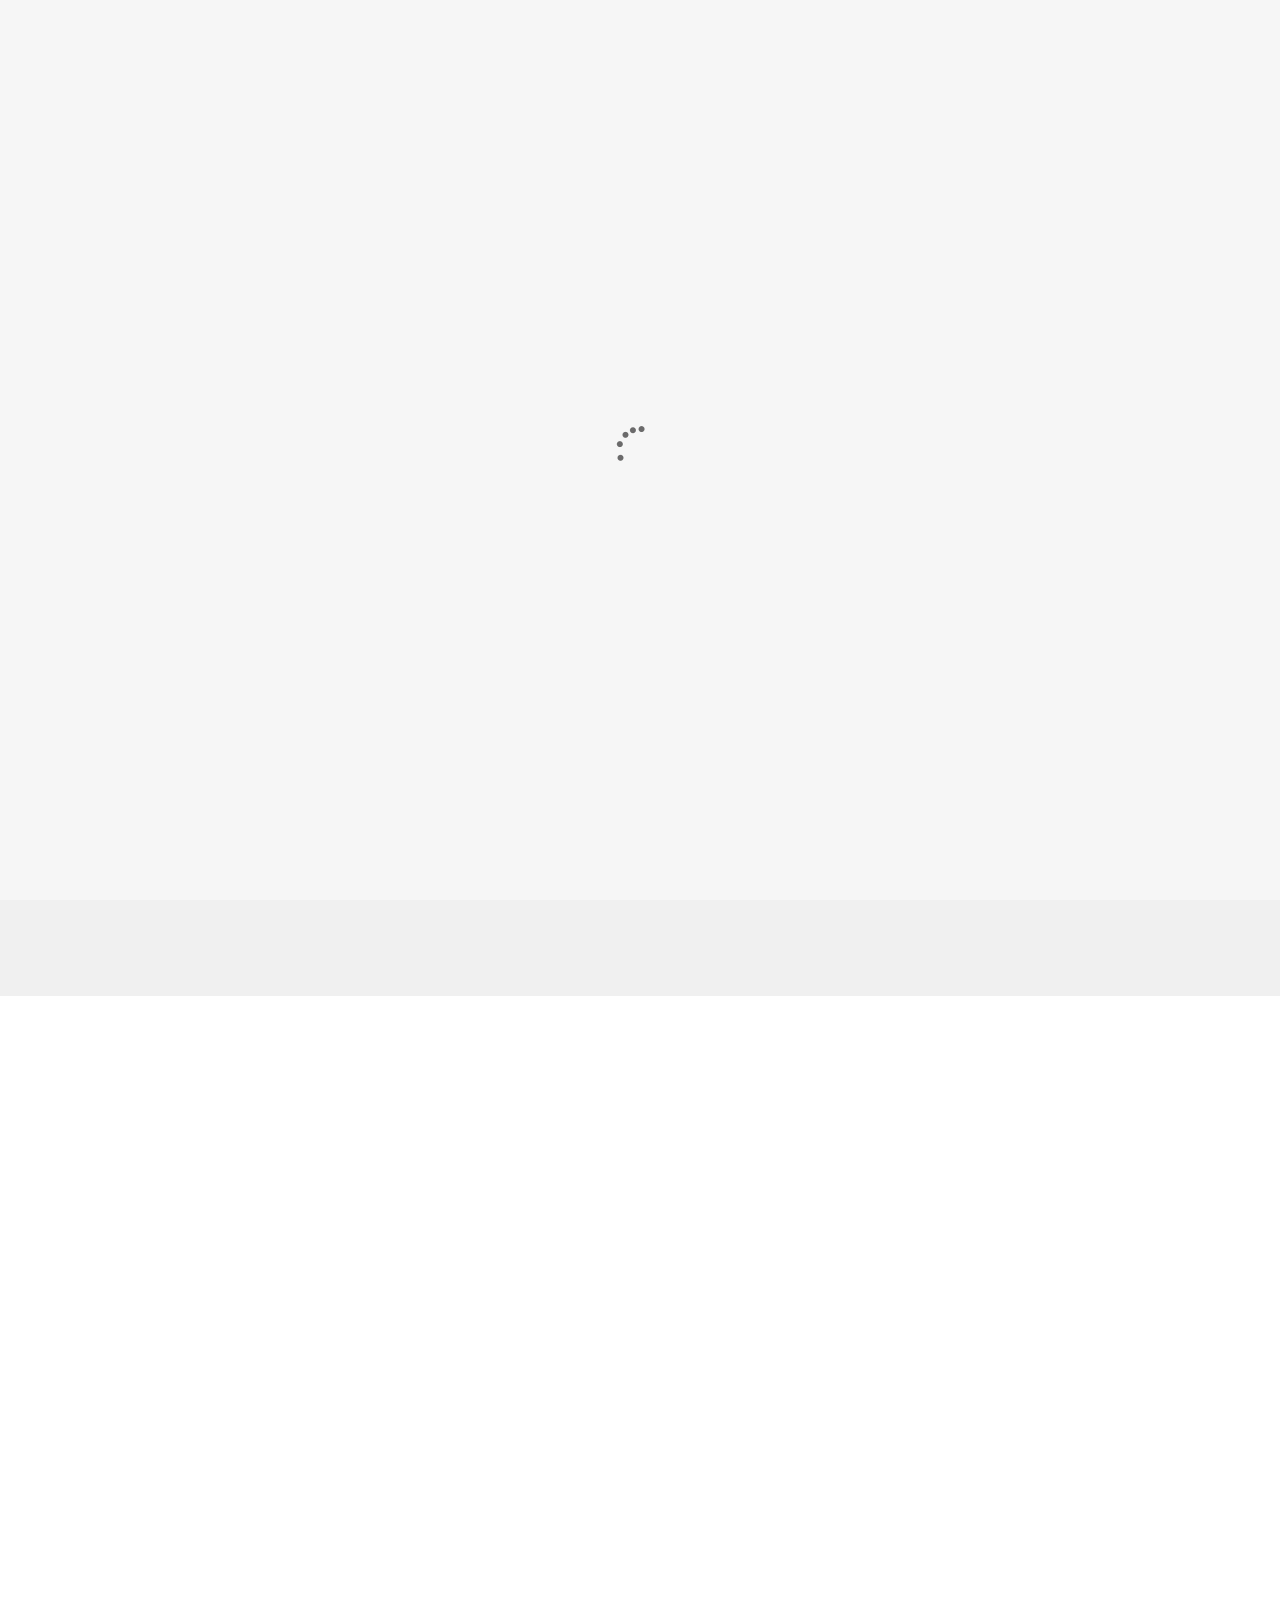
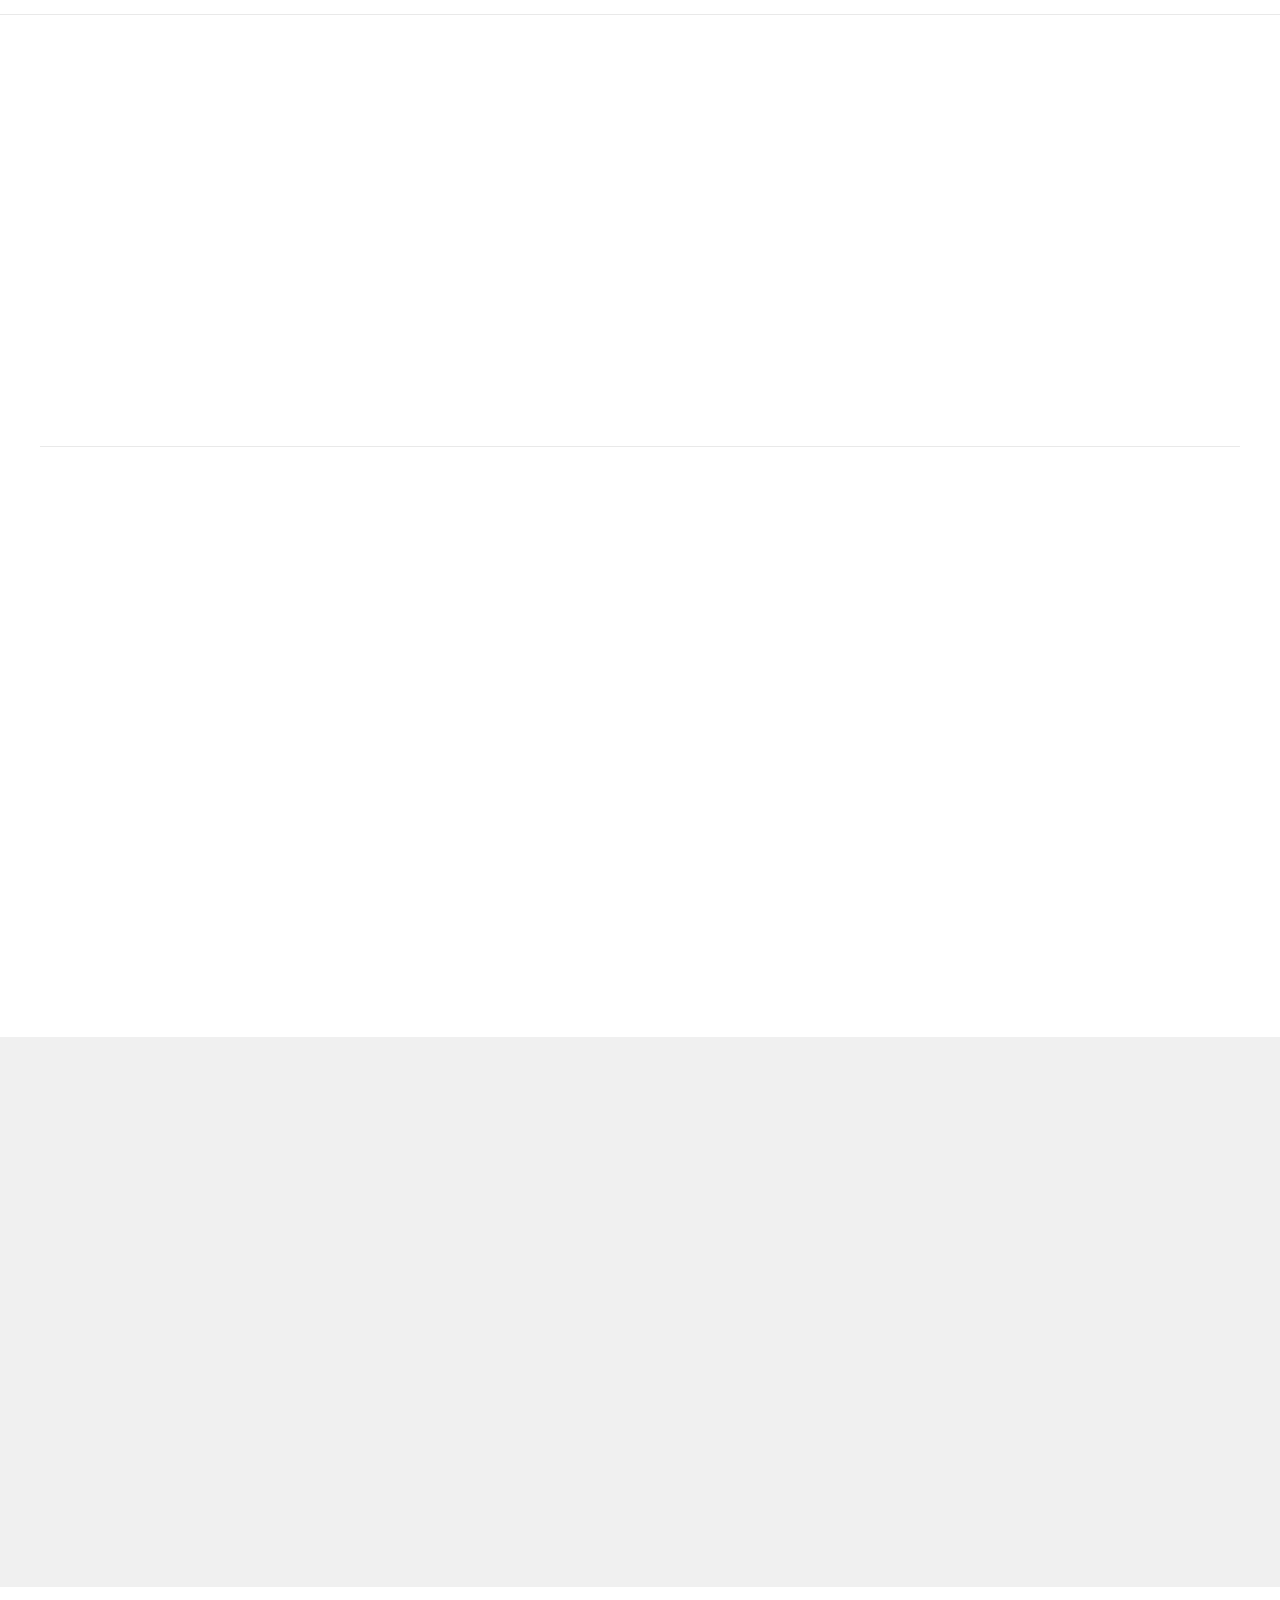
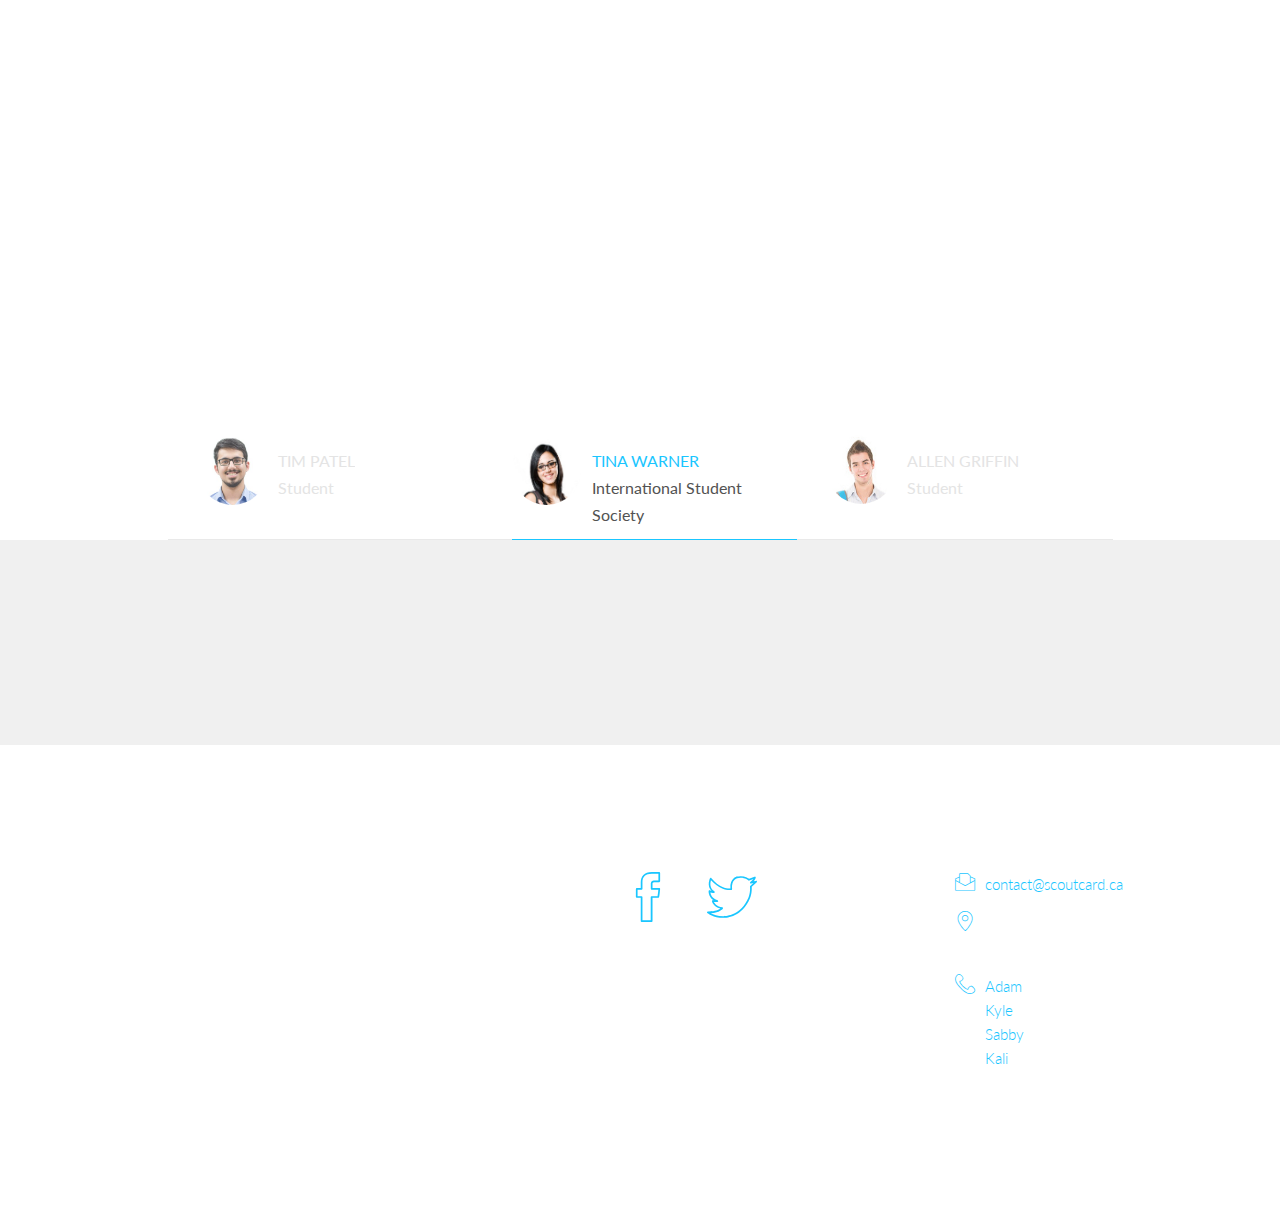
==== commit 50aec0d2: "R-issue" ====
--- a/index.html
+++ b/index.html
@@ -63,7 +63,7 @@
     <div id="hero" class="static-header light clearfix">
         <div class="text-heading">
             <h1 class="animated hiding" data-animation="bounceInDown" data-delay="0">Get the Scout Student Card <span class="highlight">Today</span>!</h1>
-            <p class="animated hiding" data-animation="fadeInDown" data-delay="500">Discounts at all your favourite businesses</p>
+            <p class="animated hiding sub-headline" data-animation="fadeInDown" data-delay="500">Discounts at all your favourite businesses</p>
         </div>
     </div>
     
--- a/assets/css/style.css
+++ b/assets/css/style.css
@@ -278,7 +278,7 @@
 #hero .btn-primary:hover, #hero .btn-primary.hovered { background: rgba(26, 198, 255,0.9);  border:1px solid #1ac6ff;}
 #hero .list-inline { margin:0; }
 .static-header { background: url('../img/background/bg1.jpg') no-repeat center center; -webkit-background-size: cover;-moz-background-size: cover;-o-background-size: cover;background-size: cover !important; height: 100vh; position: relative; }
-.text-heading { position: relative; width: 100%; left: 0; right: 0; text-align: center; padding-top: 250px; 
+.text-heading { position: relative; width: 100%; left: 0; right: 0; text-align: left; padding-top: 250px; padding-left: 10%;
 }
 .text-heading p { font-size: 23px; font-weight: 300; }
 .static-header h4 { text-align: center; display: block; position: absolute; bottom: 20px; left: 0; right: 0; width: 100%; margin-bottom: 0; }
@@ -643,7 +643,7 @@
     blockquote:before { top: 10%; }
     blockquote:after { top: 90%; }
     
-    .text-heading { padding-top: 150px; }
+    .text-heading { padding-top: 35vh; }
     
     .form-register { margin-top: 50px; }
     .form-register .form-group { margin-bottom: 10px; margin-top: 0; margin-left: -15px; margin-right: -15px;}
@@ -717,7 +717,7 @@
 	#color-landing-page .static-header { min-height: 570px; }
 	.video-version .text-heading { padding-top: 35%; } 
 	#register-page .text-heading { padding-top: 65px; }
-	.text-heading { padding-top: 85px; }
+	.text-heading { padding-top: 35vh; }
 	.text-heading h1 { font-size: 35px; }
 	.text-heading .btn { margin-bottom: 10px; }
 	
@@ -784,6 +784,17 @@
 }
 
 /* Tablet device Landscape 1024px and 768px */
+@media (max-width: 1024px) {
+    .text-heading {
+        text-align: center;
+        padding-left: 0px;
+    }
+    .sub-headline {
+        padding-left: 0px !important;
+    }
+    
+}
+
 @media (max-width: 1024px) and (min-width: 768px) {
 	p { font-size:14px; line-height:25px; }
     .navigation-header .navigation-brand { margin-right: 0; width: 100%; float: none; margin-bottom: -10px; margin-top:0;}
@@ -794,8 +805,7 @@
     #landing-page .plain-version.static-header { min-height: 460px; }
 	#color-landing-page .static-header { min-height: 770px; }
 	.video-version .text-heading { padding-top: 20%; }
-	.text-heading { padding-top: 95px; }
-	
+	.text-heading { padding-top: 35vh;}
     .wrapper { width: 90%; }
 	.static-header, #newsletter, #feedback, .footer { background-size: auto !important; background-size: auto !important; background-position: top center; background-attachment: scroll !important;}
     .list-inline img { max-width: 90%; }
@@ -979,4 +989,6 @@
 }
 
     #mobile { background: #f0f0f0; padding: 0px 0px 30px 0px; min-height: 550px;}
-}
+.sub-headline {
+    padding-left: 16%;
+}
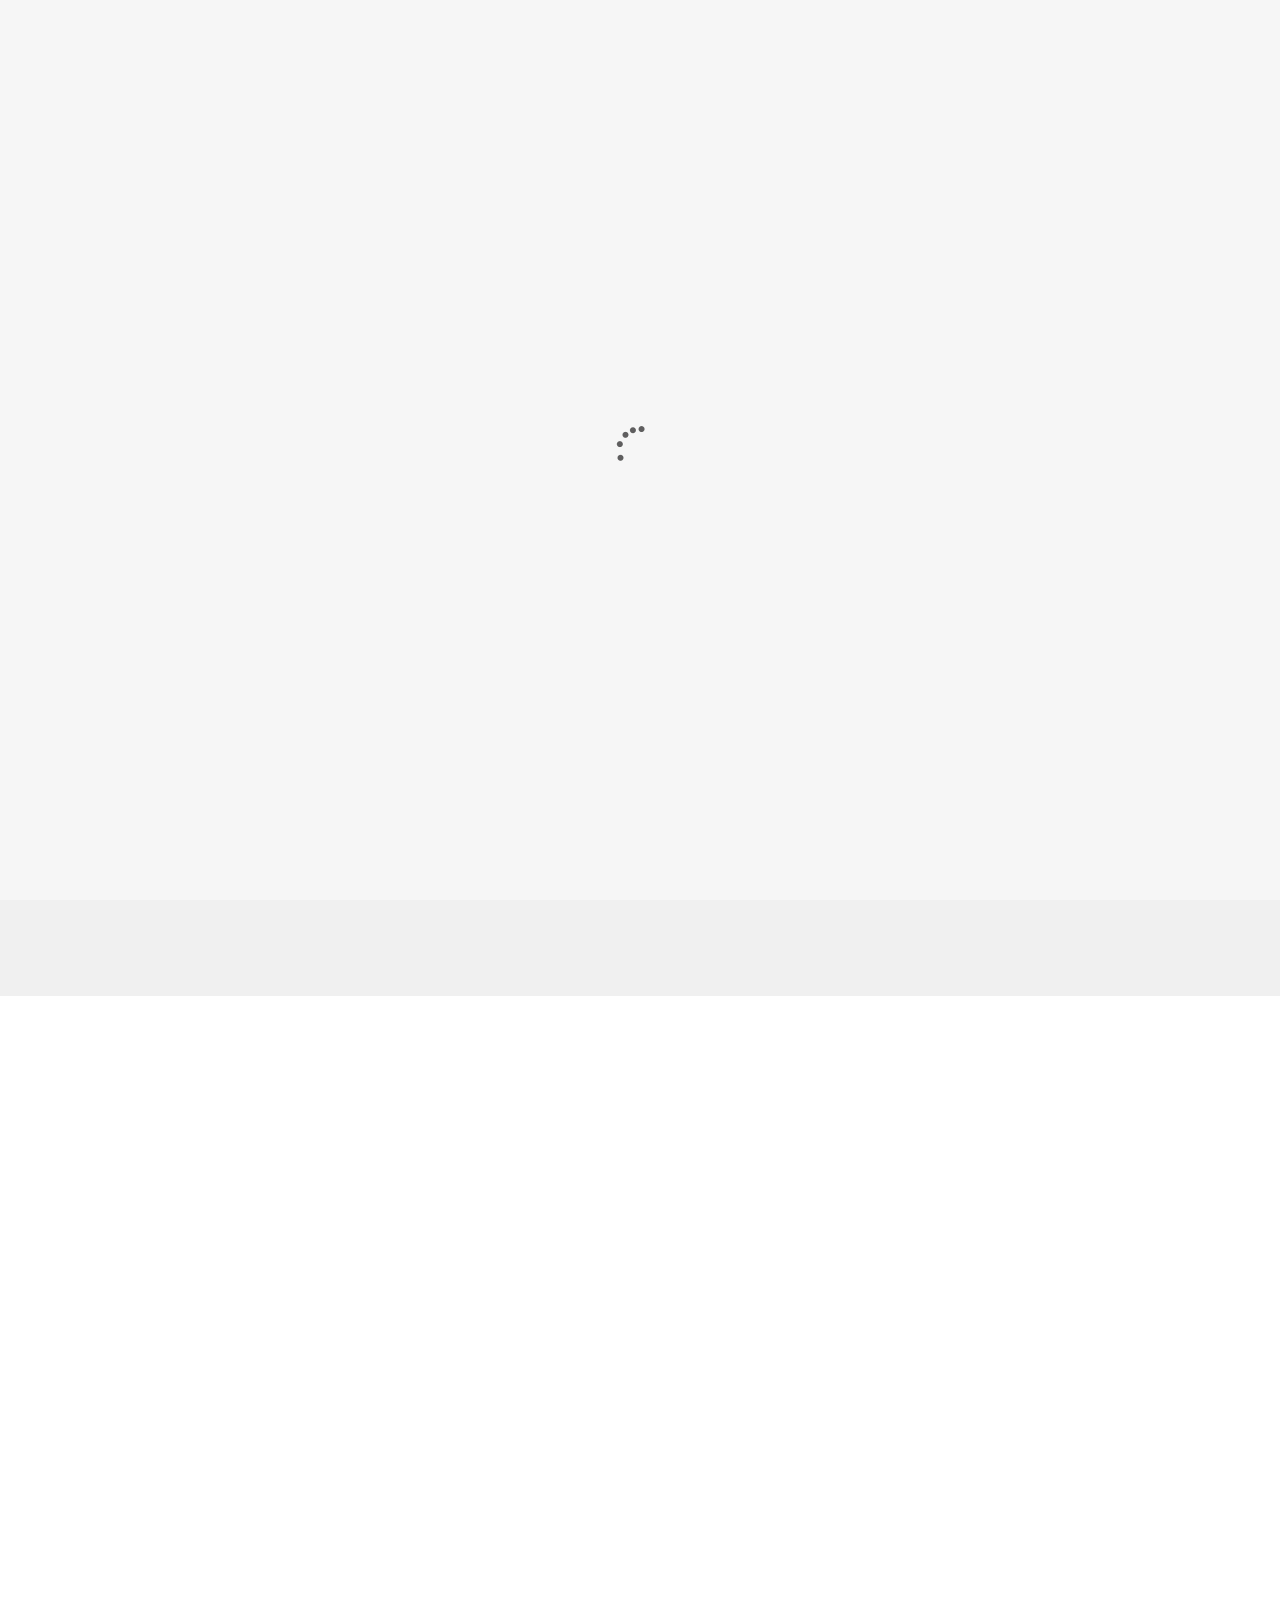
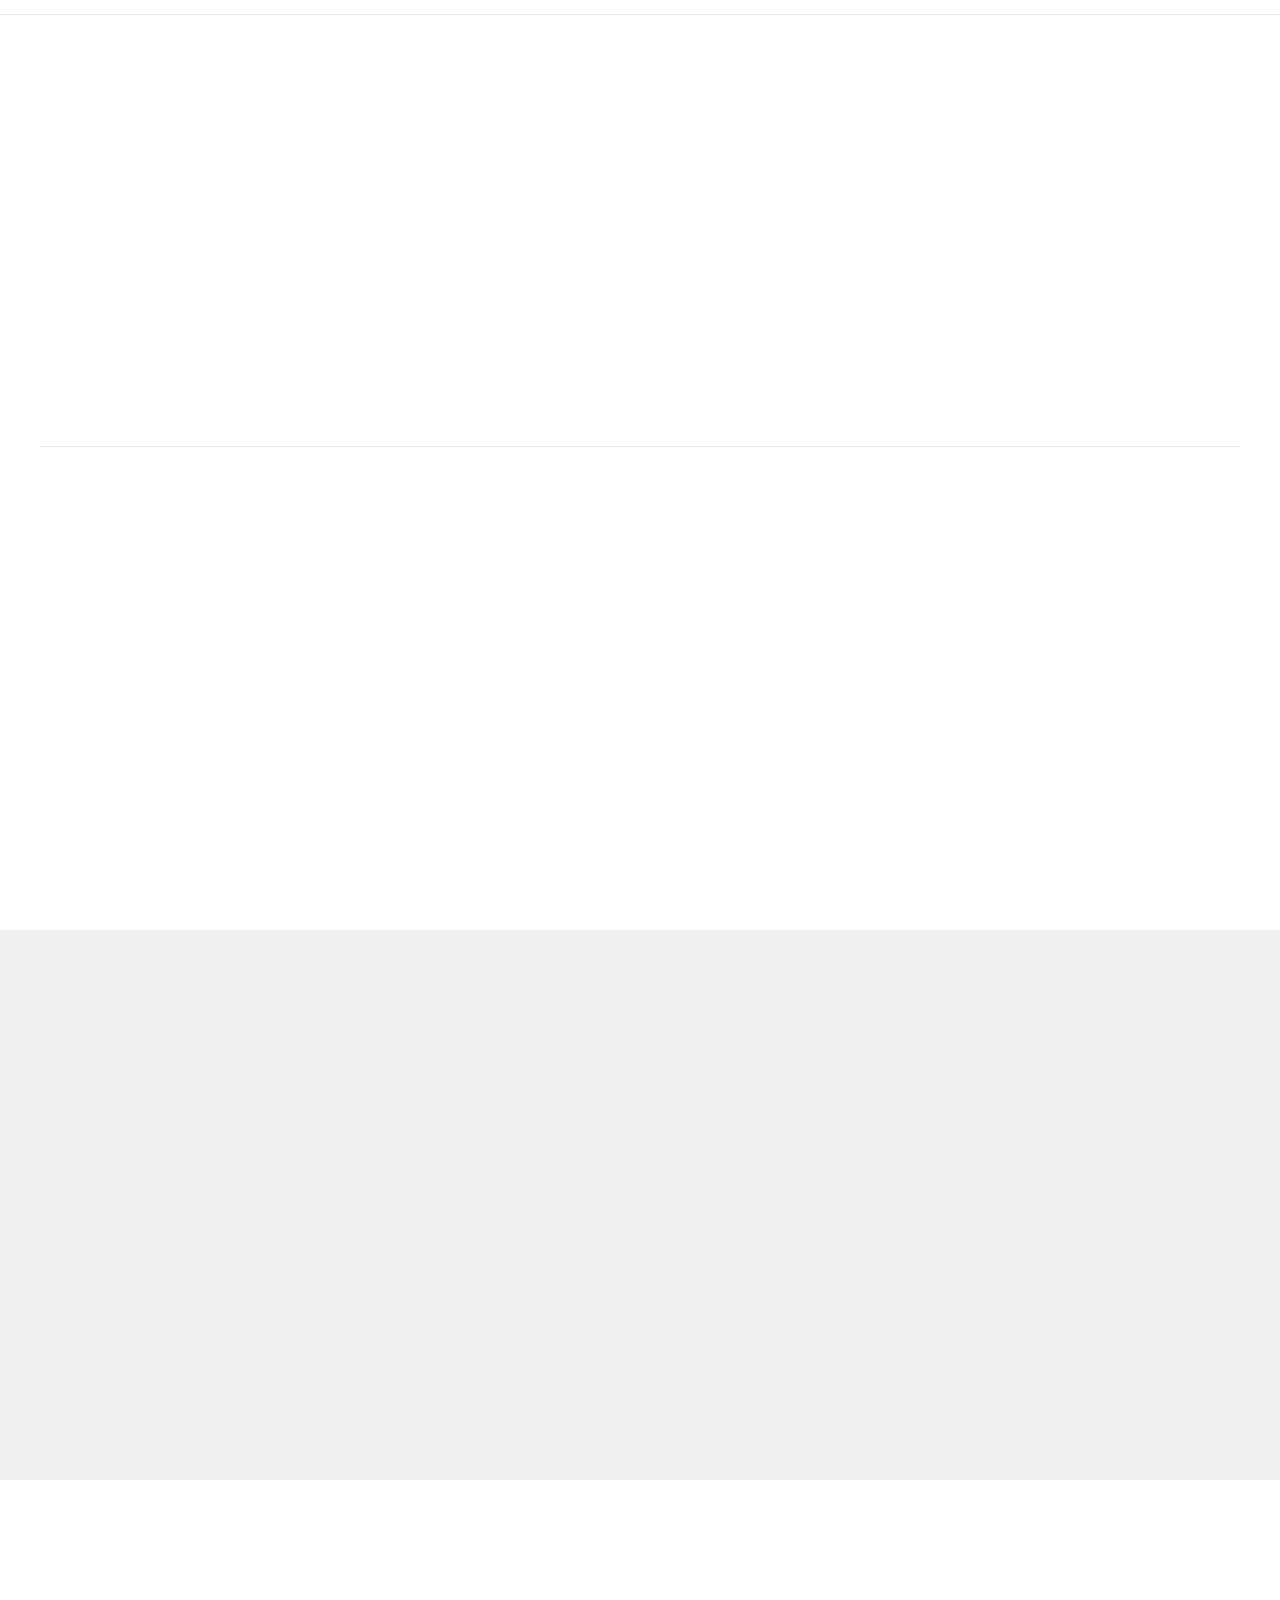
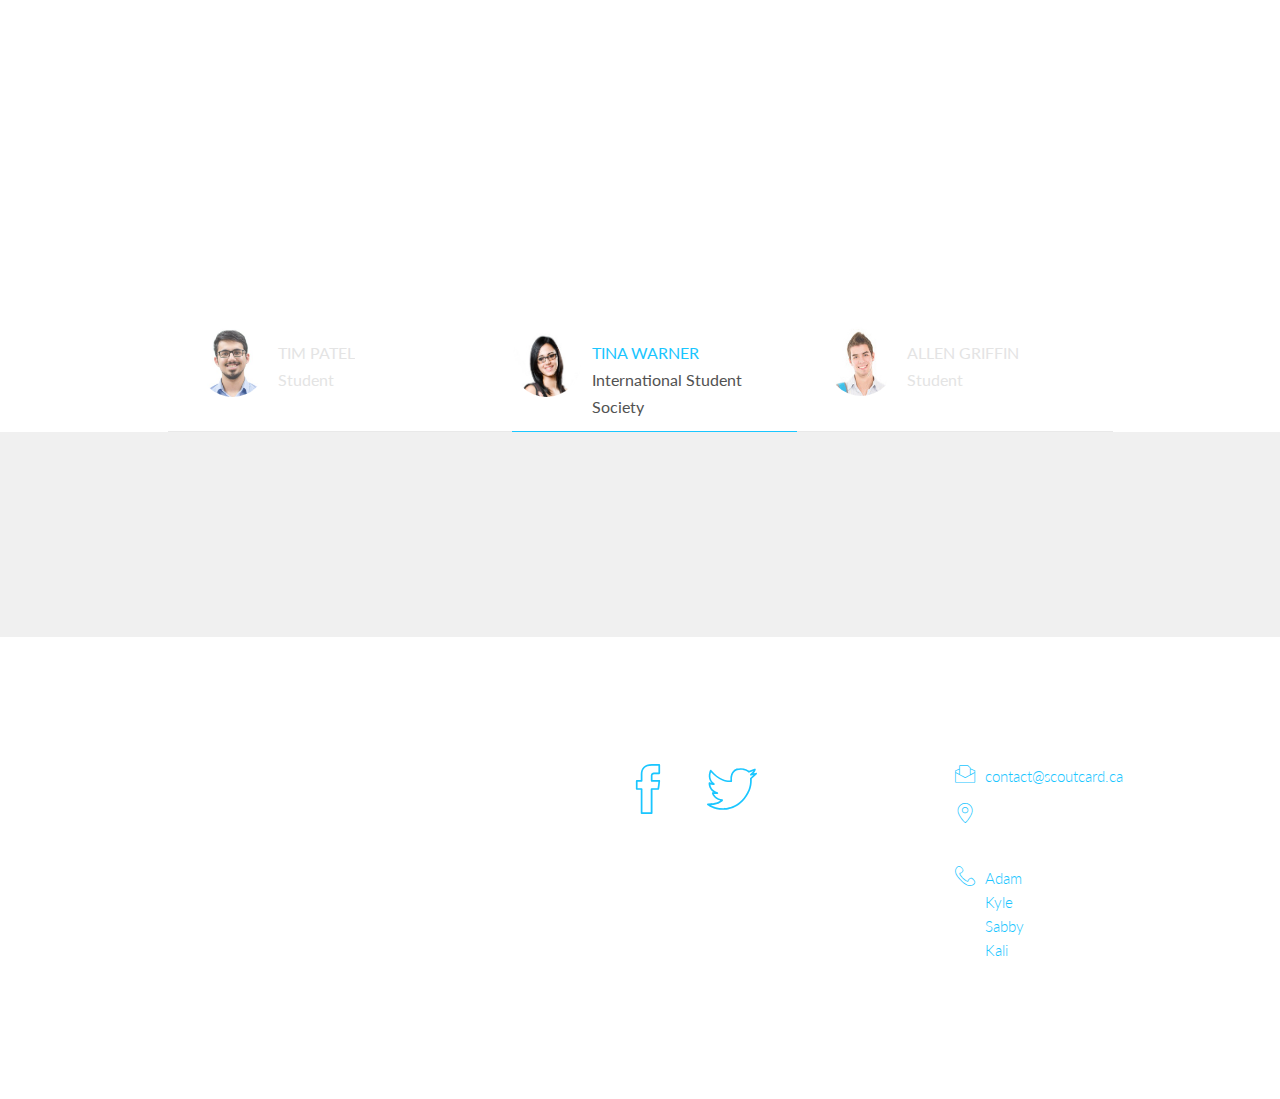
==== commit 2ed3528d: "new image for store" ====
--- a/index.html
+++ b/index.html
@@ -346,7 +346,7 @@
                 </div>
             </div>
         </div>
-        <div class="copyright">Simplipay, Inc. 2014</div>
+        <div class="copyright">Simplipay, Inc. 2014 All Rights Reserved.</div>
     </footer>
     
     <div class="back-to-top"><i class="fa fa-angle-up fa-3x"></i></div>
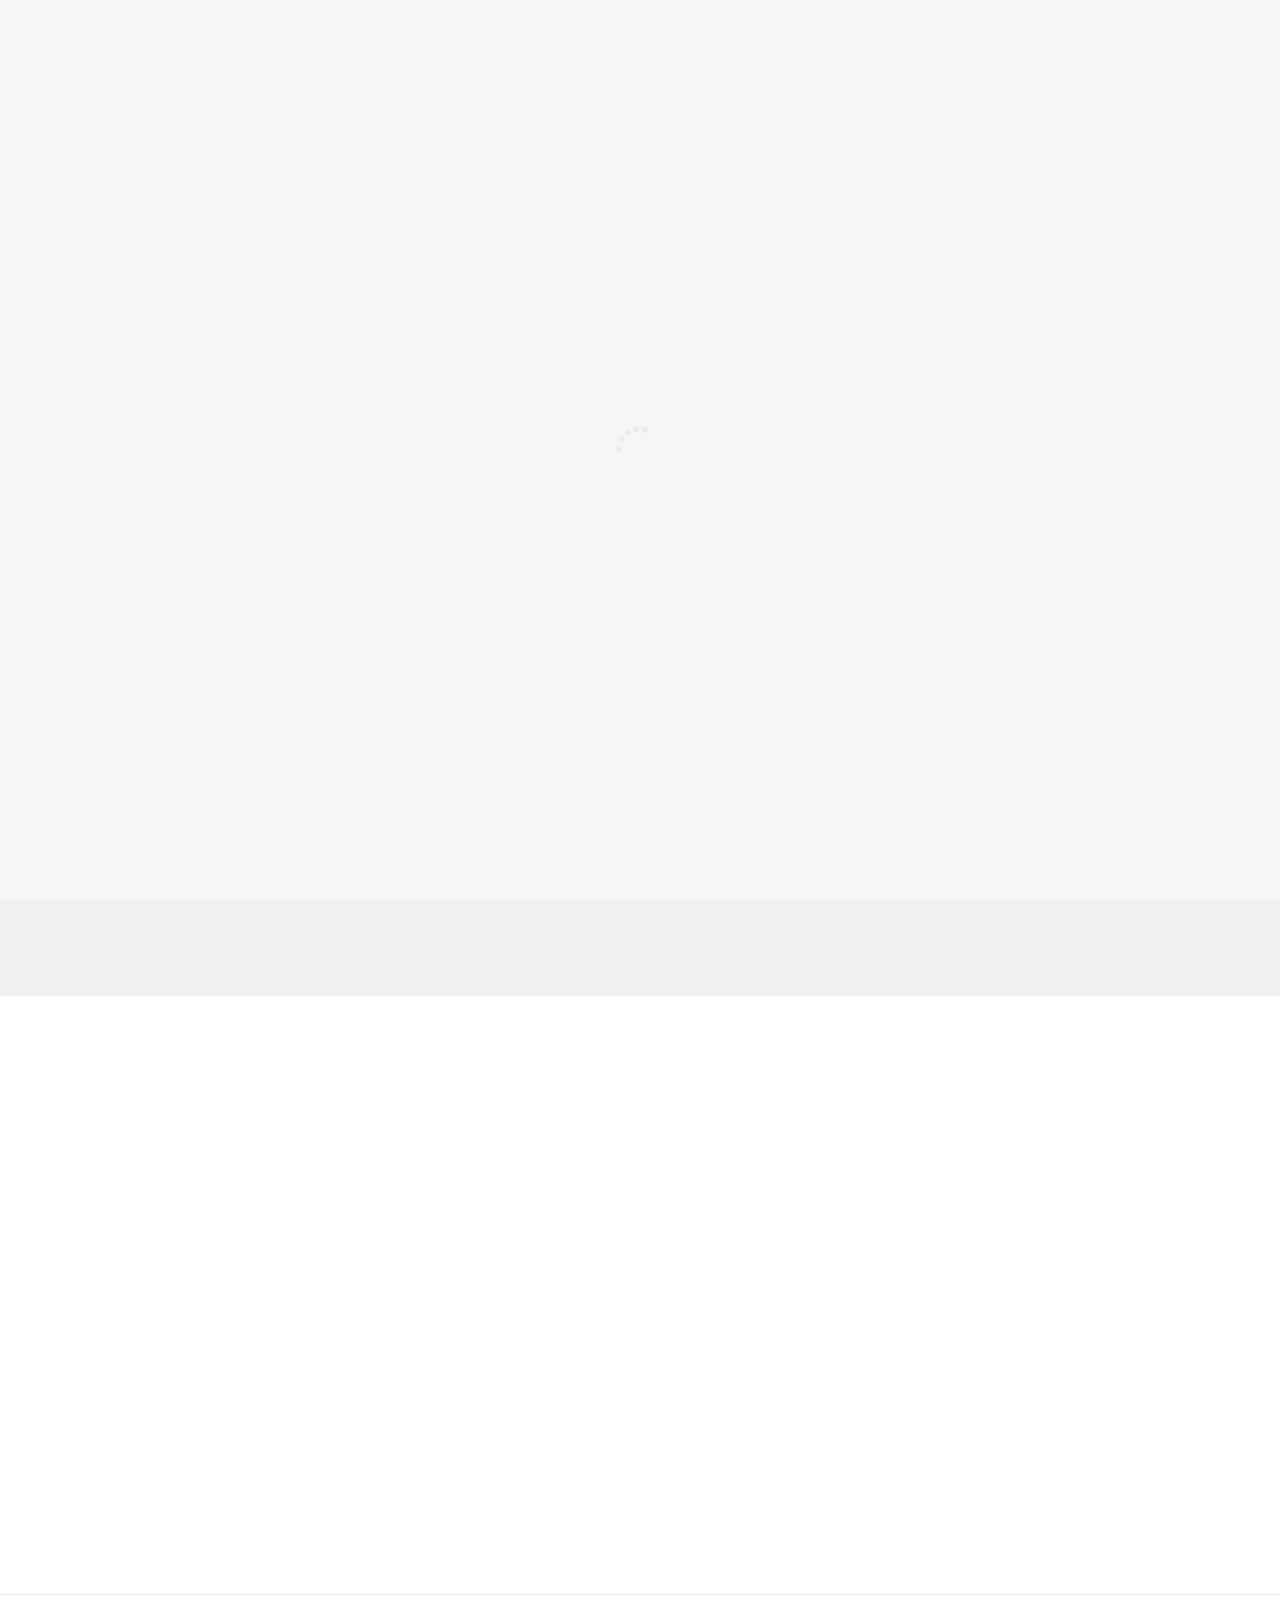
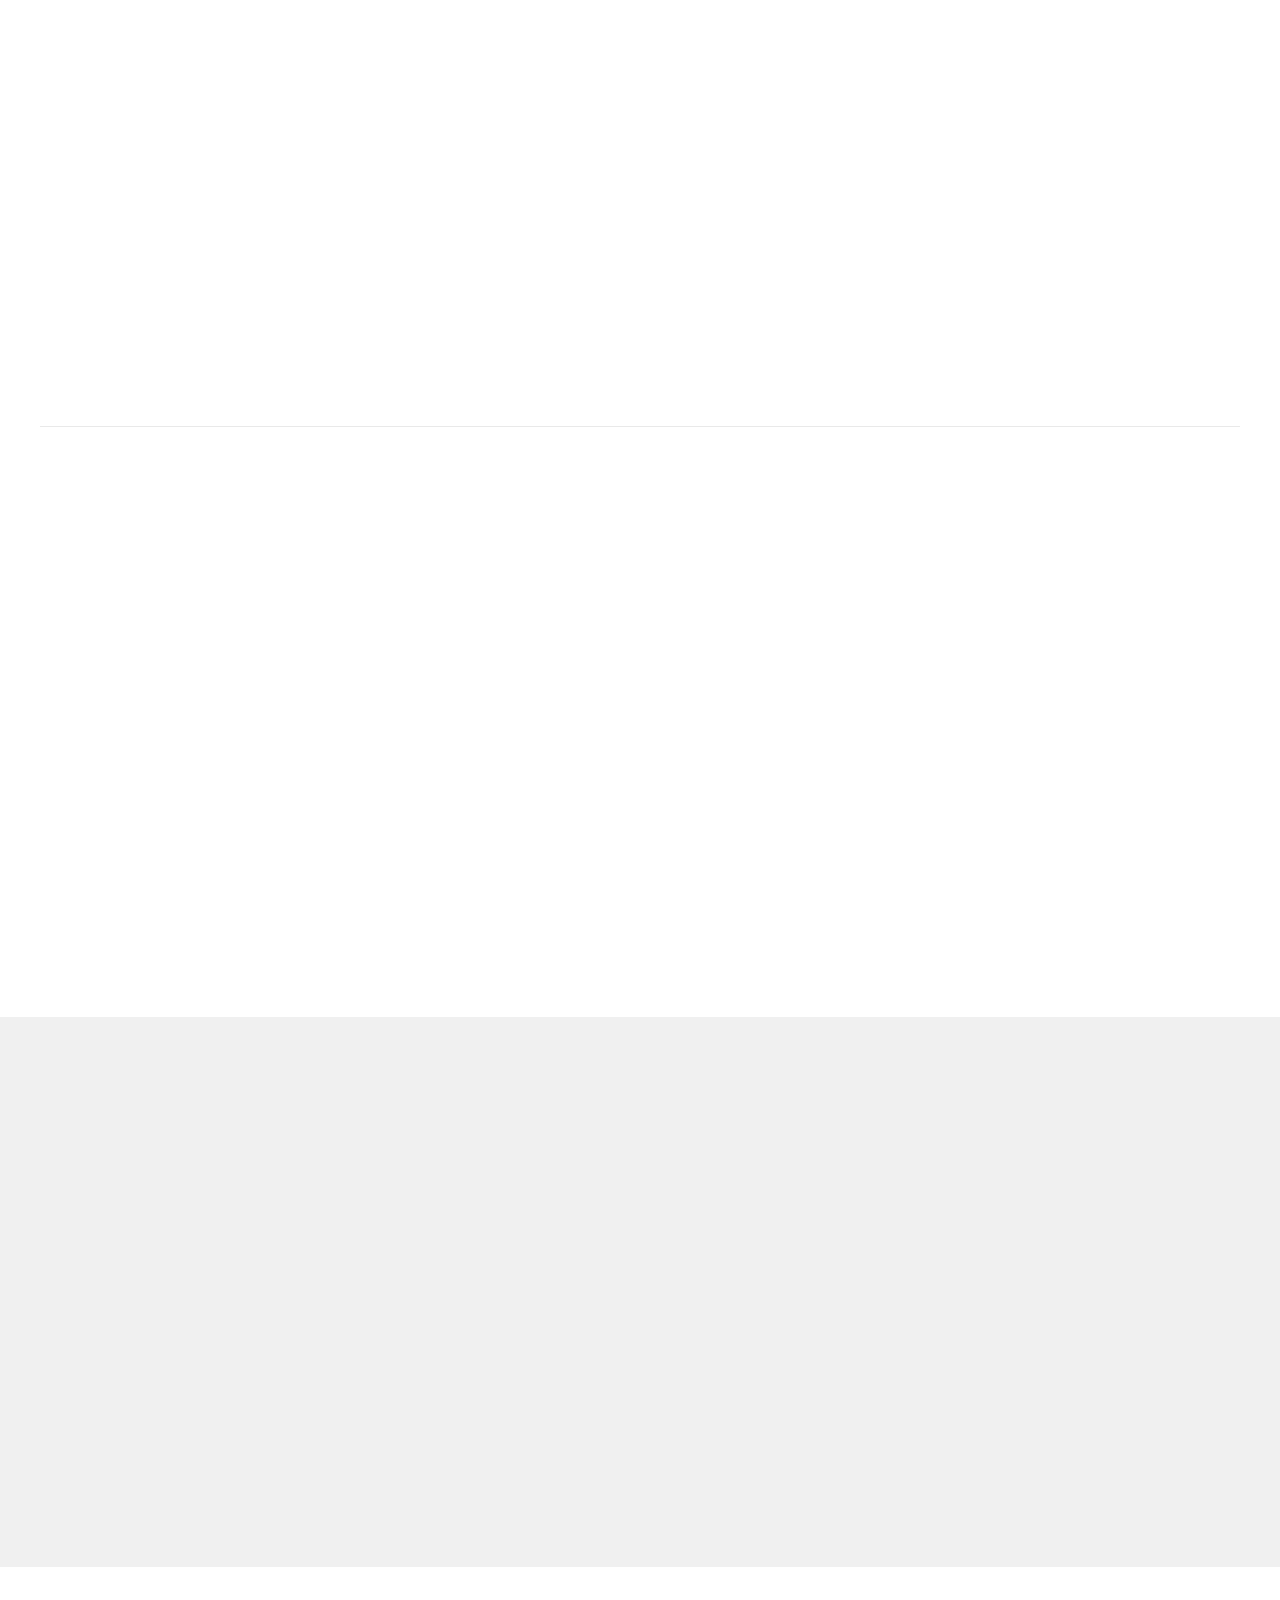
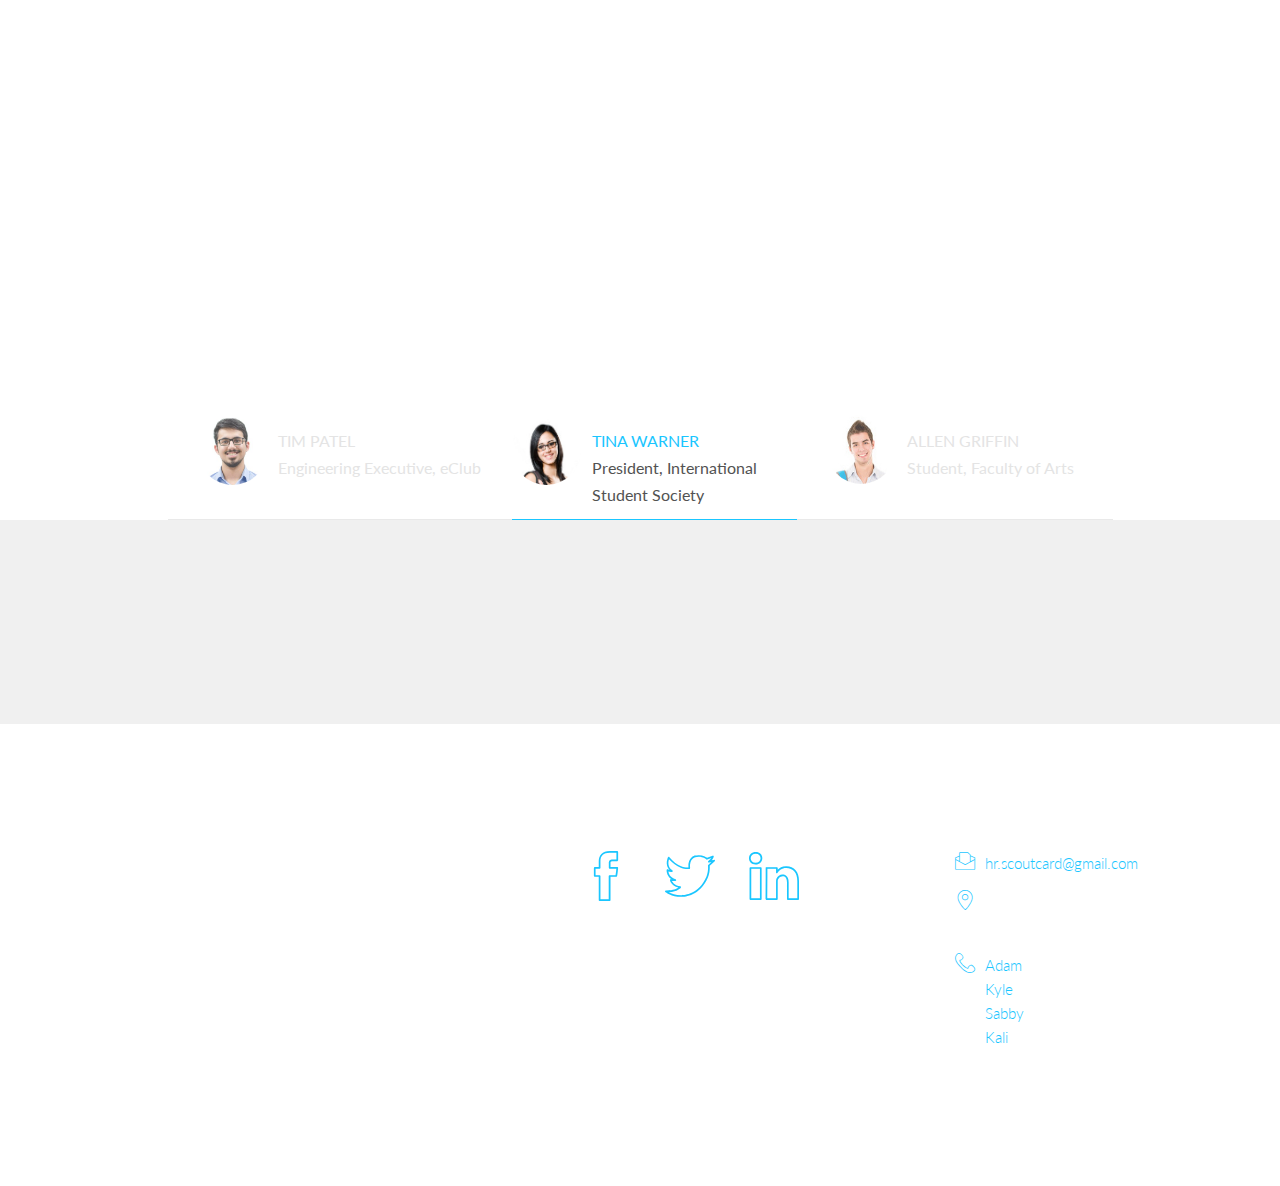
==== commit 6b7bdb5d: "content modified" ====
--- a/index.html
+++ b/index.html
@@ -119,7 +119,7 @@
 					<br/><br/>
                     <article>
                         <h3>Get the  <span class="highlight">Card</span></h3>
-                        <p>Buy the card from one of our stations around the city. We will be on the University of Alberta, McEwan University, and NAIT campuses in January. For updates on where to find us, follow us on Facebook or Twitter!</p>
+                        <p>Buy the card from one of our stations around the city. We will be on the University of Alberta, McEwan University, and NAIT campuses in January. Be sure to check out the back to school events we’re sponsoring. For updates and info, follow us on Facebook or Twitter!</p>
                     </article>
                 </div>
                 
@@ -132,7 +132,7 @@
 					<br/><br/>
                     <article>
                         <h3>SAVE AT YOUR <span class="highlight">FAVOURITE</span> STORES</h3>
-                        <p>With the Scout Student Card, save money at 100 of Edmonton’s best businesses. With everything from coffee to clothing, salons to sushi, and cookies to clubs, there are savings for everyone.</p>
+                        <p>With the Scout Student Card, save money at Edmonton’s best businesses. With everything from coffee to clothing, salons to sushi, and cookies to clubs, there are savings for everyone.</p>
                     </article>
                 </div>
                 
@@ -177,7 +177,7 @@
 							<li>
 								<div class="testimonial resp-center clearfix">
 									<blockquote>
-										I think my favorite thing about the Scout card is how it encourages people to shop local. The big chains use SPC. Now everyone else uses Scout.
+										I usually shop at big chains because it is cheaper and I know where they are. I would check out other businesses if I could get a discount though.
 									</blockquote>
 								</div>
 							</li>
@@ -212,7 +212,7 @@
 								<div class="switch flex-active">
 									<img alt="client" src="assets/img/people/hammad.jpg" class="sm-pic img-circle pull-left" width="69" height="70">
 									<p>
-										<span class="highlight">TIM PATEL</span><br/>Student
+										<span class="highlight">TIM PATEL</span><br/>Engineering Executive, eClub
 									</p>
 								</div>
 							</div>
@@ -221,7 +221,7 @@
 								<div class="switch pull-left">
 									<img alt="client" src="assets/img/people/tina.jpg" class="sm-pic img-circle pull-left" width="69" height="70">
 									<p>
-										<span class="highlight">TINA WARNER</span><br/>International Student Society
+										<span class="highlight">TINA WARNER</span><br/>President, International Student Society
 									</p>
 								</div>
 							</div>
@@ -230,7 +230,7 @@
 								<div class="switch">
 									<img alt="client" src="assets/img/people/allen.jpg" class="sm-pic img-circle pull-left" width="68" height="69">
 									<p>
-										<span class="highlight">ALLEN GRIFFIN</span><br/>Student
+										<span class="highlight">ALLEN GRIFFIN</span><br/>Student, Faculty of Arts
 									</p>
 								</div>
 							</div>
@@ -322,6 +322,7 @@
                     <ul class="list-inline socials">
                         <li><a href="https://www.facebook.com/scoutcard"><span class="icon icon-socialmedia-08"></span></a></li>
                         <li><a href="https://www.twitter.com/scoutcard"><span class="icon icon-socialmedia-07"></span></a></li>
+                        <li><a href="https://www.instagram.com/scoutcard"><span class="icon icon-socialmedia-05"></span></a></li>
                     </ul>
                 </div>
                 <div class="col-sm-3">
@@ -329,7 +330,7 @@
                     <ul class="list-unstyled">
                         <li>
                             <span class="icon icon-chat-messages-14"></span> 
-                            <a href="mailto:contact@scoutcard.ca">contact@scoutcard.ca</a>
+                            <a href="mailto:contact@scoutcard.ca">hr.scoutcard@gmail.com</a>
                         </li>
                         <li>
                             <span class="icon icon-seo-icons-34"></span> 
@@ -339,7 +340,7 @@
                             <span class="icon icon-seo-icons-17"></span>
                             <div><span class="highlight">Adam</span> - 780.880.7215</div>
                             <div><span class="highlight">Kyle</span> - 780.835.1379</div>
-                            <div><span class="highlight">Sabby</span> - 780.915.522</div>
+                            <div><span class="highlight">Sabby</span> - 780.915.5220</div>
                             <div><span class="highlight">Kali</span> - 587.991.6870</div>
                         </li>
                     </ul>
--- a/assets/css/style.css
+++ b/assets/css/style.css
@@ -33,7 +33,7 @@
 /* Global & Helpers */
 body { color: #000; font-size: 16px; line-height:27px; background: #fff; margin: 0; }
 
-h1 { font-size: 58px; font-weight: 300; display: block; } 
+h1 { font-size: 54px; font-weight: 300; display: block; } 
 h2 { font-size: 47px; font-weight: 300; display: block; } 
 h3 { font-size: 34px; font-weight: 300; display: block; } 
 h4 { font-size: 28px; font-weight: 300; display: block; } 
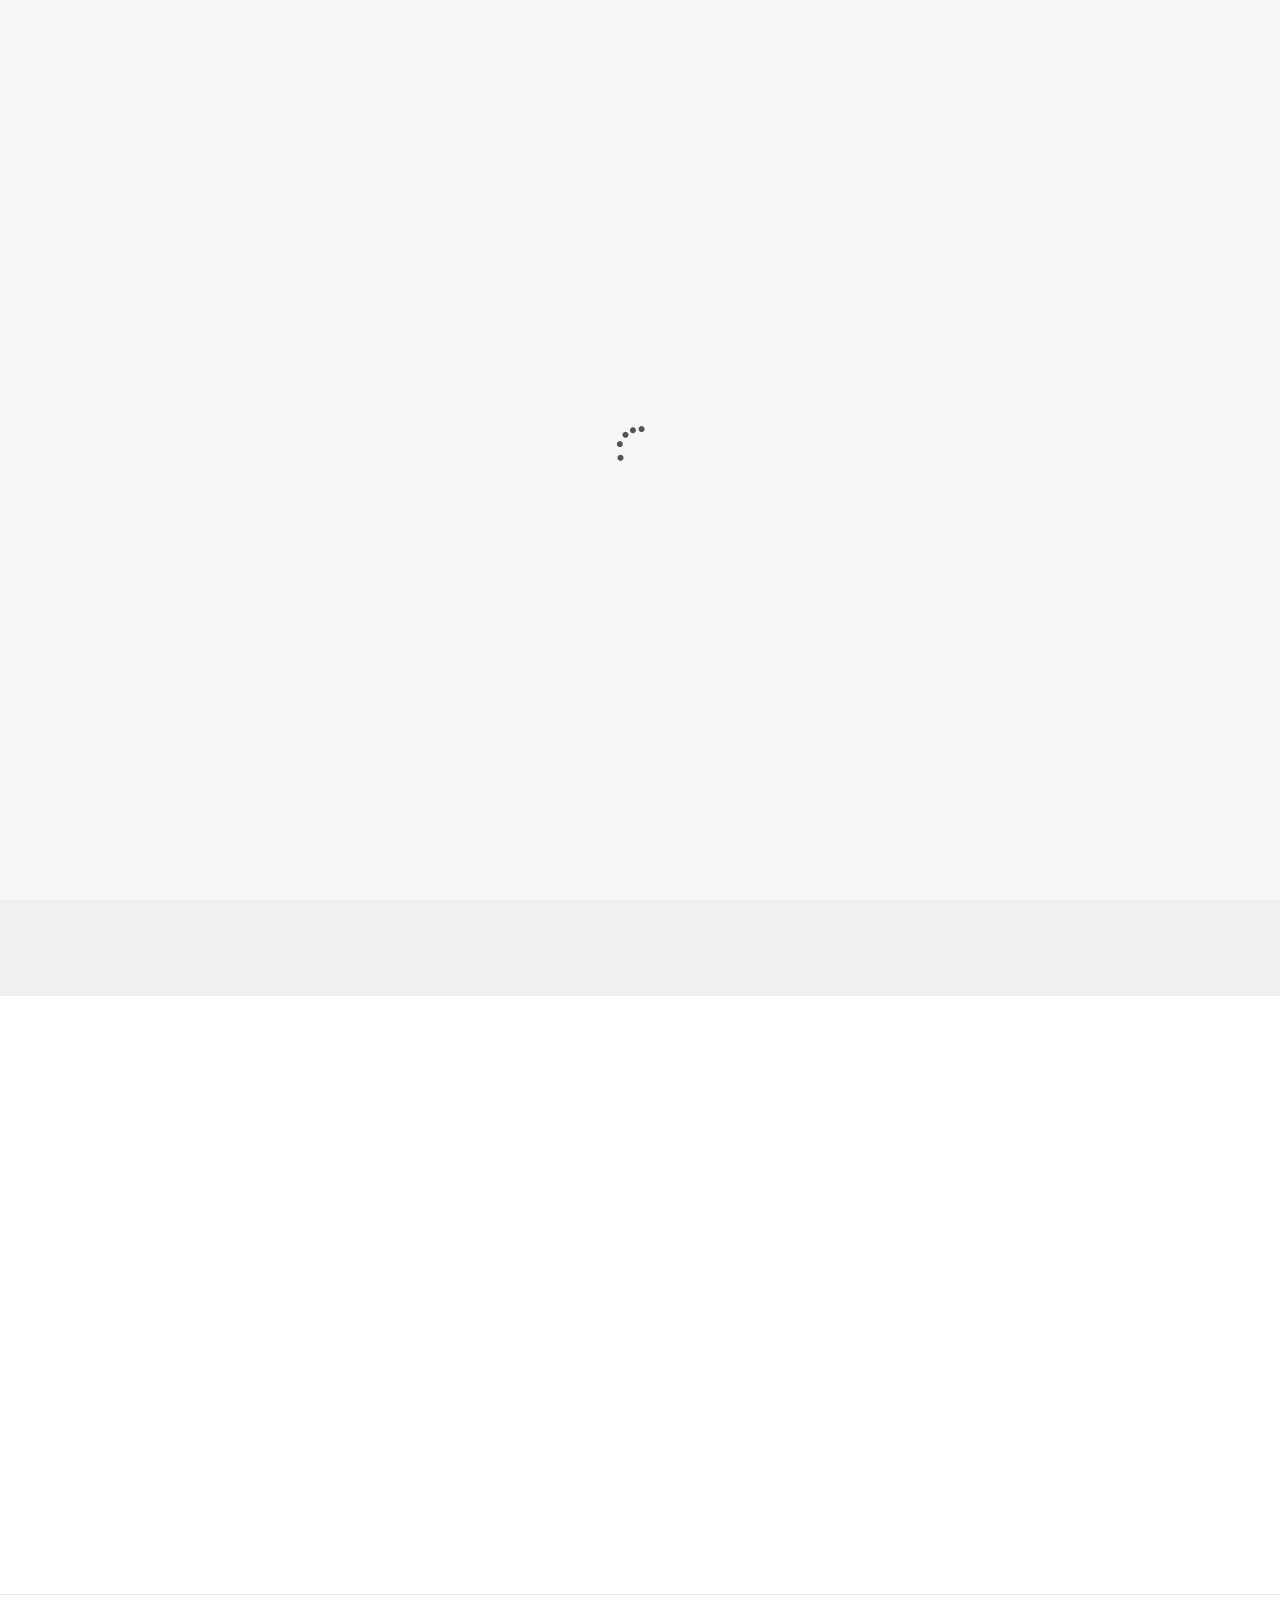
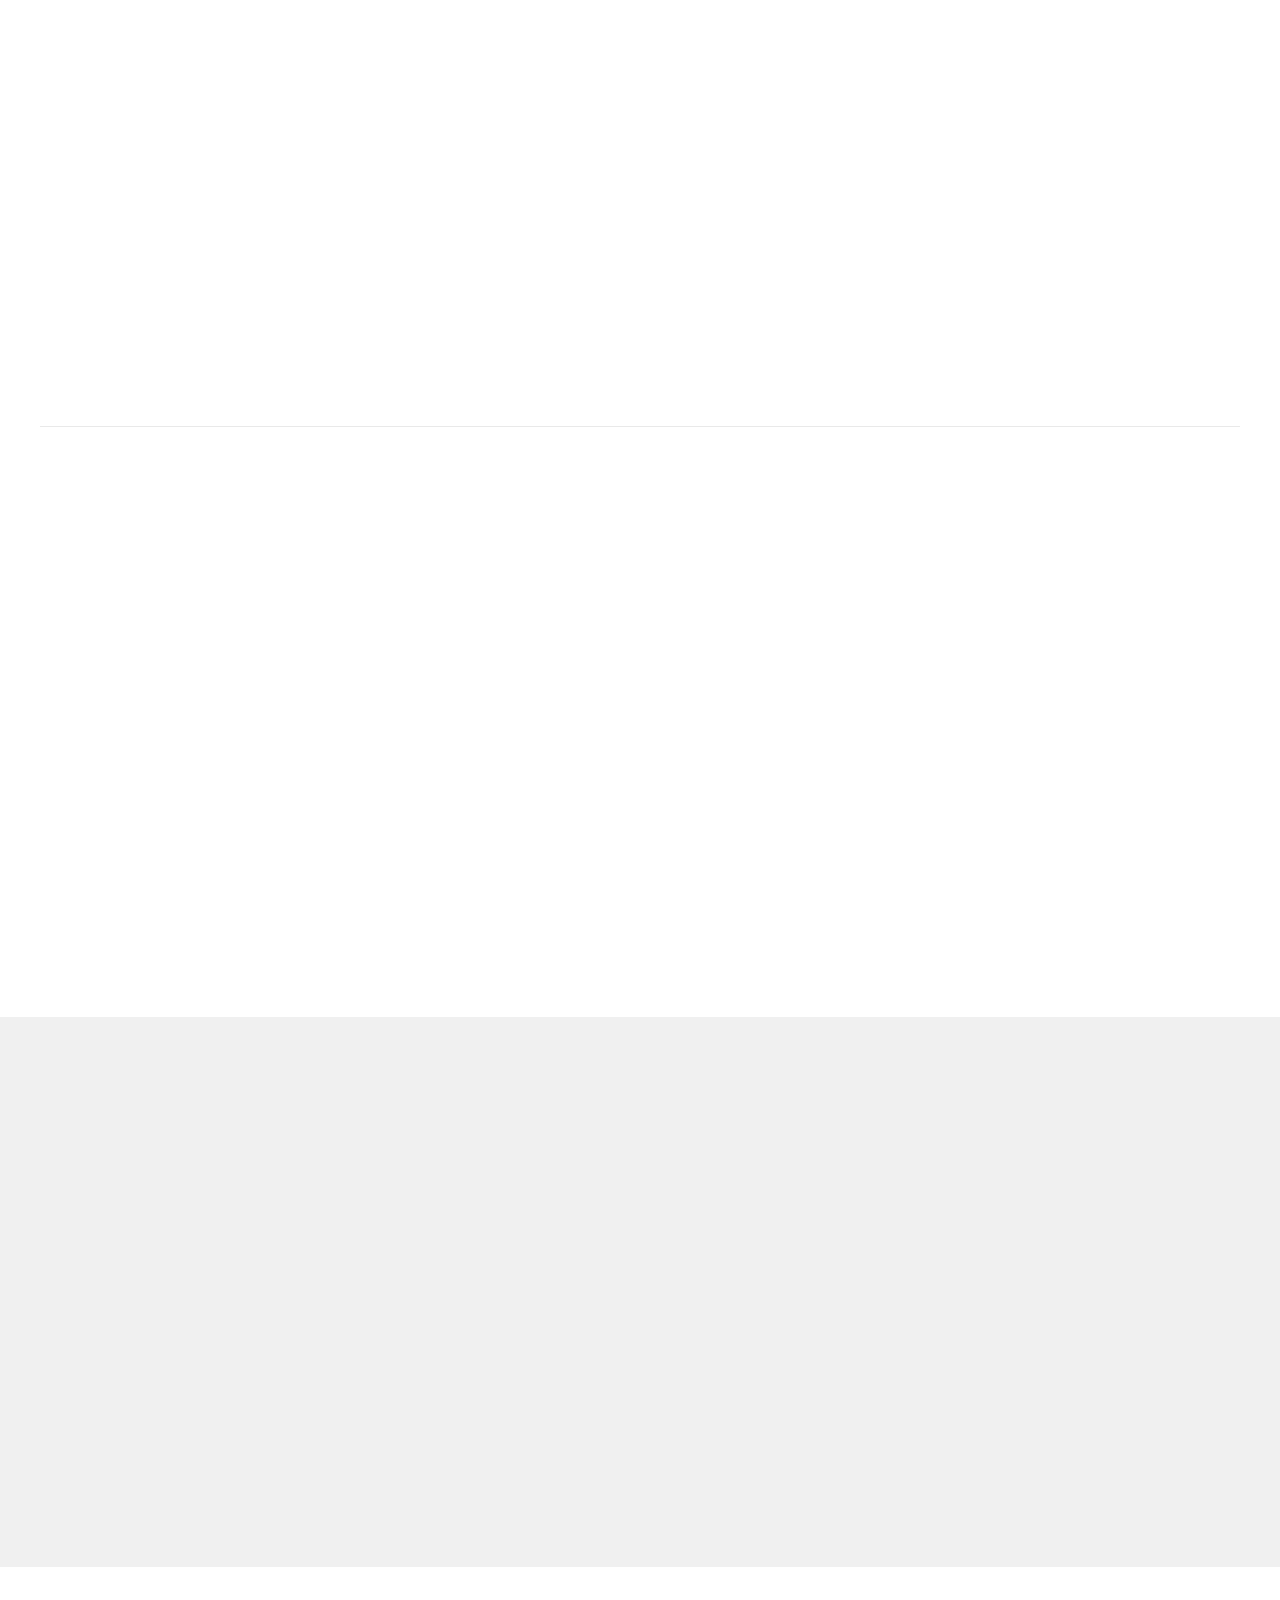
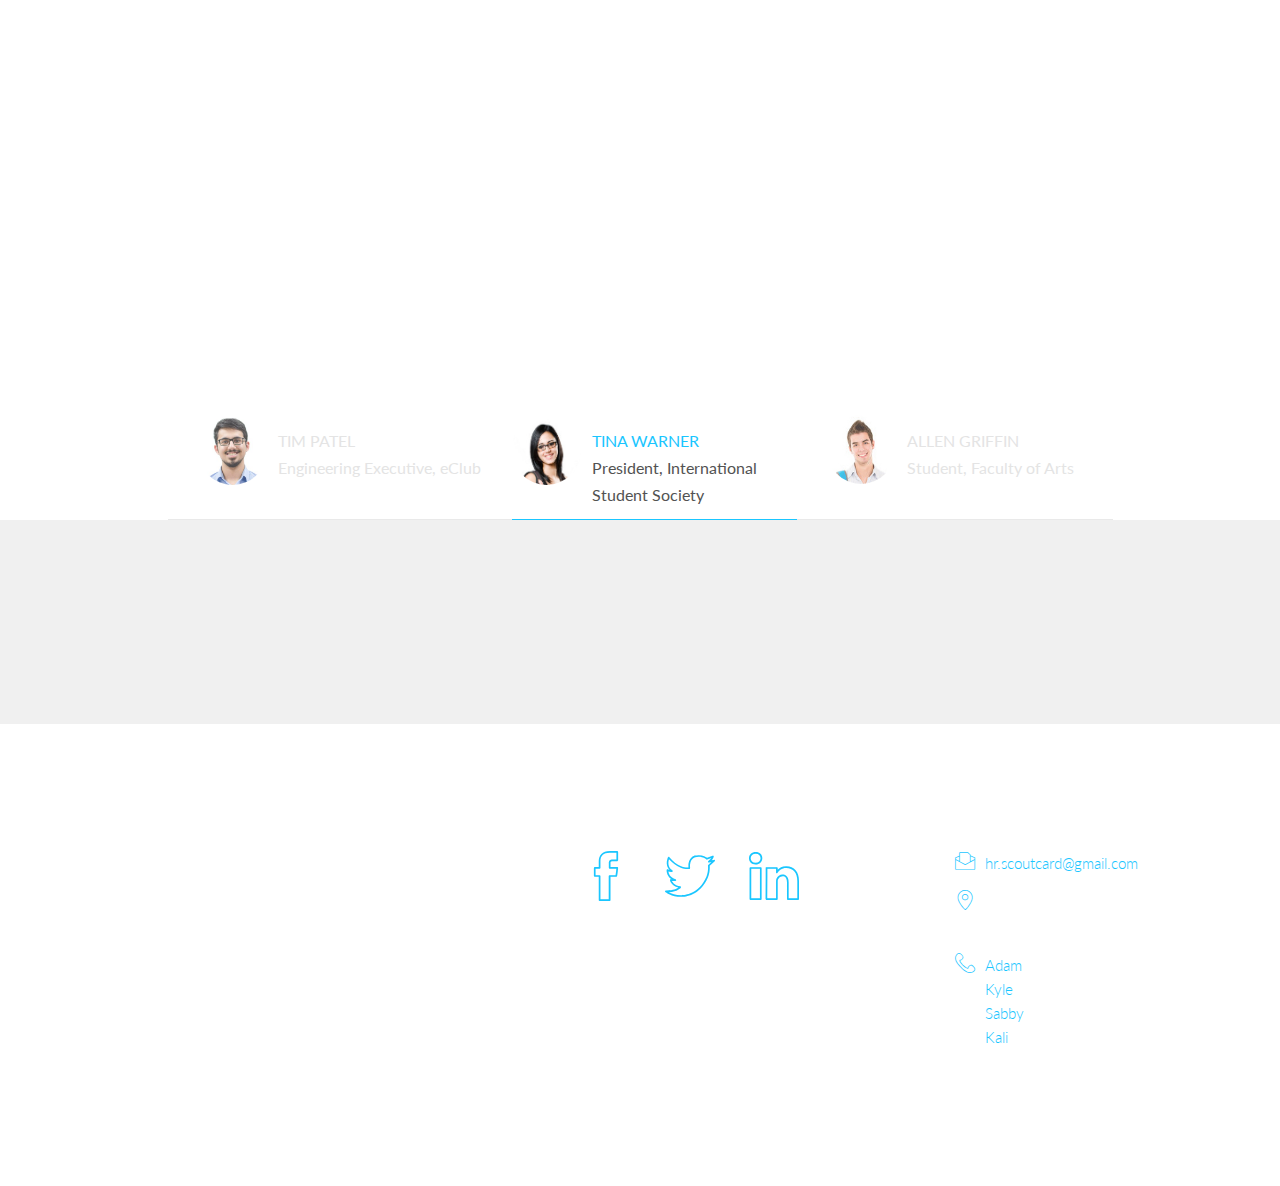
==== commit 560c2327: "fix an error" ====
--- a/index.html
+++ b/index.html
@@ -368,7 +368,6 @@
     <script type="text/javascript" src="assets/js/waypoints.min.js"></script>
     <script type="text/javascript" src="assets/js/waypoints-sticky.min.js"></script>
     <script type="text/javascript" src="assets/js/jquery.validate.js"></script>
-    <script type="text/javascript" src="assets/js/toastr.min.js"></script>
     <script type="text/javascript" src="assets/js/headhesive.min.js"></script>
 	<script type="text/javascript" src="assets/mailchimp/js/mailing-list.js"></script>
     <script type="text/javascript" src="assets/js/scripts.js"></script>
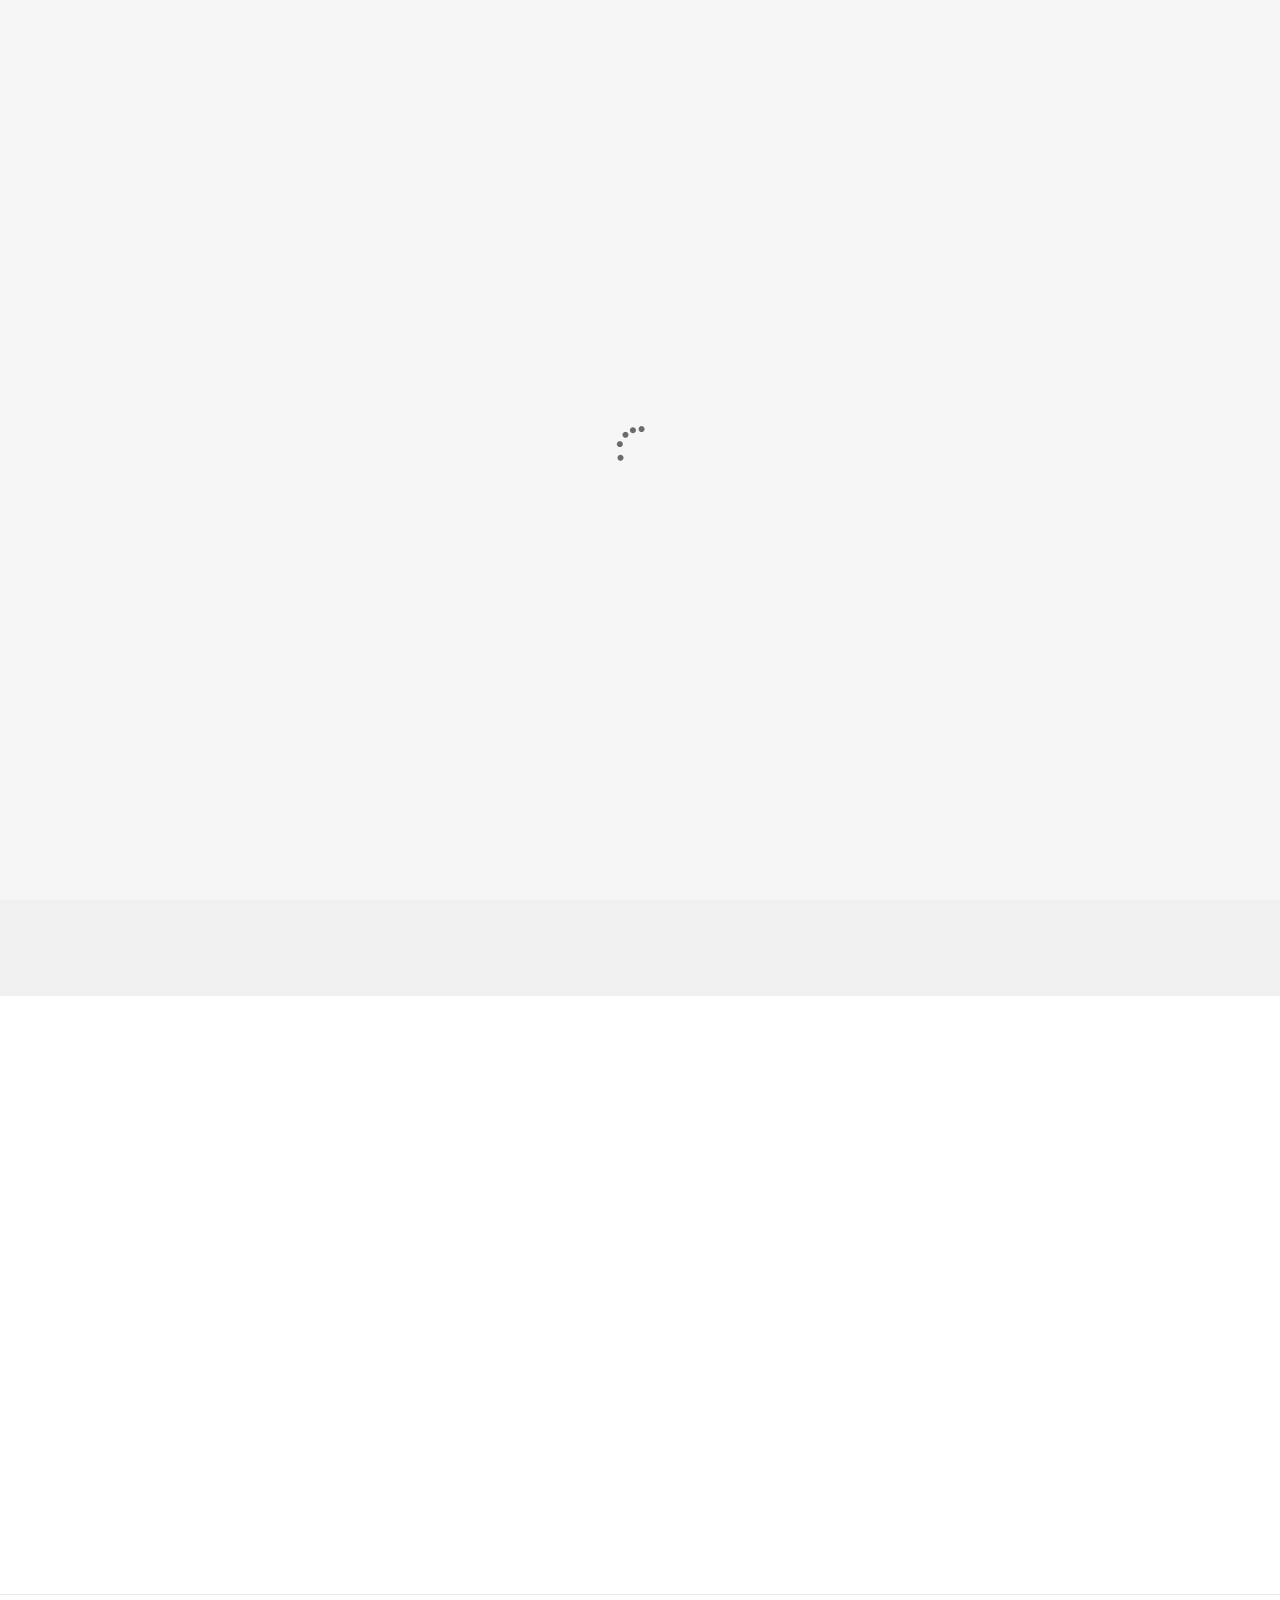
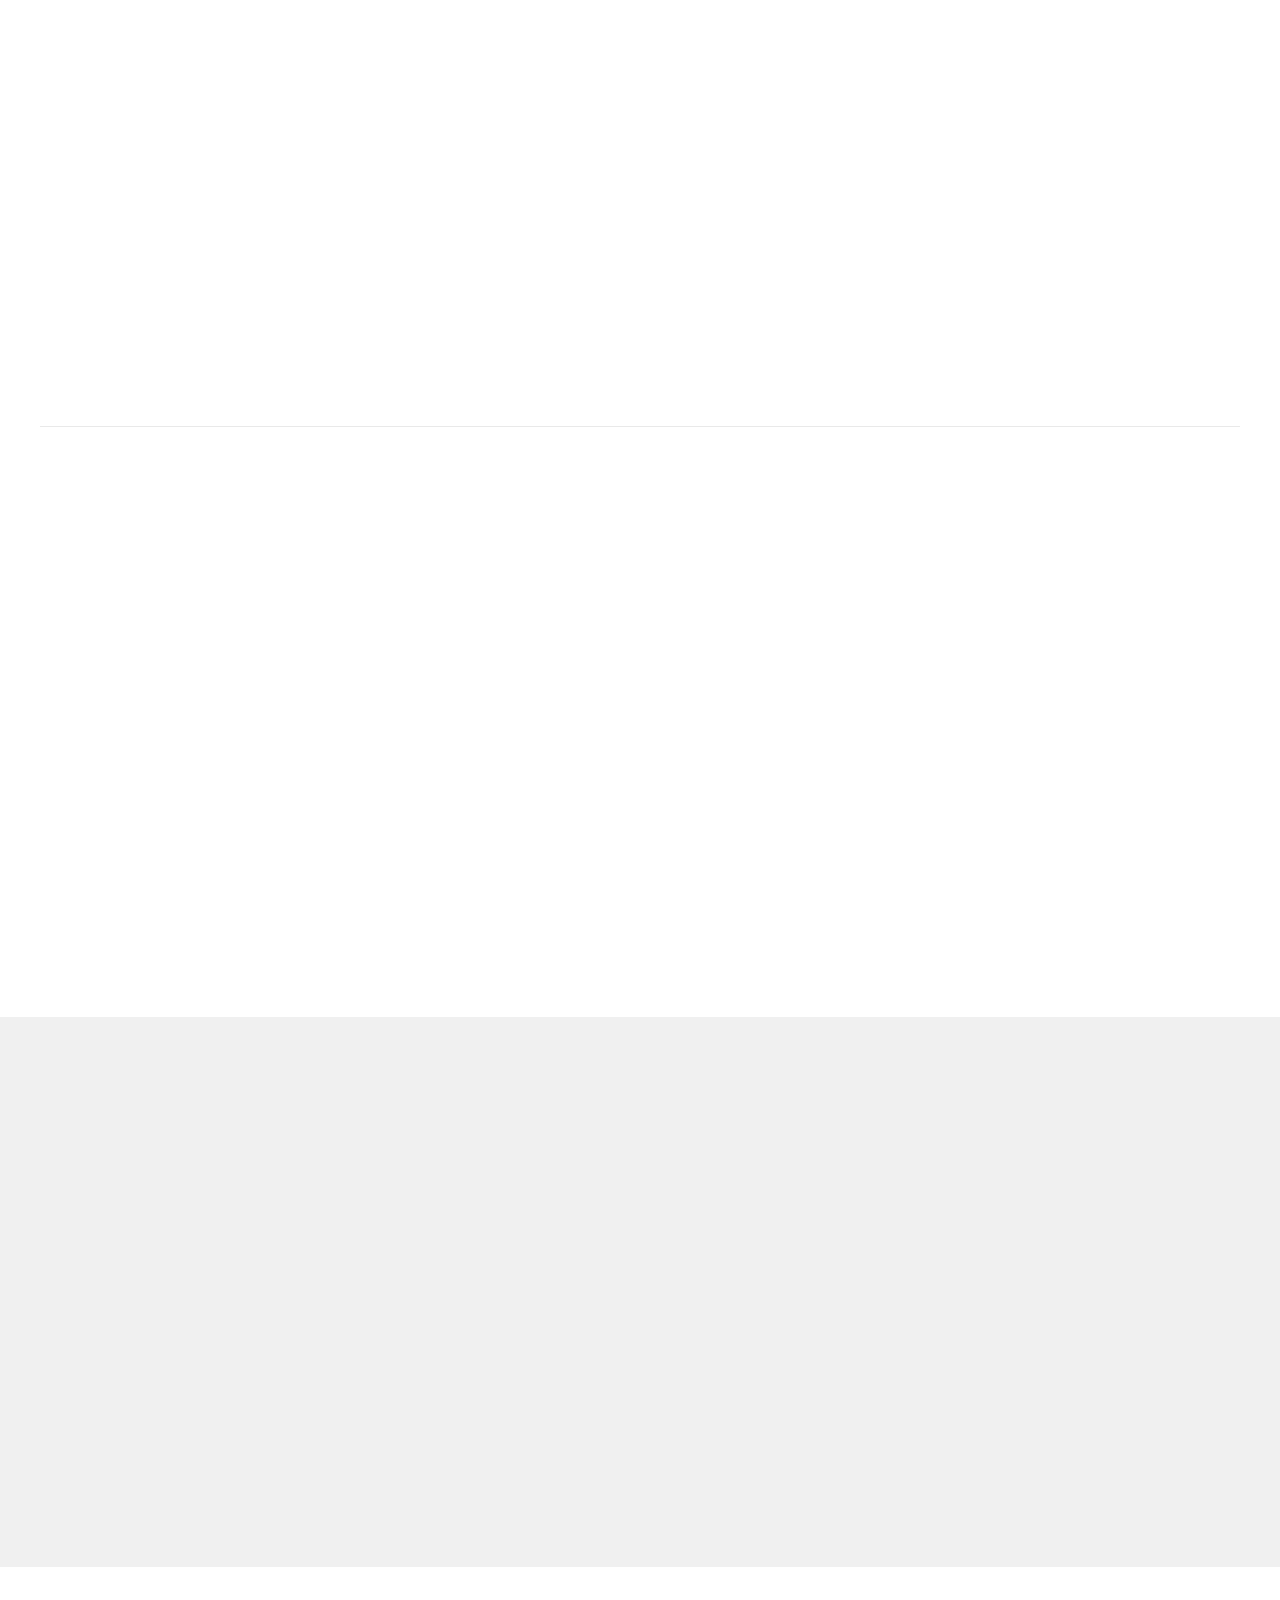
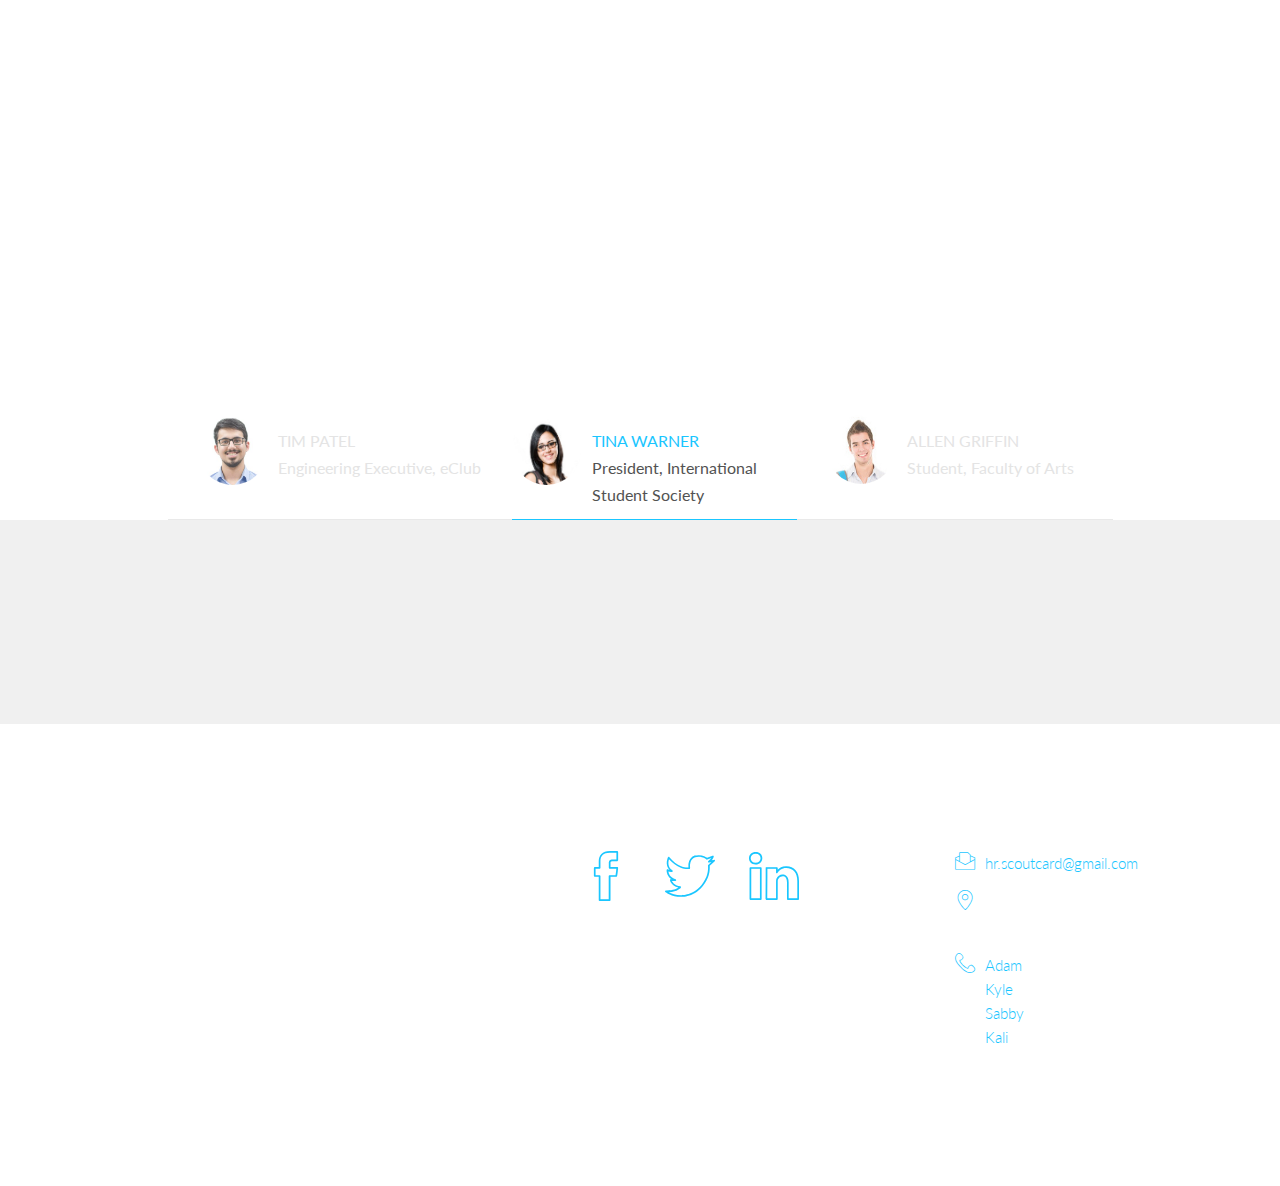
==== commit 2584d31b: "toastr.map issue" ====
--- a/index.html
+++ b/index.html
@@ -368,6 +368,7 @@
     <script type="text/javascript" src="assets/js/waypoints.min.js"></script>
     <script type="text/javascript" src="assets/js/waypoints-sticky.min.js"></script>
     <script type="text/javascript" src="assets/js/jquery.validate.js"></script>
+    <script type="text/javascript" src="assets/js/toastr.min.js"></script>
     <script type="text/javascript" src="assets/js/headhesive.min.js"></script>
 	<script type="text/javascript" src="assets/mailchimp/js/mailing-list.js"></script>
     <script type="text/javascript" src="assets/js/scripts.js"></script>
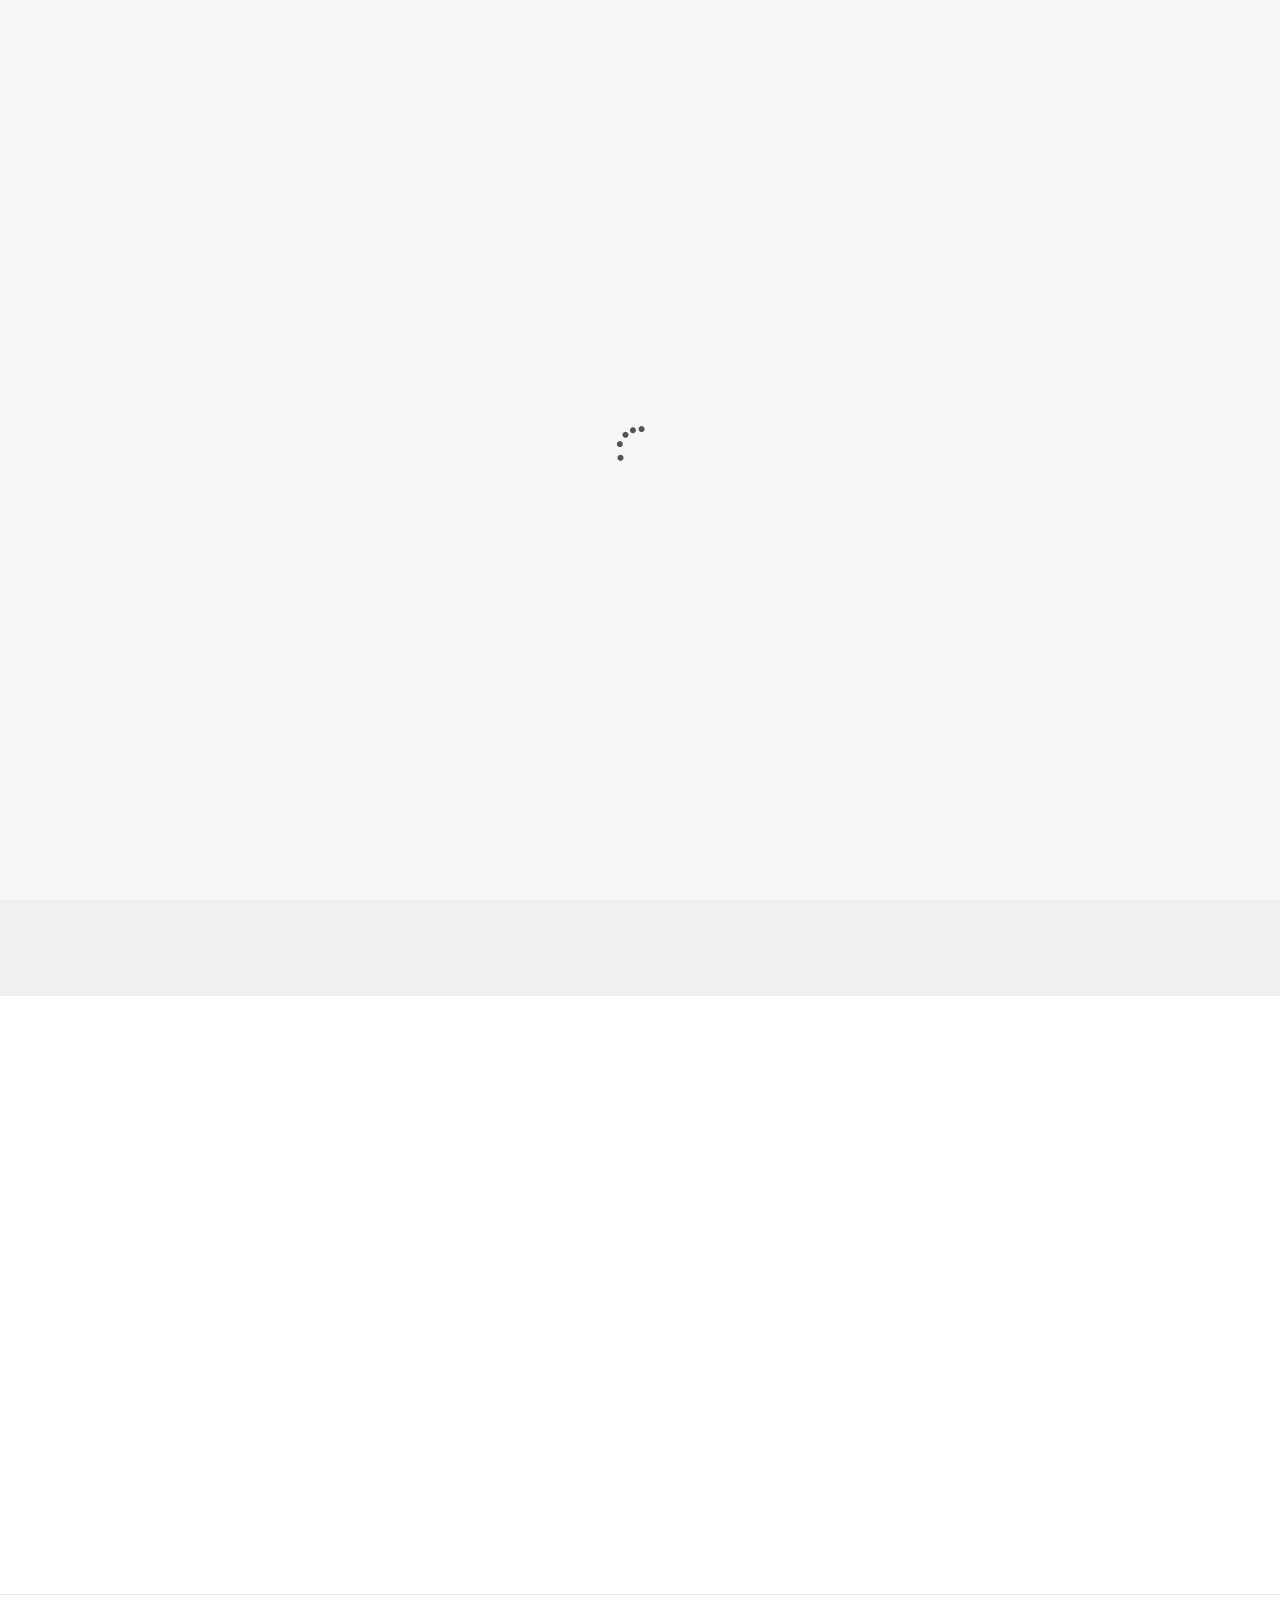
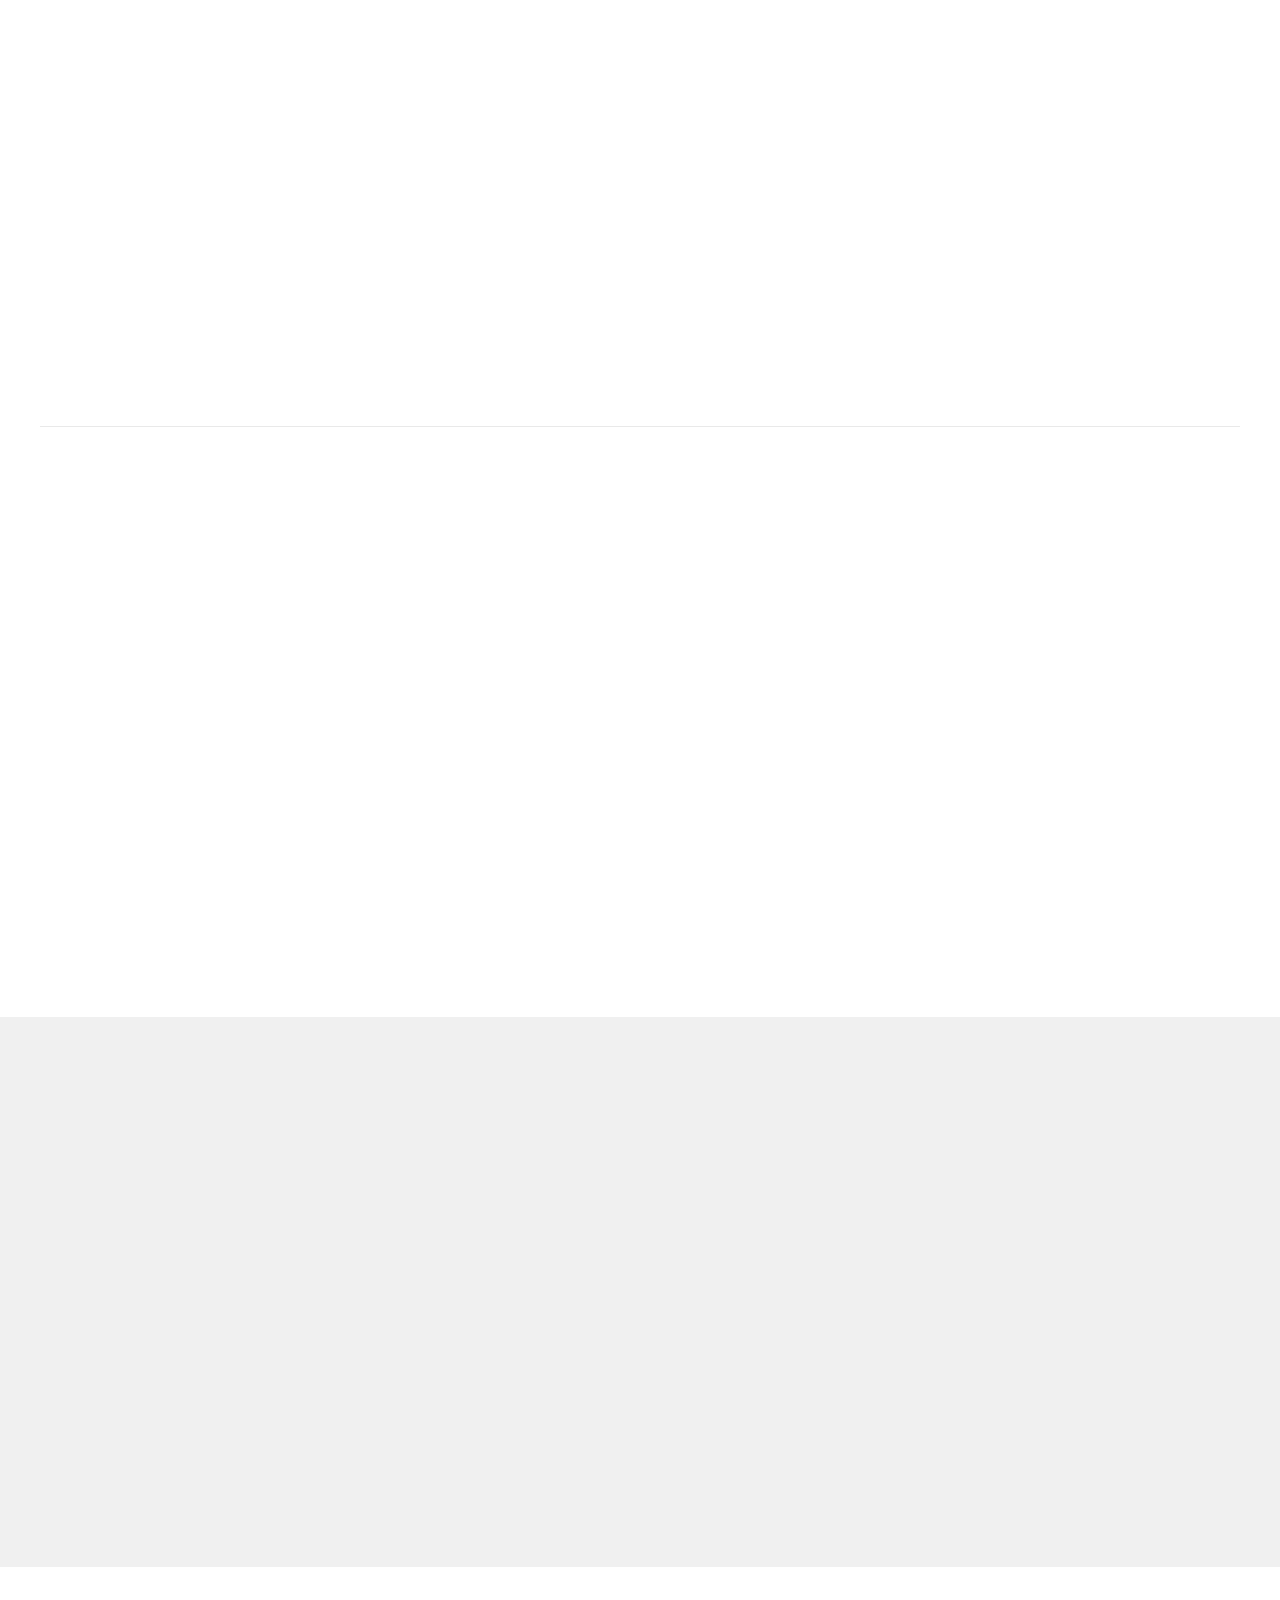
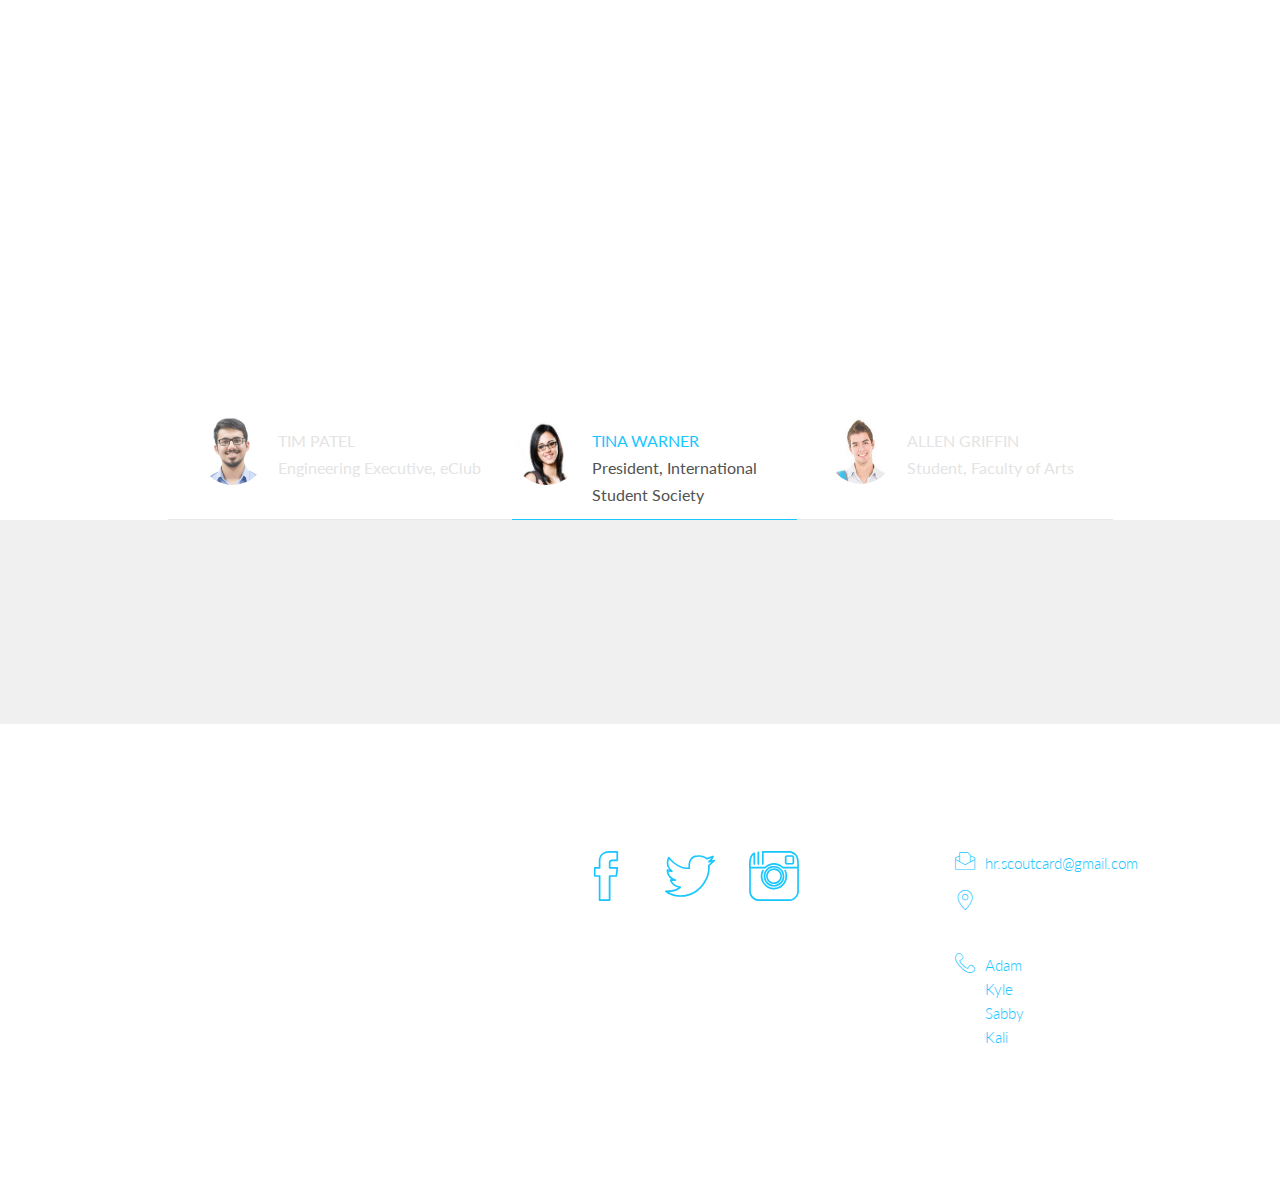
==== commit 9613a87c: "instagram" ====
--- a/index.html
+++ b/index.html
@@ -19,7 +19,7 @@
     <link rel="stylesheet" href="assets/css/animate.css" type="text/css" media="all" />
     <link rel="stylesheet" href="assets/css/toastr.min.css" type="text/css" media="all" />
     <link rel="stylesheet" href="assets/css/style.css" type="text/css" media="all" />
-    
+
     <!--[if lt IE 9]>
         <script src="assets/js/html5.js"></script>
         <script src="assets/js/respond.min.js"></script>
@@ -32,7 +32,7 @@
     <div id="mask">
         <div id="loader"></div>
     </div>
-        
+
     <header>
         <nav class="navigation navigation-header">
             <div class="container">
@@ -54,19 +54,19 @@
                         <li><a href="#feedback">Feedback</a></li>
                         <li><a href="#businesses">Businesses</a></li>
                         <li><a href="#contact">Contact</a></li>
-                    </ul> 
+                    </ul>
                 </div>
             </div>
         </nav>
     </header>
-    
+
     <div id="hero" class="static-header light clearfix">
         <div class="text-heading">
             <h1 class="animated hiding" data-animation="bounceInDown" data-delay="0">Get the Scout Student Card <span class="highlight">Today</span>!</h1>
             <p class="animated hiding sub-headline" data-animation="fadeInDown" data-delay="500">Discounts at all your favourite businesses</p>
         </div>
     </div>
-    
+
     <div id="clients">
         <div class="container">
             <ul class="list-inline logos">
@@ -78,15 +78,15 @@
             </ul>
         </div>
     </div>
-    
+
     <a id="showHere"></a>
-    
+
 	<section id="whyus" class="section dark">
         <div class="container">
-                    
+
             <div class="tab-content alt">
 				<div class="tab-pane active" id="first-tab-alt">
-					<div class="section-content row">        
+					<div class="section-content row">
                         <div class="col-sm-6 animated hiding" data-animation="fadeInLeft">
                             <img src="assets/img/features/people.jpg" class="img-responsive" alt="process 3" />
                         </div>
@@ -106,12 +106,12 @@
 			</div>
         </div>
     </section>
-    
+
     <hr class="no-margin" />
-    
+
     <section id="process" class="section dark">
         <div class="container">
-            <div class="section-content row">                
+            <div class="section-content row">
                 <div class="col-sm-6 pull-right animated hiding" data-animation="fadeInRight">
                     <img src="assets/img/features/card.jpg" class="img-responsive" alt="process 2" />
                 </div>
@@ -122,9 +122,9 @@
                         <p>Buy the card from one of our stations around the city. We will be on the University of Alberta, McEwan University, and NAIT campuses in January. Be sure to check out the back to school events we’re sponsoring. For updates and info, follow us on Facebook or Twitter!</p>
                     </article>
                 </div>
-                
+
                 <hr class="clearfix" />
-                
+
                 <div class="col-sm-6 animated hiding" data-animation="fadeInLeft">
                     <img src="assets/img/features/store.jpg" class="img-responsive" alt="process 3" />
                 </div>
@@ -135,11 +135,11 @@
                         <p>With the Scout Student Card, save money at Edmonton’s best businesses. With everything from coffee to clothing, salons to sushi, and cookies to clubs, there are savings for everyone.</p>
                     </article>
                 </div>
-                
-            </div>
-        </div>
-    </section>
-    
+
+            </div>
+        </div>
+    </section>
+
     <section id="mobile" class="section inverted">
         <div class="container">
             <div class="section-content">
@@ -155,7 +155,7 @@
                           </a>
                       </li>
                     </ul>
-                    
+
                     <div class="tab-content animated hiding" data-animation="fadeInLeft">
                       <div class="tab-pane in active" id="home"><img src="assets/img/features/iphone.png" class="img-responsive animated hiding" data-animation="fadeInLeft" alt="macbook" style="width:850px;"/></div>
                     </div>
@@ -169,10 +169,10 @@
                 <h2>WHAT <span class="highlight">STUDENTS</span> SAY</h2>
             </div>
             <div class="section-content">
-			
+
 				<!-- BEGIN SLIDER CONTENT -->
 				<div class="col-sm-10 col-sm-offset-1">
-					<div class="flexslider testimonials-slider center animated hiding" data-animation="fadeInTop">	
+					<div class="flexslider testimonials-slider center animated hiding" data-animation="fadeInTop">
 						<ul class="slides">
 							<li>
 								<div class="testimonial resp-center clearfix">
@@ -194,7 +194,7 @@
                                         The Scout student card is a great idea. As a student, I don’t have the time to shop around for deals. Scout makes it easy.
 									</blockquote>
 								</div>
-							</li>	
+							</li>
 						</ul>
 					</div>
 				</div>
@@ -216,7 +216,7 @@
 									</p>
 								</div>
 							</div>
-											
+
 							<div class="col-xs-12 col-sm-4 wrap">
 								<div class="switch pull-left">
 									<img alt="client" src="assets/img/people/tina.jpg" class="sm-pic img-circle pull-left" width="69" height="70">
@@ -225,7 +225,7 @@
 									</p>
 								</div>
 							</div>
-											
+
 							<div class="col-xs-12 col-sm-4 wrap">
 								<div class="switch">
 									<img alt="client" src="assets/img/people/allen.jpg" class="sm-pic img-circle pull-left" width="68" height="69">
@@ -239,44 +239,44 @@
 			</div>
 		</div>
 	</section>
-	
+
 	<section id="businesses" class="section dark" style="background-color: #f0f0f0; padding-top:30px !important; padding-bottom: 60px !important;">
         <div class="container animated hiding" data-animation="fadeInDown">
             <span class="business-title"><h3> Our Partners </h3></span>
             <span class="business-temp"><p>Full list coming soon ...</p></span>
             <!--
             <div class="col-md-3 col-sm-6 col-xs-12">
-                <article class="center">	
+                <article class="center">
 					<i class="icon icon-office-44 icon-active"></i>
                     <span class="h7">FEATURE 1</span>
                     <p class="thin">Sit amet, consectetur adipiscing elit. In hac divisione rem ipsam prorsus probo elegantiam desidero. </p>
                 </article>
-            </div>                       
+            </div>
 			<div class="col-md-3 col-sm-6 col-xs-12">
-                <article class="center">	
+                <article class="center">
 					<i class="icon icon-shopping-18 icon-active"></i>
                     <span class="h7">FEATURE 2</span>
                     <p class="thin">Sit amet, consectetur adipiscing elit. In hac divisione rem ipsam prorsus probo elegantiam desidero. </p>
                 </article>
-            </div>             
+            </div>
 			<div class="col-md-3 col-sm-6 col-xs-12">
-                <article class="center">	
+                <article class="center">
 					<i class="icon icon-seo-icons-27 icon-active"></i>
                     <span class="h7">FEATURE 3</span>
                     <p class="thin">Sit amet, consectetur adipiscing elit. In hac divisione rem ipsam prorsus probo elegantiam desidero. </p>
                 </article>
-            </div>             
+            </div>
 			<div class="col-md-3 col-sm-6 col-xs-12">
-                <article class="center">	
+                <article class="center">
 					<i class="icon icon-office-24 icon-active"></i>
                     <span class="h7">FEATURE 4</span>
                     <p class="thin">Sit amet, consectetur adipiscing elit. In hac divisione rem ipsam prorsus probo elegantiam desidero. </p>
                 </article>
-            </div>   
+            </div>
             -->
         </div>
-    </section>	
-<!--	
+    </section>
+<!--
 	<section id="newsletter" class="long-block light">
         <div class="container center">
             <div class="col-sm-12 col-lg-5">
@@ -288,8 +288,8 @@
             <div class="col-sm-12 col-lg-7">
 			 <form id="subscribe" class="form" action="<?=$_SERVER['PHP_SELF']; ?>" method="post">
             <div class="form-group form-inline">
-              <input size="15" type="text" class="form-control required" id="NewsletterName" name="NewsletterName" placeholder="Your name" /> 
-              <input size="25" type="email" class="form-control required" id="NewsletterEmail" name="NewsletterEmail" placeholder="your@email.com" /> 
+              <input size="15" type="text" class="form-control required" id="NewsletterName" name="NewsletterName" placeholder="Your name" />
+              <input size="25" type="email" class="form-control required" id="NewsletterEmail" name="NewsletterEmail" placeholder="your@email.com" />
 			  <input type="submit" class="btn btn-default" value="SUBSCRIBE" />
 			  <span id="response">
 				<? require_once('assets/mailchimp/inc/store-address.php'); if($_GET['submit']){ echo storeAddress(); } ?>
@@ -297,14 +297,14 @@
             </div>
           </form>
             </div>
-			
-			
-			
+
+
+
         </div>
     </section>
 -->
-    
-    
+
+
     <footer id="contact" class="footer light">
         <div class="container">
             <div class="footer-content row">
@@ -322,19 +322,19 @@
                     <ul class="list-inline socials">
                         <li><a href="https://www.facebook.com/scoutcard"><span class="icon icon-socialmedia-08"></span></a></li>
                         <li><a href="https://www.twitter.com/scoutcard"><span class="icon icon-socialmedia-07"></span></a></li>
-                        <li><a href="https://www.instagram.com/scoutcard"><span class="icon icon-socialmedia-05"></span></a></li>
+                        <li><a href="https://www.instagram.com/scoutcard"><span class="icon icon-socialmedia-26"></span></a></li>
                     </ul>
                 </div>
                 <div class="col-sm-3">
                     <div class="footer-title">Our Contacts</div>
                     <ul class="list-unstyled">
                         <li>
-                            <span class="icon icon-chat-messages-14"></span> 
+                            <span class="icon icon-chat-messages-14"></span>
                             <a href="mailto:contact@scoutcard.ca">hr.scoutcard@gmail.com</a>
                         </li>
                         <li>
-                            <span class="icon icon-seo-icons-34"></span> 
-                            9013-112 Street NW Edmonton , AB Canada T6G 2C5 
+                            <span class="icon icon-seo-icons-34"></span>
+                            9013-112 Street NW Edmonton , AB Canada T6G 2C5
                         </li>
                         <li>
                             <span class="icon icon-seo-icons-17"></span>
@@ -349,16 +349,16 @@
         </div>
         <div class="copyright">Simplipay, Inc. 2014 All Rights Reserved.</div>
     </footer>
-    
+
     <div class="back-to-top"><i class="fa fa-angle-up fa-3x"></i></div>
-    
+
     <!--[if lt IE 9]>
         <script type="text/javascript" src="assets/js/jquery-1.11.0.min.js?ver=1"></script>
-    <![endif]-->  
-    <!--[if (gte IE 9) | (!IE)]><!-->  
+    <![endif]-->
+    <!--[if (gte IE 9) | (!IE)]><!-->
         <script type="text/javascript" src="assets/js/jquery-2.1.0.min.js?ver=1"></script>
-    <!--<![endif]-->  
-    
+    <!--<![endif]-->
+
     <script type="text/javascript" src="assets/js/bootstrap.min.js"></script>
 	<script type="text/javascript" src="assets/js/jquery.flexslider-min.js"></script>
     <script type="text/javascript" src="assets/js/jquery.nav.js"></script>
